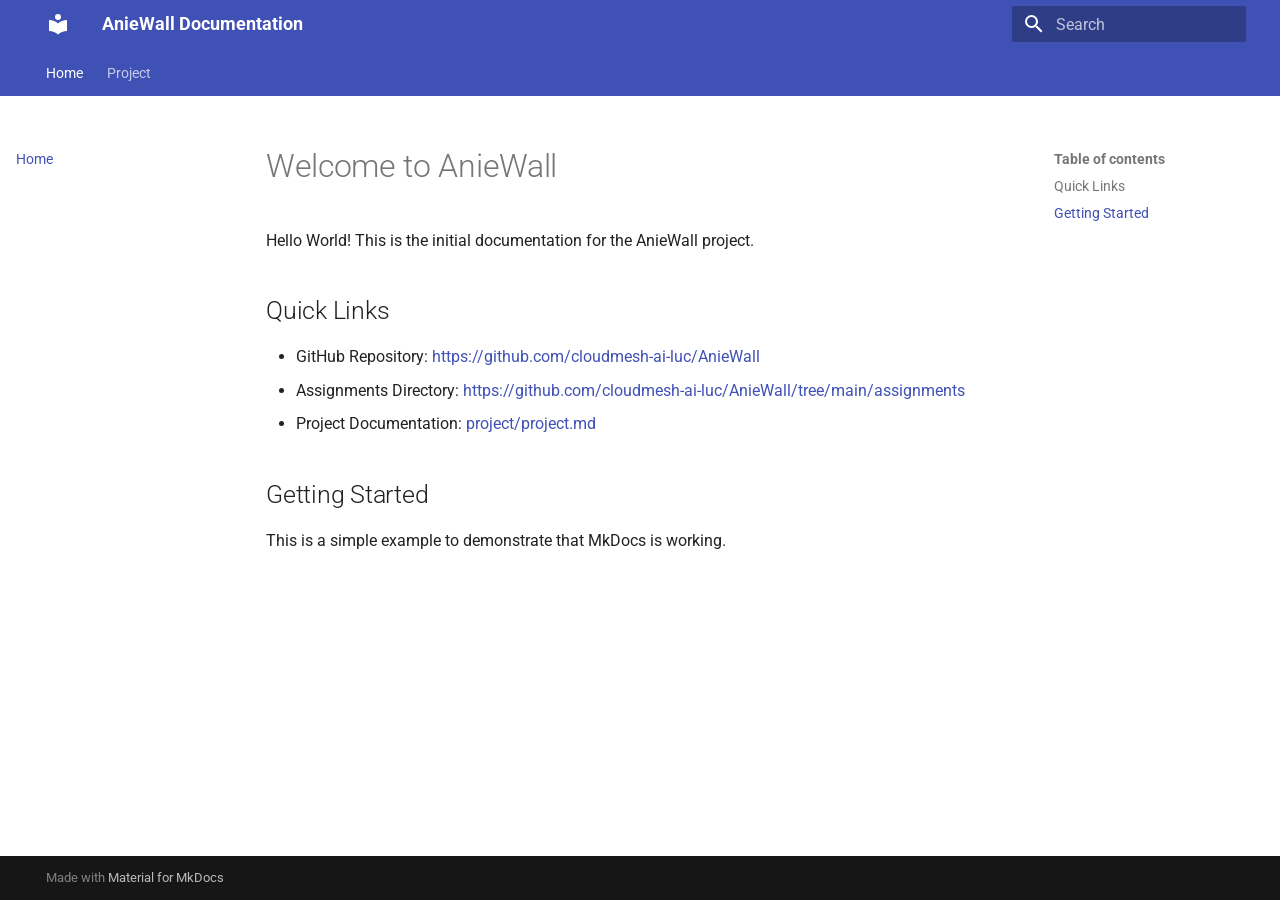
==== index.html @ 7f14ca10 "Deployed 69e5440 with MkDocs version: 1.6.1" ====
<!doctype html>
<html lang="en" class="no-js">
  <head>
    
      <meta charset="utf-8">
      <meta name="viewport" content="width=device-width,initial-scale=1">
      
      
      
      
      
        <link rel="next" href="project/project/">
      
      
        
      
      
      <link rel="icon" href="assets/images/favicon.png">
      <meta name="generator" content="mkdocs-1.6.1, mkdocs-material-9.7.7">
    
    
      
        <title>AnieWall Documentation</title>
      
    
    
      <link rel="stylesheet" href="assets/stylesheets/main.ec1eaa64.min.css">
      
        
        <link rel="stylesheet" href="assets/stylesheets/palette.ab4e12ef.min.css">
      
      


    
    
      
    
    
      
        
        
        <link rel="preconnect" href="https://fonts.gstatic.com" crossorigin>
        <link rel="stylesheet" href="https://fonts.googleapis.com/css?family=Roboto:300,300i,400,400i,700,700i%7CRoboto+Mono:400,400i,700,700i&display=fallback">
        <style>:root{--md-text-font:"Roboto";--md-code-font:"Roboto Mono"}</style>
      
    
    
      <link rel="stylesheet" href="stylesheets/extra.css">
    
    <script>__md_scope=new URL(".",location),__md_hash=e=>[...e].reduce(((e,_)=>(e<<5)-e+_.charCodeAt(0)),0),__md_get=(e,_=localStorage,t=__md_scope)=>JSON.parse(_.getItem(t.pathname+"."+e)),__md_set=(e,_,t=localStorage,a=__md_scope)=>{try{t.setItem(a.pathname+"."+e,JSON.stringify(_))}catch(e){}}</script>
    
      

    
    
  </head>
  
  
    
    
      
    
    
    
    
    <body dir="ltr" data-md-color-scheme="default" data-md-color-primary="indigo" data-md-color-accent="indigo">
  
    
    <input class="md-toggle" data-md-toggle="drawer" type="checkbox" id="__drawer" autocomplete="off">
    <input class="md-toggle" data-md-toggle="search" type="checkbox" id="__search" autocomplete="off">
    <label class="md-overlay" for="__drawer"></label>
    <div data-md-component="skip">
      
        
        <a href="#welcome-to-aniewall" class="md-skip">
          Skip to content
        </a>
      
    </div>
    <div data-md-component="announce">
      
    </div>
    
    
      

<header class="md-header" data-md-component="header">
  <nav class="md-header__inner md-grid" aria-label="Header">
    <a href="." title="AnieWall Documentation" class="md-header__button md-logo" aria-label="AnieWall Documentation" data-md-component="logo">
      
  
  <svg xmlns="http://www.w3.org/2000/svg" viewBox="0 0 24 24"><path d="M12 8a3 3 0 0 0 3-3 3 3 0 0 0-3-3 3 3 0 0 0-3 3 3 3 0 0 0 3 3m0 3.54C9.64 9.35 6.5 8 3 8v11c3.5 0 6.64 1.35 9 3.54 2.36-2.19 5.5-3.54 9-3.54V8c-3.5 0-6.64 1.35-9 3.54"/></svg>

    </a>
    <label class="md-header__button md-icon" for="__drawer">
      
      <svg xmlns="http://www.w3.org/2000/svg" viewBox="0 0 24 24"><path d="M3 6h18v2H3zm0 5h18v2H3zm0 5h18v2H3z"/></svg>
    </label>
    <div class="md-header__title" data-md-component="header-title">
      <div class="md-header__ellipsis">
        <div class="md-header__topic">
          <span class="md-ellipsis">
            AnieWall Documentation
          </span>
        </div>
        <div class="md-header__topic" data-md-component="header-topic">
          <span class="md-ellipsis">
            
              Home
            
          </span>
        </div>
      </div>
    </div>
    
      
        <form class="md-header__option" data-md-component="palette">
  
    
    
    
    <input class="md-option" data-md-color-media="" data-md-color-scheme="default" data-md-color-primary="indigo" data-md-color-accent="indigo"  aria-hidden="true"  type="radio" name="__palette" id="__palette_0">
    
  
    
    
    
    <input class="md-option" data-md-color-media="" data-md-color-scheme="slate" data-md-color-primary="indigo" data-md-color-accent="indigo"  aria-hidden="true"  type="radio" name="__palette" id="__palette_1">
    
  
</form>
      
    
    
      <script>var palette=__md_get("__palette");if(palette&&palette.color){if("(prefers-color-scheme)"===palette.color.media){var media=matchMedia("(prefers-color-scheme: light)"),input=document.querySelector(media.matches?"[data-md-color-media='(prefers-color-scheme: light)']":"[data-md-color-media='(prefers-color-scheme: dark)']");palette.color.media=input.getAttribute("data-md-color-media"),palette.color.scheme=input.getAttribute("data-md-color-scheme"),palette.color.primary=input.getAttribute("data-md-color-primary"),palette.color.accent=input.getAttribute("data-md-color-accent")}for(var[key,value]of Object.entries(palette.color))document.body.setAttribute("data-md-color-"+key,value)}</script>
    
    
    
      
      
        <label class="md-header__button md-icon" for="__search">
          
          <svg xmlns="http://www.w3.org/2000/svg" viewBox="0 0 24 24"><path d="M9.5 3A6.5 6.5 0 0 1 16 9.5c0 1.61-.59 3.09-1.56 4.23l.27.27h.79l5 5-1.5 1.5-5-5v-.79l-.27-.27A6.52 6.52 0 0 1 9.5 16 6.5 6.5 0 0 1 3 9.5 6.5 6.5 0 0 1 9.5 3m0 2C7 5 5 7 5 9.5S7 14 9.5 14 14 12 14 9.5 12 5 9.5 5"/></svg>
        </label>
        <div class="md-search" data-md-component="search" role="dialog">
  <label class="md-search__overlay" for="__search"></label>
  <div class="md-search__inner" role="search">
    <form class="md-search__form" name="search">
      <input type="text" class="md-search__input" name="query" aria-label="Search" placeholder="Search" autocapitalize="off" autocorrect="off" autocomplete="off" spellcheck="false" data-md-component="search-query" required>
      <label class="md-search__icon md-icon" for="__search">
        
        <svg xmlns="http://www.w3.org/2000/svg" viewBox="0 0 24 24"><path d="M9.5 3A6.5 6.5 0 0 1 16 9.5c0 1.61-.59 3.09-1.56 4.23l.27.27h.79l5 5-1.5 1.5-5-5v-.79l-.27-.27A6.52 6.52 0 0 1 9.5 16 6.5 6.5 0 0 1 3 9.5 6.5 6.5 0 0 1 9.5 3m0 2C7 5 5 7 5 9.5S7 14 9.5 14 14 12 14 9.5 12 5 9.5 5"/></svg>
        
        <svg xmlns="http://www.w3.org/2000/svg" viewBox="0 0 24 24"><path d="M20 11v2H8l5.5 5.5-1.42 1.42L4.16 12l7.92-7.92L13.5 5.5 8 11z"/></svg>
      </label>
      <nav class="md-search__options" aria-label="Search">
        
        <button type="reset" class="md-search__icon md-icon" title="Clear" aria-label="Clear" tabindex="-1">
          
          <svg xmlns="http://www.w3.org/2000/svg" viewBox="0 0 24 24"><path d="M19 6.41 17.59 5 12 10.59 6.41 5 5 6.41 10.59 12 5 17.59 6.41 19 12 13.41 17.59 19 19 17.59 13.41 12z"/></svg>
        </button>
      </nav>
      
        <div class="md-search__suggest" data-md-component="search-suggest"></div>
      
    </form>
    <div class="md-search__output">
      <div class="md-search__scrollwrap" tabindex="0" data-md-scrollfix>
        <div class="md-search-result" data-md-component="search-result">
          <div class="md-search-result__meta">
            Initializing search
          </div>
          <ol class="md-search-result__list" role="presentation"></ol>
        </div>
      </div>
    </div>
  </div>
</div>
      
    
    
  </nav>
  
</header>
    
    <div class="md-container" data-md-component="container">
      
      
        
          
            
<nav class="md-tabs" aria-label="Tabs" data-md-component="tabs">
  <div class="md-grid">
    <ul class="md-tabs__list">
      
        
  
  
  
    
  
  
    <li class="md-tabs__item md-tabs__item--active">
      <a href="." class="md-tabs__link">
        
  
  
    
  
  Home

      </a>
    </li>
  

      
        
  
  
  
  
    <li class="md-tabs__item">
      <a href="project/project/" class="md-tabs__link">
        
  
  
    
  
  Project

      </a>
    </li>
  

      
    </ul>
  </div>
</nav>
          
        
      
      <main class="md-main" data-md-component="main">
        <div class="md-main__inner md-grid">
          
            
              
              <div class="md-sidebar md-sidebar--primary" data-md-component="sidebar" data-md-type="navigation" >
                <div class="md-sidebar__scrollwrap">
                  <div class="md-sidebar__inner">
                    


  


<nav class="md-nav md-nav--primary md-nav--lifted" aria-label="Navigation" data-md-level="0">
  <label class="md-nav__title" for="__drawer">
    <a href="." title="AnieWall Documentation" class="md-nav__button md-logo" aria-label="AnieWall Documentation" data-md-component="logo">
      
  
  <svg xmlns="http://www.w3.org/2000/svg" viewBox="0 0 24 24"><path d="M12 8a3 3 0 0 0 3-3 3 3 0 0 0-3-3 3 3 0 0 0-3 3 3 3 0 0 0 3 3m0 3.54C9.64 9.35 6.5 8 3 8v11c3.5 0 6.64 1.35 9 3.54 2.36-2.19 5.5-3.54 9-3.54V8c-3.5 0-6.64 1.35-9 3.54"/></svg>

    </a>
    AnieWall Documentation
  </label>
  
  <ul class="md-nav__list" data-md-scrollfix>
    
      
      
  
  
    
  
  
  
    <li class="md-nav__item md-nav__item--active">
      
      <input class="md-nav__toggle md-toggle" type="checkbox" id="__toc">
      
      
        
      
      
        <label class="md-nav__link md-nav__link--active" for="__toc">
          
  
  
  <span class="md-ellipsis">
    
  
    Home
  

    
  </span>
  
  

          <span class="md-nav__icon md-icon"></span>
        </label>
      
      <a href="." class="md-nav__link md-nav__link--active">
        
  
  
  <span class="md-ellipsis">
    
  
    Home
  

    
  </span>
  
  

      </a>
      
        

<nav class="md-nav md-nav--secondary" aria-label="Table of contents">
  
  
  
    
  
  
    <label class="md-nav__title" for="__toc">
      <span class="md-nav__icon md-icon"></span>
      Table of contents
    </label>
    <ul class="md-nav__list" data-md-component="toc" data-md-scrollfix>
      
        <li class="md-nav__item">
  <a href="#quick-links" class="md-nav__link">
    <span class="md-ellipsis">
      
        Quick Links
      
    </span>
  </a>
  
</li>
      
        <li class="md-nav__item">
  <a href="#getting-started" class="md-nav__link">
    <span class="md-ellipsis">
      
        Getting Started
      
    </span>
  </a>
  
</li>
      
    </ul>
  
</nav>
      
    </li>
  

    
      
      
  
  
  
  
    <li class="md-nav__item">
      <a href="project/project/" class="md-nav__link">
        
  
  
  <span class="md-ellipsis">
    
  
    Project
  

    
  </span>
  
  

      </a>
    </li>
  

    
  </ul>
</nav>
                  </div>
                </div>
              </div>
            
            
              
              <div class="md-sidebar md-sidebar--secondary" data-md-component="sidebar" data-md-type="toc" >
                <div class="md-sidebar__scrollwrap">
                  <div class="md-sidebar__inner">
                    

<nav class="md-nav md-nav--secondary" aria-label="Table of contents">
  
  
  
    
  
  
    <label class="md-nav__title" for="__toc">
      <span class="md-nav__icon md-icon"></span>
      Table of contents
    </label>
    <ul class="md-nav__list" data-md-component="toc" data-md-scrollfix>
      
        <li class="md-nav__item">
  <a href="#quick-links" class="md-nav__link">
    <span class="md-ellipsis">
      
        Quick Links
      
    </span>
  </a>
  
</li>
      
        <li class="md-nav__item">
  <a href="#getting-started" class="md-nav__link">
    <span class="md-ellipsis">
      
        Getting Started
      
    </span>
  </a>
  
</li>
      
    </ul>
  
</nav>
                  </div>
                </div>
              </div>
            
          
          
            <div class="md-content" data-md-component="content">
              
              <article class="md-content__inner md-typeset">
                
                  



<h1 id="welcome-to-aniewall">Welcome to AnieWall</h1>
<p>Hello World! This is the initial documentation for the AnieWall project.</p>
<h2 id="quick-links">Quick Links</h2>
<ul>
<li>GitHub Repository: <a href="https://github.com/cloudmesh-ai-luc/AnieWall">https://github.com/cloudmesh-ai-luc/AnieWall</a></li>
<li>Assignments Directory: <a href="https://github.com/cloudmesh-ai-luc/AnieWall/tree/main/assignments">https://github.com/cloudmesh-ai-luc/AnieWall/tree/main/assignments</a></li>
<li>Project Documentation: <a href="project/project/">project/project.md</a></li>
</ul>
<!-- NOTE: The project/project.md at the root is no longer used and must be deleted by the student after verification that things are in order -->

<h2 id="getting-started">Getting Started</h2>
<p>This is a simple example to demonstrate that MkDocs is working.</p>












                
              </article>
            </div>
          
          
<script>var target=document.getElementById(location.hash.slice(1));target&&target.name&&(target.checked=target.name.startsWith("__tabbed_"))</script>
        </div>
        
          <button type="button" class="md-top md-icon" data-md-component="top" hidden>
  
  <svg xmlns="http://www.w3.org/2000/svg" viewBox="0 0 24 24"><path d="M13 20h-2V8l-5.5 5.5-1.42-1.42L12 4.16l7.92 7.92-1.42 1.42L13 8z"/></svg>
  Back to top
</button>
        
      </main>
      
        <footer class="md-footer">
  
  <div class="md-footer-meta md-typeset">
    <div class="md-footer-meta__inner md-grid">
      <div class="md-copyright">
  
  
    Made with
    <a href="https://squidfunk.github.io/mkdocs-material/" target="_blank" rel="noopener">
      Material for MkDocs
    </a>
  
</div>
      
    </div>
  </div>
</footer>
      
    </div>
    <div class="md-dialog" data-md-component="dialog">
      <div class="md-dialog__inner md-typeset"></div>
    </div>
    
    
    
      
      
      <script id="__config" type="application/json">{"annotate": null, "base": ".", "features": ["navigation.tabs", "navigation.sections", "navigation.top", "search.suggest", "search.highlight"], "search": "assets/javascripts/workers/search.2c215733.min.js", "tags": null, "translations": {"clipboard.copied": "Copied to clipboard", "clipboard.copy": "Copy to clipboard", "search.result.more.one": "1 more on this page", "search.result.more.other": "# more on this page", "search.result.none": "No matching documents", "search.result.one": "1 matching document", "search.result.other": "# matching documents", "search.result.placeholder": "Type to start searching", "search.result.term.missing": "Missing", "select.version": "Select version"}, "version": null}</script>
    
    
      <script src="assets/javascripts/bundle.d7400e89.min.js"></script>
      
    
  </body>
</html>
---- assets/stylesheets/main.ec1eaa64.min.css ----
@charset "UTF-8";html{-webkit-text-size-adjust:none;-moz-text-size-adjust:none;text-size-adjust:none;box-sizing:border-box}*,:after,:before{box-sizing:inherit}@media (prefers-reduced-motion){*,:after,:before{transition:none!important}}body{margin:0}a,button,input,label{-webkit-tap-highlight-color:transparent}a{color:inherit;text-decoration:none}hr{border:0;box-sizing:initial;display:block;height:.05rem;overflow:visible;padding:0}small{font-size:80%}sub,sup{line-height:1em}img{border-style:none}table{border-collapse:initial;border-spacing:0}td,th{font-weight:400;vertical-align:top}button{background:#0000;border:0;font-family:inherit;font-size:inherit;margin:0;padding:0}input{border:0;outline:none}:root{--md-primary-fg-color:#4051b5;--md-primary-fg-color--light:#5d6cc0;--md-primary-fg-color--dark:#303fa1;--md-primary-bg-color:#fff;--md-primary-bg-color--light:#ffffffb3;--md-accent-fg-color:#526cfe;--md-accent-fg-color--transparent:#526cfe1a;--md-accent-bg-color:#fff;--md-accent-bg-color--light:#ffffffb3}[data-md-color-scheme=default]{color-scheme:light}[data-md-color-scheme=default] img[src$="#gh-dark-mode-only"],[data-md-color-scheme=default] img[src$="#only-dark"]{display:none}:root,[data-md-color-scheme=default]{--md-hue:225deg;--md-default-fg-color:#000000de;--md-default-fg-color--light:#0000008a;--md-default-fg-color--lighter:#00000052;--md-default-fg-color--lightest:#00000012;--md-default-bg-color:#fff;--md-default-bg-color--light:#ffffffb3;--md-default-bg-color--lighter:#ffffff4d;--md-default-bg-color--lightest:#ffffff1f;--md-code-fg-color:#36464e;--md-code-bg-color:#f5f5f5;--md-code-bg-color--light:#f5f5f5b3;--md-code-bg-color--lighter:#f5f5f54d;--md-code-hl-color:#4287ff;--md-code-hl-color--light:#4287ff1a;--md-code-hl-number-color:#d52a2a;--md-code-hl-special-color:#db1457;--md-code-hl-function-color:#a846b9;--md-code-hl-constant-color:#6e59d9;--md-code-hl-keyword-color:#3f6ec6;--md-code-hl-string-color:#1c7d4d;--md-code-hl-name-color:var(--md-code-fg-color);--md-code-hl-operator-color:var(--md-default-fg-color--light);--md-code-hl-punctuation-color:var(--md-default-fg-color--light);--md-code-hl-comment-color:var(--md-default-fg-color--light);--md-code-hl-generic-color:var(--md-default-fg-color--light);--md-code-hl-variable-color:var(--md-default-fg-color--light);--md-typeset-color:var(--md-default-fg-color);--md-typeset-a-color:var(--md-primary-fg-color);--md-typeset-del-color:#f5503d26;--md-typeset-ins-color:#0bd57026;--md-typeset-kbd-color:#fafafa;--md-typeset-kbd-accent-color:#fff;--md-typeset-kbd-border-color:#b8b8b8;--md-typeset-mark-color:#ffff0080;--md-typeset-table-color:#0000001f;--md-typeset-table-color--light:rgba(0,0,0,.035);--md-admonition-fg-color:var(--md-default-fg-color);--md-admonition-bg-color:var(--md-default-bg-color);--md-warning-fg-color:#000000de;--md-warning-bg-color:#ff9;--md-footer-fg-color:#fff;--md-footer-fg-color--light:#ffffffb3;--md-footer-fg-color--lighter:#ffffff73;--md-footer-bg-color:#000000de;--md-footer-bg-color--dark:#00000052;--md-shadow-z1:0 0.2rem 0.5rem #0000000d,0 0 0.05rem #0000001a;--md-shadow-z2:0 0.2rem 0.5rem #0000001a,0 0 0.05rem #00000040;--md-shadow-z3:0 0.2rem 0.5rem #0003,0 0 0.05rem #00000059}.md-icon svg{fill:currentcolor;display:block;height:1.2rem;width:1.2rem}body{-webkit-font-smoothing:antialiased;-moz-osx-font-smoothing:grayscale;--md-text-font-family:var(--md-text-font,_),-apple-system,BlinkMacSystemFont,Helvetica,Arial,sans-serif;--md-code-font-family:var(--md-code-font,_),SFMono-Regular,Consolas,Menlo,monospace}aside,body,input{font-feature-settings:"kern","liga";color:var(--md-typeset-color);font-family:var(--md-text-font-family)}code,kbd,pre{font-feature-settings:"kern";font-family:var(--md-code-font-family)}:root{--md-typeset-table-sort-icon:url('data:image/svg+xml;charset=utf-8,<svg xmlns="http://www.w3.org/2000/svg" viewBox="0 0 24 24"><path d="m18 21-4-4h3V7h-3l4-4 4 4h-3v10h3M2 19v-2h10v2M2 13v-2h7v2M2 7V5h4v2z"/></svg>');--md-typeset-table-sort-icon--asc:url('data:image/svg+xml;charset=utf-8,<svg xmlns="http://www.w3.org/2000/svg" viewBox="0 0 24 24"><path d="M19 17h3l-4 4-4-4h3V3h2M2 17h10v2H2M6 5v2H2V5m0 6h7v2H2z"/></svg>');--md-typeset-table-sort-icon--desc:url('data:image/svg+xml;charset=utf-8,<svg xmlns="http://www.w3.org/2000/svg" viewBox="0 0 24 24"><path d="M19 7h3l-4-4-4 4h3v14h2M2 17h10v2H2M6 5v2H2V5m0 6h7v2H2z"/></svg>')}.md-typeset{-webkit-print-color-adjust:exact;color-adjust:exact;font-size:.8rem;line-height:1.6;overflow-wrap:break-word}@media print{.md-typeset{font-size:.68rem}}.md-typeset blockquote,.md-typeset dl,.md-typeset figure,.md-typeset ol,.md-typeset pre,.md-typeset ul{margin-bottom:1em;margin-top:1em}.md-typeset h1{color:var(--md-default-fg-color--light);font-size:2em;line-height:1.3;margin:0 0 1.25em}.md-typeset h1,.md-typeset h2{font-weight:300;letter-spacing:-.01em}.md-typeset h2{font-size:1.5625em;line-height:1.4;margin:1.6em 0 .64em}.md-typeset h3{font-size:1.25em;font-weight:400;letter-spacing:-.01em;line-height:1.5;margin:1.6em 0 .8em}.md-typeset h2+h3{margin-top:.8em}.md-typeset h4{font-weight:700;letter-spacing:-.01em;margin:1em 0}.md-typeset h5,.md-typeset h6{color:var(--md-default-fg-color--light);font-size:.8em;font-weight:700;letter-spacing:-.01em;margin:1.25em 0}.md-typeset h5{text-transform:uppercase}.md-typeset h5 code{text-transform:none}.md-typeset hr{border-bottom:.05rem solid var(--md-default-fg-color--lightest);display:flow-root;margin:1.5em 0}.md-typeset a{color:var(--md-typeset-a-color);word-break:break-word}.md-typeset a,.md-typeset a:before{transition:color 125ms}.md-typeset a:focus,.md-typeset a:hover{color:var(--md-accent-fg-color)}.md-typeset a:focus code,.md-typeset a:hover code{background-color:var(--md-accent-fg-color--transparent);color:var(--md-accent-fg-color)}.md-typeset a code{color:var(--md-typeset-a-color)}.md-typeset a.focus-visible{outline-color:var(--md-accent-fg-color);outline-offset:.2rem}.md-typeset code,.md-typeset kbd,.md-typeset pre{color:var(--md-code-fg-color);direction:ltr;font-variant-ligatures:none;transition:background-color 125ms}@media print{.md-typeset code,.md-typeset kbd,.md-typeset pre{white-space:pre-wrap}}.md-typeset code{background-color:var(--md-code-bg-color);border-radius:.1rem;-webkit-box-decoration-break:clone;box-decoration-break:clone;font-size:.85em;padding:0 .2941176471em;transition:color 125ms,background-color 125ms;word-break:break-word}.md-typeset code:not(.focus-visible){-webkit-tap-highlight-color:transparent;outline:none}.md-typeset pre{display:flow-root;line-height:1.4;position:relative}.md-typeset pre>code{-webkit-box-decoration-break:slice;box-decoration-break:slice;box-shadow:none;display:block;margin:0;outline-color:var(--md-accent-fg-color);overflow:auto;padding:.7720588235em 1.1764705882em;scrollbar-color:var(--md-default-fg-color--lighter) #0000;scrollbar-width:thin;touch-action:auto;word-break:normal}.md-typeset pre>code:hover{scrollbar-color:var(--md-accent-fg-color) #0000}.md-typeset pre>code::-webkit-scrollbar{height:.2rem;width:.2rem}.md-typeset pre>code::-webkit-scrollbar-thumb{background-color:var(--md-default-fg-color--lighter)}.md-typeset pre>code::-webkit-scrollbar-thumb:hover{background-color:var(--md-accent-fg-color)}.md-typeset kbd{background-color:var(--md-typeset-kbd-color);border-radius:.1rem;box-shadow:0 .1rem 0 .05rem var(--md-typeset-kbd-border-color),0 .1rem 0 var(--md-typeset-kbd-border-color),0 -.1rem .2rem var(--md-typeset-kbd-accent-color) inset;color:var(--md-default-fg-color);display:inline-block;font-size:.75em;padding:0 .6666666667em;vertical-align:text-top;word-break:break-word}.md-typeset mark{background-color:var(--md-typeset-mark-color);-webkit-box-decoration-break:clone;box-decoration-break:clone;color:inherit;word-break:break-word}.md-typeset abbr{cursor:help;text-decoration:none}.md-typeset [data-preview],.md-typeset abbr{border-bottom:.05rem dotted var(--md-default-fg-color--light)}.md-typeset small{opacity:.75}[dir=ltr] .md-typeset sub,[dir=ltr] .md-typeset sup{margin-left:.078125em}[dir=rtl] .md-typeset sub,[dir=rtl] .md-typeset sup{margin-right:.078125em}[dir=ltr] .md-typeset blockquote{padding-left:.6rem}[dir=rtl] .md-typeset blockquote{padding-right:.6rem}[dir=ltr] .md-typeset blockquote{border-left:.2rem solid var(--md-default-fg-color--lighter)}[dir=rtl] .md-typeset blockquote{border-right:.2rem solid var(--md-default-fg-color--lighter)}.md-typeset blockquote{color:var(--md-default-fg-color--light);margin-left:0;margin-right:0}.md-typeset ul{list-style-type:disc}.md-typeset ul[type]{list-style-type:revert-layer}[dir=ltr] .md-typeset ol,[dir=ltr] .md-typeset ul{margin-left:.625em}[dir=rtl] .md-typeset ol,[dir=rtl] .md-typeset ul{margin-right:.625em}.md-typeset ol,.md-typeset ul{padding:0}.md-typeset ol:not([hidden]),.md-typeset ul:not([hidden]){display:flow-root}.md-typeset ol ol,.md-typeset ul ol{list-style-type:lower-alpha}.md-typeset ol ol ol,.md-typeset ul ol ol{list-style-type:lower-roman}.md-typeset ol ol ol ol,.md-typeset ul ol ol ol{list-style-type:upper-alpha}.md-typeset ol ol ol ol ol,.md-typeset ul ol ol ol ol{list-style-type:upper-roman}.md-typeset ol[type],.md-typeset ul[type]{list-style-type:revert-layer}[dir=ltr] .md-typeset ol li,[dir=ltr] .md-typeset ul li{margin-left:1.25em}[dir=rtl] .md-typeset ol li,[dir=rtl] .md-typeset ul li{margin-right:1.25em}.md-typeset ol li,.md-typeset ul li{margin-bottom:.5em}.md-typeset ol li blockquote,.md-typeset ol li p,.md-typeset ul li blockquote,.md-typeset ul li p{margin:.5em 0}.md-typeset ol li:last-child,.md-typeset ul li:last-child{margin-bottom:0}[dir=ltr] .md-typeset ol li ol,[dir=ltr] .md-typeset ol li ul,[dir=ltr] .md-typeset ul li ol,[dir=ltr] .md-typeset ul li ul{margin-left:.625em}[dir=rtl] .md-typeset ol li ol,[dir=rtl] .md-typeset ol li ul,[dir=rtl] .md-typeset ul li ol,[dir=rtl] .md-typeset ul li ul{margin-right:.625em}.md-typeset ol li ol,.md-typeset ol li ul,.md-typeset ul li ol,.md-typeset ul li ul{margin-bottom:.5em;margin-top:.5em}[dir=ltr] .md-typeset dd{margin-left:1.875em}[dir=rtl] .md-typeset dd{margin-right:1.875em}.md-typeset dd{margin-bottom:1.5em;margin-top:1em}.md-typeset img,.md-typeset svg,.md-typeset video{height:auto;max-width:100%}.md-typeset img[align=left]{margin:1em 1em 1em 0}.md-typeset img[align=right]{margin:1em 0 1em 1em}.md-typeset img[align]:only-child{margin-top:0}.md-typeset figure{display:flow-root;margin:1em auto;max-width:100%;text-align:center;width:fit-content}.md-typeset figure img{display:block;margin:0 auto}.md-typeset figcaption{font-style:italic;margin:1em auto;max-width:24rem}.md-typeset iframe{max-width:100%}.md-typeset table:not([class]){background-color:var(--md-default-bg-color);border:.05rem solid var(--md-typeset-table-color);border-radius:.1rem;display:inline-block;font-size:.64rem;max-width:100%;overflow:auto;touch-action:auto}@media print{.md-typeset table:not([class]){display:table}}.md-typeset table:not([class])+*{margin-top:1.5em}.md-typeset table:not([class]) td>:first-child,.md-typeset table:not([class]) th>:first-child{margin-top:0}.md-typeset table:not([class]) td>:last-child,.md-typeset table:not([class]) th>:last-child{margin-bottom:0}.md-typeset table:not([class]) td:not([align]),.md-typeset table:not([class]) th:not([align]){text-align:left}[dir=rtl] .md-typeset table:not([class]) td:not([align]),[dir=rtl] .md-typeset table:not([class]) th:not([align]){text-align:right}.md-typeset table:not([class]) th{font-weight:700;min-width:5rem;padding:.9375em 1.25em;vertical-align:top}.md-typeset table:not([class]) td{border-top:.05rem solid var(--md-typeset-table-color);padding:.9375em 1.25em;vertical-align:top}.md-typeset table:not([class]) tbody tr{transition:background-color 125ms}.md-typeset table:not([class]) tbody tr:hover{background-color:var(--md-typeset-table-color--light);box-shadow:0 .05rem 0 var(--md-default-bg-color) inset}.md-typeset table:not([class]) a{word-break:normal}.md-typeset table th[role=columnheader]{cursor:pointer}[dir=ltr] .md-typeset table th[role=columnheader]:after{margin-left:.5em}[dir=rtl] .md-typeset table th[role=columnheader]:after{margin-right:.5em}.md-typeset table th[role=columnheader]:after{content:"";display:inline-block;height:1.2em;-webkit-mask-image:var(--md-typeset-table-sort-icon);mask-image:var(--md-typeset-table-sort-icon);-webkit-mask-repeat:no-repeat;mask-repeat:no-repeat;-webkit-mask-size:contain;mask-size:contain;transition:background-color 125ms;vertical-align:text-bottom;width:1.2em}.md-typeset table th[role=columnheader]:hover:after{background-color:var(--md-default-fg-color--lighter)}.md-typeset table th[role=columnheader][aria-sort=ascending]:after{background-color:var(--md-default-fg-color--light);-webkit-mask-image:var(--md-typeset-table-sort-icon--asc);mask-image:var(--md-typeset-table-sort-icon--asc)}.md-typeset table th[role=columnheader][aria-sort=descending]:after{background-color:var(--md-default-fg-color--light);-webkit-mask-image:var(--md-typeset-table-sort-icon--desc);mask-image:var(--md-typeset-table-sort-icon--desc)}.md-typeset__scrollwrap{margin:1em -.8rem;overflow-x:auto;touch-action:auto}.md-typeset__table{display:inline-block;margin-bottom:.5em;padding:0 .8rem}@media print{.md-typeset__table{display:block}}html .md-typeset__table table{display:table;margin:0;overflow:hidden;width:100%}@media screen and (max-width:44.984375em){.md-content__inner>pre{margin:1em -.8rem}.md-content__inner>pre code{border-radius:0}}.md-typeset .md-author{border-radius:100%;display:block;flex-shrink:0;height:1.6rem;overflow:hidden;position:relative;transition:color 125ms,transform 125ms;width:1.6rem}.md-typeset .md-author img{display:block}.md-typeset .md-author--more{background:var(--md-default-fg-color--lightest);color:var(--md-default-fg-color--lighter);font-size:.6rem;font-weight:700;line-height:1.6rem;text-align:center}.md-typeset .md-author--long{height:2.4rem;width:2.4rem}.md-typeset a.md-author{transform:scale(1)}.md-typeset a.md-author img{border-radius:100%;filter:grayscale(100%) opacity(75%);transition:filter 125ms}.md-typeset a.md-author:focus,.md-typeset a.md-author:hover{transform:scale(1.1);z-index:1}.md-typeset a.md-author:focus img,.md-typeset a.md-author:hover img{filter:grayscale(0)}.md-banner{background-color:var(--md-footer-bg-color);color:var(--md-footer-fg-color);overflow:auto}@media print{.md-banner{display:none}}.md-banner--warning{background-color:var(--md-warning-bg-color);color:var(--md-warning-fg-color)}.md-banner__inner{font-size:.7rem;margin:.6rem auto;padding:0 .8rem}[dir=ltr] .md-banner__button{float:right}[dir=rtl] .md-banner__button{float:left}.md-banner__button{color:inherit;cursor:pointer;transition:opacity .25s}.no-js .md-banner__button{display:none}.md-banner__button:hover{opacity:.7}html{font-size:125%;height:100%;overflow-x:hidden}@media screen and (min-width:100em){html{font-size:137.5%}}@media screen and (min-width:125em){html{font-size:150%}}body{background-color:var(--md-default-bg-color);display:flex;flex-direction:column;font-size:.5rem;min-height:100%;position:relative;width:100%}@media print{body{display:block}}@media screen and (max-width:59.984375em){body[data-md-scrolllock]{position:fixed}}.md-grid{margin-left:auto;margin-right:auto;max-width:61rem}.md-container{display:flex;flex-direction:column;flex-grow:1}@media print{.md-container{display:block}}.md-main{flex-grow:1}.md-main__inner{display:flex;height:100%;margin-top:1.5rem}.md-ellipsis{overflow:hidden;text-overflow:ellipsis}.md-toggle{display:none}.md-option{height:0;opacity:0;position:absolute;width:0}.md-option:checked+label:not([hidden]){display:block}.md-option.focus-visible+label{outline-color:var(--md-accent-fg-color);outline-style:auto}.md-skip{background-color:var(--md-default-fg-color);border-radius:.1rem;color:var(--md-default-bg-color);font-size:.64rem;margin:.5rem;opacity:0;outline-color:var(--md-accent-fg-color);padding:.3rem .5rem;position:fixed;transform:translateY(.4rem);z-index:-1}.md-skip:focus{opacity:1;transform:translateY(0);transition:transform .25s cubic-bezier(.4,0,.2,1),opacity 175ms 75ms;z-index:10}@page{margin:25mm}:root{--md-clipboard-icon:url('data:image/svg+xml;charset=utf-8,<svg xmlns="http://www.w3.org/2000/svg" viewBox="0 0 24 24"><path d="M19 21H8V7h11m0-2H8a2 2 0 0 0-2 2v14a2 2 0 0 0 2 2h11a2 2 0 0 0 2-2V7a2 2 0 0 0-2-2m-3-4H4a2 2 0 0 0-2 2v14h2V3h12z"/></svg>')}.md-clipboard{border-radius:.1rem;color:var(--md-default-fg-color--lightest);cursor:pointer;height:1.5em;outline-color:var(--md-accent-fg-color);outline-offset:.1rem;transition:color .25s;width:1.5em;z-index:1}@media print{.md-clipboard{display:none}}.md-clipboard:not(.focus-visible){-webkit-tap-highlight-color:transparent;outline:none}:hover>.md-clipboard{color:var(--md-default-fg-color--light)}.md-clipboard:focus,.md-clipboard:hover{color:var(--md-accent-fg-color)}.md-clipboard:after{background-color:currentcolor;content:"";display:block;height:1.125em;margin:0 auto;-webkit-mask-image:var(--md-clipboard-icon);mask-image:var(--md-clipboard-icon);-webkit-mask-position:center;mask-position:center;-webkit-mask-repeat:no-repeat;mask-repeat:no-repeat;-webkit-mask-size:contain;mask-size:contain;width:1.125em}.md-clipboard--inline{cursor:pointer}.md-clipboard--inline code{transition:color .25s,background-color .25s}.md-clipboard--inline:focus code,.md-clipboard--inline:hover code{background-color:var(--md-accent-fg-color--transparent);color:var(--md-accent-fg-color)}:root{--md-code-select-icon:url('data:image/svg+xml;charset=utf-8,<svg xmlns="http://www.w3.org/2000/svg" viewBox="0 0 24 24"><path d="M19 19h-4v2h4c1.1 0 2-.9 2-2v-4h-2m0-12h-4v2h4v4h2V5c0-1.1-.9-2-2-2M5 5h4V3H5c-1.1 0-2 .9-2 2v4h2m0 6H3v4c0 1.1.9 2 2 2h4v-2H5zm2-4h2v2H7zm4 0h2v2h-2zm4 0h2v2h-2zM7 7h2v2H7zm4 0h2v2h-2zm4 0h2v2h-2zm-8 8h2v2H7zm4 0h2v2h-2zm4 0h2v2h-2z"/></svg>');--md-code-copy-icon:url('data:image/svg+xml;charset=utf-8,<svg xmlns="http://www.w3.org/2000/svg" viewBox="0 0 24 24"><path d="M19 21H8V7h11m0-2H8a2 2 0 0 0-2 2v14a2 2 0 0 0 2 2h11a2 2 0 0 0 2-2V7a2 2 0 0 0-2-2m-3-4H4a2 2 0 0 0-2 2v14h2V3h12z"/></svg>')}.md-typeset .md-code__content{display:grid}.md-code__nav{background-color:var(--md-code-bg-color--lighter);border-radius:.1rem;display:flex;gap:.2rem;padding:.2rem;position:absolute;right:.25em;top:.25em;transition:background-color .25s;z-index:1}:hover>.md-code__nav{background-color:var(--md-code-bg-color--light)}.md-code__button{color:var(--md-default-fg-color--lightest);cursor:pointer;display:block;height:1.5em;outline-color:var(--md-accent-fg-color);outline-offset:.1rem;transition:color .25s;width:1.5em}:hover>*>.md-code__button{color:var(--md-default-fg-color--light)}.md-code__button.focus-visible,.md-code__button:hover{color:var(--md-accent-fg-color)}.md-code__button--active{color:var(--md-default-fg-color)!important}.md-code__button:after{background-color:currentcolor;content:"";display:block;height:1.125em;margin:0 auto;-webkit-mask-position:center;mask-position:center;-webkit-mask-repeat:no-repeat;mask-repeat:no-repeat;-webkit-mask-size:contain;mask-size:contain;width:1.125em}.md-code__button[data-md-type=select]:after{-webkit-mask-image:var(--md-code-select-icon);mask-image:var(--md-code-select-icon)}.md-code__button[data-md-type=copy]:after{-webkit-mask-image:var(--md-code-copy-icon);mask-image:var(--md-code-copy-icon)}@keyframes consent{0%{opacity:0;transform:translateY(100%)}to{opacity:1;transform:translateY(0)}}@keyframes overlay{0%{opacity:0}to{opacity:1}}.md-consent__overlay{animation:overlay .25s both;-webkit-backdrop-filter:blur(.1rem);backdrop-filter:blur(.1rem);background-color:#0000008a;height:100%;opacity:1;position:fixed;top:0;width:100%;z-index:5}.md-consent__inner{animation:consent .5s cubic-bezier(.1,.7,.1,1) both;background-color:var(--md-default-bg-color);border:0;border-radius:.1rem;bottom:0;box-shadow:0 0 .2rem #0000001a,0 .2rem .4rem #0003;max-height:100%;overflow:auto;padding:0;position:fixed;width:100%;z-index:5}.md-consent__form{padding:.8rem}.md-consent__settings{display:none;margin:1em 0}input:checked+.md-consent__settings{display:block}.md-consent__controls{margin-bottom:.8rem}.md-typeset .md-consent__controls .md-button{display:inline}@media screen and (max-width:44.984375em){.md-typeset .md-consent__controls .md-button{display:block;margin-top:.4rem;text-align:center;width:100%}}.md-consent label{cursor:pointer}.md-content{flex-grow:1;min-width:0}.md-content__inner{margin:0 .8rem 1.2rem;padding-top:.6rem}@media screen and (min-width:76.25em){[dir=ltr] .md-sidebar--primary:not([hidden])~.md-content>.md-content__inner{margin-left:1.2rem}[dir=ltr] .md-sidebar--secondary:not([hidden])~.md-content>.md-content__inner,[dir=rtl] .md-sidebar--primary:not([hidden])~.md-content>.md-content__inner{margin-right:1.2rem}[dir=rtl] .md-sidebar--secondary:not([hidden])~.md-content>.md-content__inner{margin-left:1.2rem}}.md-content__inner:before{content:"";display:block;height:.4rem}.md-content__inner>:last-child{margin-bottom:0}[dir=ltr] .md-content__button{float:right}[dir=rtl] .md-content__button{float:left}[dir=ltr] .md-content__button{margin-left:.4rem}[dir=rtl] .md-content__button{margin-right:.4rem}.md-content__button{margin:.4rem 0;padding:0}@media print{.md-content__button{display:none}}.md-typeset .md-content__button{color:var(--md-default-fg-color--lighter)}.md-content__button svg{display:inline;vertical-align:top}[dir=rtl] .md-content__button svg{transform:scaleX(-1)}[dir=ltr] .md-dialog{right:.8rem}[dir=rtl] .md-dialog{left:.8rem}.md-dialog{background-color:var(--md-default-fg-color);border-radius:.1rem;bottom:.8rem;box-shadow:var(--md-shadow-z3);min-width:11.1rem;opacity:0;padding:.4rem .6rem;pointer-events:none;position:fixed;transform:translateY(100%);transition:transform 0ms .4s,opacity .4s;z-index:4}@media print{.md-dialog{display:none}}.md-dialog--active{opacity:1;pointer-events:auto;transform:translateY(0);transition:transform .4s cubic-bezier(.075,.85,.175,1),opacity .4s}.md-dialog__inner{color:var(--md-default-bg-color);font-size:.7rem}.md-feedback{margin:2em 0 1em;text-align:center}.md-feedback fieldset{border:none;margin:0;padding:0}.md-feedback__title{font-weight:700;margin:1em auto}.md-feedback__inner{position:relative}.md-feedback__list{display:flex;flex-wrap:wrap;place-content:baseline center;position:relative}.md-feedback__list:hover .md-icon:not(:disabled){color:var(--md-default-fg-color--lighter)}:disabled .md-feedback__list{min-height:1.8rem}.md-feedback__icon{color:var(--md-default-fg-color--light);cursor:pointer;flex-shrink:0;margin:0 .1rem;transition:color 125ms}.md-feedback__icon:not(:disabled).md-icon:hover{color:var(--md-accent-fg-color)}.md-feedback__icon:disabled{color:var(--md-default-fg-color--lightest);pointer-events:none}.md-feedback__note{opacity:0;position:relative;transform:translateY(.4rem);transition:transform .4s cubic-bezier(.1,.7,.1,1),opacity .15s}.md-feedback__note>*{margin:0 auto;max-width:16rem}:disabled .md-feedback__note{opacity:1;transform:translateY(0)}@media print{.md-feedback{display:none}}.md-footer{background-color:var(--md-footer-bg-color);color:var(--md-footer-fg-color)}@media print{.md-footer{display:none}}.md-footer__inner{justify-content:space-between;overflow:auto;padding:.2rem}.md-footer__inner:not([hidden]){display:flex}.md-footer__link{align-items:end;display:flex;flex-grow:0.01;margin-bottom:.4rem;margin-top:1rem;max-width:100%;outline-color:var(--md-accent-fg-color);overflow:hidden;transition:opacity .25s}.md-footer__link:focus,.md-footer__link:hover{opacity:.7}[dir=rtl] .md-footer__link svg{transform:scaleX(-1)}@media screen and (max-width:44.984375em){.md-footer__link--prev{flex-shrink:0}.md-footer__link--prev .md-footer__title{display:none}}[dir=ltr] .md-footer__link--next{margin-left:auto}[dir=rtl] .md-footer__link--next{margin-right:auto}.md-footer__link--next{text-align:right}[dir=rtl] .md-footer__link--next{text-align:left}.md-footer__title{flex-grow:1;font-size:.9rem;margin-bottom:.7rem;max-width:calc(100% - 2.4rem);padding:0 1rem;white-space:nowrap}.md-footer__button{margin:.2rem;padding:.4rem}.md-footer__direction{font-size:.64rem;opacity:.7}.md-footer-meta{background-color:var(--md-footer-bg-color--dark)}.md-footer-meta__inner{display:flex;flex-wrap:wrap;justify-content:space-between;padding:.2rem}html .md-footer-meta.md-typeset a{color:var(--md-footer-fg-color--light)}html .md-footer-meta.md-typeset a:focus,html .md-footer-meta.md-typeset a:hover{color:var(--md-footer-fg-color)}.md-copyright{color:var(--md-footer-fg-color--lighter);font-size:.64rem;margin:auto .6rem;padding:.4rem 0;width:100%}@media screen and (min-width:45em){.md-copyright{width:auto}}.md-copyright__highlight{color:var(--md-footer-fg-color--light)}.md-social{display:inline-flex;gap:.2rem;margin:0 .4rem;padding:.2rem 0 .6rem}@media screen and (min-width:45em){.md-social{padding:.6rem 0}}.md-social__link{display:inline-block;height:1.6rem;text-align:center;width:1.6rem}.md-social__link:before{line-height:1.9}.md-social__link svg{fill:currentcolor;max-height:.8rem;vertical-align:-25%}.md-typeset .md-button{border:.1rem solid;border-radius:.1rem;color:var(--md-primary-fg-color);cursor:pointer;display:inline-block;font-weight:700;padding:.625em 2em;transition:color 125ms,background-color 125ms,border-color 125ms}.md-typeset .md-button--primary{background-color:var(--md-primary-fg-color);border-color:var(--md-primary-fg-color);color:var(--md-primary-bg-color)}.md-typeset .md-button:focus,.md-typeset .md-button:hover{background-color:var(--md-accent-fg-color);border-color:var(--md-accent-fg-color);color:var(--md-accent-bg-color)}[dir=ltr] .md-typeset .md-input{border-top-left-radius:.1rem}[dir=ltr] .md-typeset .md-input,[dir=rtl] .md-typeset .md-input{border-top-right-radius:.1rem}[dir=rtl] .md-typeset .md-input{border-top-left-radius:.1rem}.md-typeset .md-input{border-bottom:.1rem solid var(--md-default-fg-color--lighter);box-shadow:var(--md-shadow-z1);font-size:.8rem;height:1.8rem;padding:0 .6rem;transition:border .25s,box-shadow .25s}.md-typeset .md-input:focus,.md-typeset .md-input:hover{border-bottom-color:var(--md-accent-fg-color);box-shadow:var(--md-shadow-z2)}.md-typeset .md-input--stretch{width:100%}.md-header{background-color:var(--md-primary-fg-color);box-shadow:0 0 .2rem #0000,0 .2rem .4rem #0000;color:var(--md-primary-bg-color);display:block;left:0;position:sticky;right:0;top:0;z-index:4}@media print{.md-header{display:none}}.md-header[hidden]{transform:translateY(-100%);transition:transform .25s cubic-bezier(.8,0,.6,1),box-shadow .25s}.md-header--shadow{box-shadow:0 0 .2rem #0000001a,0 .2rem .4rem #0003;transition:transform .25s cubic-bezier(.1,.7,.1,1),box-shadow .25s}.md-header__inner{align-items:center;display:flex;padding:0 .2rem}.md-header__button{color:currentcolor;cursor:pointer;margin:.2rem;outline-color:var(--md-accent-fg-color);padding:.4rem;position:relative;transition:opacity .25s;vertical-align:middle;z-index:1}.md-header__button:hover{opacity:.7}.md-header__button:not([hidden]){display:inline-block}.md-header__button:not(.focus-visible){-webkit-tap-highlight-color:transparent;outline:none}.md-header__button.md-logo{margin:.2rem;padding:.4rem}@media screen and (max-width:76.234375em){.md-header__button.md-logo{display:none}}.md-header__button.md-logo img,.md-header__button.md-logo svg{fill:currentcolor;display:block;height:1.2rem;width:auto}@media screen and (min-width:60em){.md-header__button[for=__search]{display:none}}.no-js .md-header__button[for=__search]{display:none}[dir=rtl] .md-header__button[for=__search] svg{transform:scaleX(-1)}@media screen and (min-width:76.25em){.md-header__button[for=__drawer]{display:none}}.md-header__topic{display:flex;max-width:100%;position:absolute;transition:transform .4s cubic-bezier(.1,.7,.1,1),opacity .15s;white-space:nowrap}.md-header__topic+.md-header__topic{opacity:0;pointer-events:none;transform:translateX(1.25rem);transition:transform .4s cubic-bezier(1,.7,.1,.1),opacity .15s;z-index:-1}[dir=rtl] .md-header__topic+.md-header__topic{transform:translateX(-1.25rem)}.md-header__topic:first-child{font-weight:700}[dir=ltr] .md-header__title{margin-left:1rem;margin-right:.4rem}[dir=rtl] .md-header__title{margin-left:.4rem;margin-right:1rem}.md-header__title{flex-grow:1;font-size:.9rem;height:2.4rem;line-height:2.4rem}.md-header__title--active .md-header__topic{opacity:0;pointer-events:none;transform:translateX(-1.25rem);transition:transform .4s cubic-bezier(1,.7,.1,.1),opacity .15s;z-index:-1}[dir=rtl] .md-header__title--active .md-header__topic{transform:translateX(1.25rem)}.md-header__title--active .md-header__topic+.md-header__topic{opacity:1;pointer-events:auto;transform:translateX(0);transition:transform .4s cubic-bezier(.1,.7,.1,1),opacity .15s;z-index:0}.md-header__title>.md-header__ellipsis{height:100%;position:relative;width:100%}.md-header__option{display:flex;flex-shrink:0;max-width:100%;transition:max-width 0ms .25s,opacity .25s .25s;white-space:nowrap}[data-md-toggle=search]:checked~.md-header .md-header__option{max-width:0;opacity:0;transition:max-width 0ms,opacity 0ms}.md-header__option>input{bottom:0}.md-header__source{display:none}@media screen and (min-width:60em){[dir=ltr] .md-header__source{margin-left:1rem}[dir=rtl] .md-header__source{margin-right:1rem}.md-header__source{display:block;max-width:11.7rem;width:11.7rem}}@media screen and (min-width:76.25em){[dir=ltr] .md-header__source{margin-left:1.4rem}[dir=rtl] .md-header__source{margin-right:1.4rem}}.md-meta{color:var(--md-default-fg-color--light);font-size:.7rem;line-height:1.3}.md-meta__list{display:inline-flex;flex-wrap:wrap;list-style:none;margin:0;padding:0}.md-meta__item:not(:last-child):after{content:"·";margin-left:.2rem;margin-right:.2rem}.md-meta__link{color:var(--md-typeset-a-color)}.md-meta__link:focus,.md-meta__link:hover{color:var(--md-accent-fg-color)}.md-draft{background-color:#ff1744;border-radius:.125em;color:#fff;display:inline-block;font-weight:700;padding-left:.5714285714em;padding-right:.5714285714em}:root{--md-nav-icon--prev:url('data:image/svg+xml;charset=utf-8,<svg xmlns="http://www.w3.org/2000/svg" viewBox="0 0 24 24"><path d="M20 11v2H8l5.5 5.5-1.42 1.42L4.16 12l7.92-7.92L13.5 5.5 8 11z"/></svg>');--md-nav-icon--next:url('data:image/svg+xml;charset=utf-8,<svg xmlns="http://www.w3.org/2000/svg" viewBox="0 0 24 24"><path d="M8.59 16.58 13.17 12 8.59 7.41 10 6l6 6-6 6z"/></svg>');--md-toc-icon:url('data:image/svg+xml;charset=utf-8,<svg xmlns="http://www.w3.org/2000/svg" viewBox="0 0 24 24"><path d="M3 9h14V7H3zm0 4h14v-2H3zm0 4h14v-2H3zm16 0h2v-2h-2zm0-10v2h2V7zm0 6h2v-2h-2z"/></svg>')}.md-nav{font-size:.7rem;line-height:1.3}.md-nav__title{color:var(--md-default-fg-color--light);display:block;font-weight:700;overflow:hidden;padding:0 .6rem;text-overflow:ellipsis}.md-nav__title .md-nav__button{display:none}.md-nav__title .md-nav__button img{height:100%;width:auto}.md-nav__title .md-nav__button.md-logo img,.md-nav__title .md-nav__button.md-logo svg{fill:currentcolor;display:block;height:2.4rem;max-width:100%;object-fit:contain;width:auto}.md-nav__list{list-style:none;margin:0;padding:0}.md-nav__link{align-items:flex-start;display:flex;gap:.4rem;margin-top:.625em;scroll-snap-align:start;transition:color 125ms}.md-nav__link--passed,.md-nav__link--passed code{color:var(--md-default-fg-color--light)}.md-nav__item .md-nav__link--active,.md-nav__item .md-nav__link--active code{color:var(--md-typeset-a-color)}.md-nav__link .md-ellipsis{position:relative}.md-nav__link .md-ellipsis code{word-break:normal}[dir=ltr] .md-nav__link .md-icon:last-child{margin-left:auto}[dir=rtl] .md-nav__link .md-icon:last-child{margin-right:auto}.md-nav__link .md-typeset{font-size:.7rem;line-height:1.3}.md-nav__link svg{fill:currentcolor;flex-shrink:0;height:1.3em;position:relative}.md-nav__link[for]:focus,.md-nav__link[for]:hover,.md-nav__link[href]:focus,.md-nav__link[href]:hover{color:var(--md-accent-fg-color);cursor:pointer}.md-nav__link[for]:focus code,.md-nav__link[for]:hover code,.md-nav__link[href]:focus code,.md-nav__link[href]:hover code{background-color:var(--md-accent-fg-color--transparent);color:var(--md-accent-fg-color)}.md-nav__link.focus-visible{outline-color:var(--md-accent-fg-color);outline-offset:.2rem}.md-nav--primary .md-nav__link[for=__toc]{display:none}.md-nav--primary .md-nav__link[for=__toc] .md-icon:after{background-color:currentcolor;display:block;height:100%;-webkit-mask-image:var(--md-toc-icon);mask-image:var(--md-toc-icon);width:100%}.md-nav--primary .md-nav__link[for=__toc]~.md-nav{display:none}.md-nav__container>.md-nav__link{margin-top:0}.md-nav__container>.md-nav__link:first-child{flex-grow:1;min-width:0}.md-nav__icon{flex-shrink:0}.md-nav__source{display:none}@media screen and (max-width:76.234375em){.md-nav--primary,.md-nav--primary .md-nav{background-color:var(--md-default-bg-color);display:flex;flex-direction:column;height:100%;left:0;position:absolute;right:0;top:0;z-index:1}.md-nav--primary .md-nav__item,.md-nav--primary .md-nav__title{font-size:.8rem;line-height:1.5}.md-nav--primary .md-nav__title{background-color:var(--md-default-fg-color--lightest);color:var(--md-default-fg-color--light);cursor:pointer;height:5.6rem;line-height:2.4rem;padding:3rem .8rem .2rem;position:relative;white-space:nowrap}[dir=ltr] .md-nav--primary .md-nav__title .md-nav__icon{left:.4rem}[dir=rtl] .md-nav--primary .md-nav__title .md-nav__icon{right:.4rem}.md-nav--primary .md-nav__title .md-nav__icon{display:block;height:1.2rem;margin:.2rem;position:absolute;top:.4rem;width:1.2rem}.md-nav--primary .md-nav__title .md-nav__icon:after{background-color:currentcolor;content:"";display:block;height:100%;-webkit-mask-image:var(--md-nav-icon--prev);mask-image:var(--md-nav-icon--prev);-webkit-mask-position:center;mask-position:center;-webkit-mask-repeat:no-repeat;mask-repeat:no-repeat;-webkit-mask-size:contain;mask-size:contain;width:100%}.md-nav--primary .md-nav__title~.md-nav__list{background-color:var(--md-default-bg-color);box-shadow:0 .05rem 0 var(--md-default-fg-color--lightest) inset;overflow-y:auto;scroll-snap-type:y mandatory;touch-action:pan-y}.md-nav--primary .md-nav__title~.md-nav__list>:first-child{border-top:0}.md-nav--primary .md-nav__title[for=__drawer]{background-color:var(--md-primary-fg-color);color:var(--md-primary-bg-color);font-weight:700}.md-nav--primary .md-nav__title .md-logo{display:block;left:.2rem;margin:.2rem;padding:.4rem;position:absolute;right:.2rem;top:.2rem}.md-nav--primary .md-nav__list{flex:1}.md-nav--primary .md-nav__item{border-top:.05rem solid var(--md-default-fg-color--lightest)}.md-nav--primary .md-nav__item--active>.md-nav__link{color:var(--md-typeset-a-color)}.md-nav--primary .md-nav__item--active>.md-nav__link:focus,.md-nav--primary .md-nav__item--active>.md-nav__link:hover{color:var(--md-accent-fg-color)}.md-nav--primary .md-nav__link{margin-top:0;padding:.6rem .8rem}.md-nav--primary .md-nav__link svg{margin-top:.1em}.md-nav--primary .md-nav__link>.md-nav__link{padding:0}[dir=ltr] .md-nav--primary .md-nav__link .md-nav__icon{margin-right:-.2rem}[dir=rtl] .md-nav--primary .md-nav__link .md-nav__icon{margin-left:-.2rem}.md-nav--primary .md-nav__link .md-nav__icon{font-size:1.2rem;height:1.2rem;width:1.2rem}.md-nav--primary .md-nav__link .md-nav__icon:after{background-color:currentcolor;content:"";display:block;height:100%;-webkit-mask-image:var(--md-nav-icon--next);mask-image:var(--md-nav-icon--next);-webkit-mask-position:center;mask-position:center;-webkit-mask-repeat:no-repeat;mask-repeat:no-repeat;-webkit-mask-size:contain;mask-size:contain;width:100%}[dir=rtl] .md-nav--primary .md-nav__icon:after{transform:scale(-1)}.md-nav--primary .md-nav--secondary .md-nav{background-color:initial;position:static}[dir=ltr] .md-nav--primary .md-nav--secondary .md-nav .md-nav__link{padding-left:1.4rem}[dir=rtl] .md-nav--primary .md-nav--secondary .md-nav .md-nav__link{padding-right:1.4rem}[dir=ltr] .md-nav--primary .md-nav--secondary .md-nav .md-nav .md-nav__link{padding-left:2rem}[dir=rtl] .md-nav--primary .md-nav--secondary .md-nav .md-nav .md-nav__link{padding-right:2rem}[dir=ltr] .md-nav--primary .md-nav--secondary .md-nav .md-nav .md-nav .md-nav__link{padding-left:2.6rem}[dir=rtl] .md-nav--primary .md-nav--secondary .md-nav .md-nav .md-nav .md-nav__link{padding-right:2.6rem}[dir=ltr] .md-nav--primary .md-nav--secondary .md-nav .md-nav .md-nav .md-nav .md-nav__link{padding-left:3.2rem}[dir=rtl] .md-nav--primary .md-nav--secondary .md-nav .md-nav .md-nav .md-nav .md-nav__link{padding-right:3.2rem}.md-nav--secondary{background-color:initial}.md-nav__toggle~.md-nav{display:flex;opacity:0;transform:translateX(100%);transition:transform .25s cubic-bezier(.8,0,.6,1),opacity 125ms 50ms}[dir=rtl] .md-nav__toggle~.md-nav{transform:translateX(-100%)}.md-nav__toggle:checked~.md-nav{opacity:1;transform:translateX(0);transition:transform .25s cubic-bezier(.4,0,.2,1),opacity 125ms 125ms}.md-nav__toggle:checked~.md-nav>.md-nav__list{backface-visibility:hidden}}@media screen and (max-width:59.984375em){.md-nav--primary .md-nav__link[for=__toc]{display:flex}.md-nav--primary .md-nav__link[for=__toc] .md-icon:after{content:""}.md-nav--primary .md-nav__link[for=__toc]+.md-nav__link{display:none}.md-nav--primary .md-nav__link[for=__toc]~.md-nav{display:flex}.md-nav__source{background-color:var(--md-primary-fg-color--dark);color:var(--md-primary-bg-color);display:block;padding:0 .2rem}}@media screen and (min-width:60em) and (max-width:76.234375em){.md-nav--integrated .md-nav__link[for=__toc]{display:flex}.md-nav--integrated .md-nav__link[for=__toc] .md-icon:after{content:""}.md-nav--integrated .md-nav__link[for=__toc]+.md-nav__link{display:none}.md-nav--integrated .md-nav__link[for=__toc]~.md-nav{display:flex}}@media screen and (min-width:60em){.md-nav{margin-bottom:-.4rem}.md-nav--secondary .md-nav__title{background:var(--md-default-bg-color);box-shadow:0 0 .4rem .4rem var(--md-default-bg-color);position:sticky;top:0;z-index:1}.md-nav--secondary .md-nav__title[for=__toc]{scroll-snap-align:start}.md-nav--secondary .md-nav__title .md-nav__icon{display:none}[dir=ltr] .md-nav--secondary .md-nav__list{padding-left:.6rem}[dir=rtl] .md-nav--secondary .md-nav__list{padding-right:.6rem}.md-nav--secondary .md-nav__list{padding-bottom:.4rem}[dir=ltr] .md-nav--secondary .md-nav__item>.md-nav__link{margin-right:.4rem}[dir=rtl] .md-nav--secondary .md-nav__item>.md-nav__link{margin-left:.4rem}}@media screen and (min-width:76.25em){.md-nav{margin-bottom:-.4rem;transition:max-height .25s cubic-bezier(.86,0,.07,1)}.md-nav--primary .md-nav__title{background:var(--md-default-bg-color);box-shadow:0 0 .4rem .4rem var(--md-default-bg-color);position:sticky;top:0;z-index:1}.md-nav--primary .md-nav__title[for=__drawer]{scroll-snap-align:start}.md-nav--primary .md-nav__title .md-nav__icon{display:none}[dir=ltr] .md-nav--primary .md-nav__list{padding-left:.6rem}[dir=rtl] .md-nav--primary .md-nav__list{padding-right:.6rem}.md-nav--primary .md-nav__list{padding-bottom:.4rem}[dir=ltr] .md-nav--primary .md-nav__item>.md-nav__link{margin-right:.4rem}[dir=rtl] .md-nav--primary .md-nav__item>.md-nav__link{margin-left:.4rem}.md-nav__toggle~.md-nav{display:grid;grid-template-rows:minmax(.4rem,0fr);opacity:0;transition:grid-template-rows .25s cubic-bezier(.86,0,.07,1),opacity .25s,visibility 0ms .25s;visibility:collapse}.md-nav__toggle~.md-nav>.md-nav__list{overflow:hidden}.md-nav__toggle.md-toggle--indeterminate~.md-nav,.md-nav__toggle:checked~.md-nav{grid-template-rows:minmax(.4rem,1fr);opacity:1;transition:grid-template-rows .25s cubic-bezier(.86,0,.07,1),opacity .15s .1s,visibility 0ms;visibility:visible}.md-nav__toggle.md-toggle--indeterminate~.md-nav{transition:none}.md-nav__item--nested>.md-nav>.md-nav__title{display:none}.md-nav__item--section{display:block;margin:1.25em 0}.md-nav__item--section:last-child{margin-bottom:0}.md-nav__item--section>.md-nav__link{font-weight:700}.md-nav__item--section>.md-nav__link[for]{color:var(--md-default-fg-color--light)}.md-nav__item--section>.md-nav__link:not(.md-nav__container){pointer-events:none}.md-nav__item--section>.md-nav__link .md-icon,.md-nav__item--section>.md-nav__link>[for]{display:none}[dir=ltr] .md-nav__item--section>.md-nav{margin-left:-.6rem}[dir=rtl] .md-nav__item--section>.md-nav{margin-right:-.6rem}.md-nav__item--section>.md-nav{display:block;opacity:1;visibility:visible}.md-nav__item--section>.md-nav>.md-nav__list>.md-nav__item{padding:0}.md-nav__icon{border-radius:100%;height:.9rem;transition:background-color .25s;width:.9rem}.md-nav__icon:hover{background-color:var(--md-accent-fg-color--transparent)}.md-nav__icon:after{background-color:currentcolor;border-radius:100%;content:"";display:inline-block;height:100%;-webkit-mask-image:var(--md-nav-icon--next);mask-image:var(--md-nav-icon--next);-webkit-mask-position:center;mask-position:center;-webkit-mask-repeat:no-repeat;mask-repeat:no-repeat;-webkit-mask-size:contain;mask-size:contain;transition:transform .25s;vertical-align:-.1rem;width:100%}[dir=rtl] .md-nav__icon:after{transform:rotate(180deg)}.md-nav__item--nested .md-nav__toggle:checked~.md-nav__link .md-nav__icon:after,.md-nav__item--nested .md-toggle--indeterminate~.md-nav__link .md-nav__icon:after{transform:rotate(90deg)}.md-nav--lifted>.md-nav__list>.md-nav__item,.md-nav--lifted>.md-nav__title{display:none}.md-nav--lifted>.md-nav__list>.md-nav__item--active{display:block}.md-nav--lifted>.md-nav__list>.md-nav__item--active>.md-nav__link{background:var(--md-default-bg-color);box-shadow:0 0 .4rem .4rem var(--md-default-bg-color);margin-top:0;position:sticky;top:0;z-index:1}.md-nav--lifted>.md-nav__list>.md-nav__item--active>.md-nav__link:not(.md-nav__container){pointer-events:none}.md-nav--lifted>.md-nav__list>.md-nav__item--active.md-nav__item--section{margin:0}[dir=ltr] .md-nav--lifted>.md-nav__list>.md-nav__item>.md-nav:not(.md-nav--secondary){margin-left:-.6rem}[dir=rtl] .md-nav--lifted>.md-nav__list>.md-nav__item>.md-nav:not(.md-nav--secondary){margin-right:-.6rem}.md-nav--lifted>.md-nav__list>.md-nav__item>[for]{color:var(--md-default-fg-color--light)}.md-nav--lifted .md-nav[data-md-level="1"]{grid-template-rows:minmax(.4rem,1fr);opacity:1;visibility:visible}[dir=ltr] .md-nav--integrated>.md-nav__list>.md-nav__item--active .md-nav--secondary{border-left:.05rem solid var(--md-primary-fg-color)}[dir=rtl] .md-nav--integrated>.md-nav__list>.md-nav__item--active .md-nav--secondary{border-right:.05rem solid var(--md-primary-fg-color)}.md-nav--integrated>.md-nav__list>.md-nav__item--active .md-nav--secondary{display:block;margin-bottom:1.25em;opacity:1;visibility:visible}.md-nav--integrated>.md-nav__list>.md-nav__item--active .md-nav--secondary>.md-nav__list{overflow:visible;padding-bottom:0}.md-nav--integrated>.md-nav__list>.md-nav__item--active .md-nav--secondary>.md-nav__title{display:none}}.md-pagination{font-size:.8rem;font-weight:700;gap:.4rem}.md-pagination,.md-pagination>*{align-items:center;display:flex;justify-content:center}.md-pagination>*{border-radius:.2rem;height:1.8rem;min-width:1.8rem;text-align:center}.md-pagination__current{background-color:var(--md-default-fg-color--lightest);color:var(--md-default-fg-color--light)}.md-pagination__link{transition:color 125ms,background-color 125ms}.md-pagination__link:focus,.md-pagination__link:hover{background-color:var(--md-accent-fg-color--transparent);color:var(--md-accent-fg-color)}.md-pagination__link:focus svg,.md-pagination__link:hover svg{color:var(--md-accent-fg-color)}.md-pagination__link.focus-visible{outline-color:var(--md-accent-fg-color);outline-offset:.2rem}.md-pagination__link svg{fill:currentcolor;color:var(--md-default-fg-color--lighter);display:block;max-height:100%;width:1.2rem}:root{--md-path-icon:url('data:image/svg+xml;charset=utf-8,<svg xmlns="http://www.w3.org/2000/svg" viewBox="0 0 24 24"><path d="M8.59 16.58 13.17 12 8.59 7.41 10 6l6 6-6 6z"/></svg>')}.md-path{font-size:.7rem;margin:0 .8rem;overflow:auto;padding-top:1.2rem}.md-path:not([hidden]){display:block}@media screen and (min-width:76.25em){.md-path{margin:0 1.2rem}}.md-path__list{align-items:center;display:flex;gap:.2rem;list-style:none;margin:0;padding:0}.md-path__item:not(:first-child){display:inline-flex;gap:.2rem;white-space:nowrap}.md-path__item:not(:first-child):before{background-color:var(--md-default-fg-color--lighter);content:"";display:inline;height:.8rem;-webkit-mask-image:var(--md-path-icon);mask-image:var(--md-path-icon);width:.8rem}.md-path__link{align-items:center;color:var(--md-default-fg-color--light);display:flex}.md-path__link:focus,.md-path__link:hover{color:var(--md-accent-fg-color)}:root{--md-post-pin-icon:url('data:image/svg+xml;charset=utf-8,<svg xmlns="http://www.w3.org/2000/svg" viewBox="0 0 24 24"><path d="M16 12V4h1V2H7v2h1v8l-2 2v2h5.2v6h1.6v-6H18v-2z"/></svg>')}.md-post__back{border-bottom:.05rem solid var(--md-default-fg-color--lightest);margin-bottom:1.2rem;padding-bottom:1.2rem}@media screen and (max-width:76.234375em){.md-post__back{display:none}}[dir=rtl] .md-post__back svg{transform:scaleX(-1)}.md-post__authors{display:flex;flex-direction:column;gap:.6rem;margin:0 .6rem 1.2rem}.md-post .md-post__meta a{transition:color 125ms}.md-post .md-post__meta a:focus,.md-post .md-post__meta a:hover{color:var(--md-accent-fg-color)}.md-post__title{color:var(--md-default-fg-color--light);font-weight:700}.md-post--excerpt{margin-bottom:3.2rem}.md-post--excerpt .md-post__header{align-items:center;display:flex;gap:.6rem;min-height:1.6rem}.md-post--excerpt .md-post__authors{align-items:center;display:inline-flex;flex-direction:row;gap:.2rem;margin:0;min-height:2.4rem}[dir=ltr] .md-post--excerpt .md-post__meta .md-meta__list{margin-right:.4rem}[dir=rtl] .md-post--excerpt .md-post__meta .md-meta__list{margin-left:.4rem}.md-post--excerpt .md-post__content>:first-child{--md-scroll-margin:6rem;margin-top:0}.md-post>.md-nav--secondary{margin:1em 0}.md-pin{background:var(--md-default-fg-color--lightest);border-radius:1rem;margin-top:-.05rem;padding:.2rem}.md-pin:after{background-color:currentcolor;content:"";display:block;height:.6rem;margin:0 auto;-webkit-mask-image:var(--md-post-pin-icon);mask-image:var(--md-post-pin-icon);-webkit-mask-position:center;mask-position:center;-webkit-mask-repeat:no-repeat;mask-repeat:no-repeat;-webkit-mask-size:contain;mask-size:contain;width:.6rem}.md-profile{align-items:center;display:flex;font-size:.7rem;gap:.6rem;line-height:1.4;width:100%}.md-profile__description{flex-grow:1}.md-content--post{display:flex}@media screen and (max-width:76.234375em){.md-content--post{flex-flow:column-reverse}}.md-content--post>.md-content__inner{flex-grow:1;min-width:0}@media screen and (min-width:76.25em){[dir=ltr] .md-content--post>.md-content__inner{margin-left:1.2rem}[dir=rtl] .md-content--post>.md-content__inner{margin-right:1.2rem}}@media screen and (max-width:76.234375em){.md-sidebar.md-sidebar--post{padding:0;position:static;width:100%}.md-sidebar.md-sidebar--post .md-sidebar__scrollwrap{overflow:visible}.md-sidebar.md-sidebar--post .md-sidebar__inner{padding:0}.md-sidebar.md-sidebar--post .md-post__meta{margin-left:.6rem;margin-right:.6rem}.md-sidebar.md-sidebar--post .md-nav__item{border:none;display:inline}.md-sidebar.md-sidebar--post .md-nav__list{display:inline-flex;flex-wrap:wrap;gap:.6rem;padding-bottom:.6rem;padding-top:.6rem}.md-sidebar.md-sidebar--post .md-nav__link{padding:0}.md-sidebar.md-sidebar--post .md-nav{height:auto;margin-bottom:0;position:static}}:root{--md-progress-value:0;--md-progress-delay:400ms}.md-progress{background:var(--md-primary-bg-color);height:.075rem;opacity:min(clamp(0,var(--md-progress-value),1),clamp(0,100 - var(--md-progress-value),1));position:fixed;top:0;transform:scaleX(calc(var(--md-progress-value)*1%));transform-origin:left;transition:transform .5s cubic-bezier(.19,1,.22,1),opacity .25s var(--md-progress-delay);width:100%;z-index:4}:root{--md-search-result-icon:url('data:image/svg+xml;charset=utf-8,<svg xmlns="http://www.w3.org/2000/svg" viewBox="0 0 24 24"><path d="M14 2H6a2 2 0 0 0-2 2v16a2 2 0 0 0 2 2h7c-.41-.25-.8-.56-1.14-.9-.33-.33-.61-.7-.86-1.1H6V4h7v5h5v1.18c.71.16 1.39.43 2 .82V8zm6.31 16.9c1.33-2.11.69-4.9-1.4-6.22-2.11-1.33-4.91-.68-6.22 1.4-1.34 2.11-.69 4.89 1.4 6.22 1.46.93 3.32.93 4.79.02L22 23.39 23.39 22zm-3.81.1a2.5 2.5 0 0 1-2.5-2.5 2.5 2.5 0 0 1 2.5-2.5 2.5 2.5 0 0 1 2.5 2.5 2.5 2.5 0 0 1-2.5 2.5"/></svg>')}.md-search{position:relative}@media screen and (min-width:60em){.md-search{padding:.2rem 0}}.no-js .md-search{display:none}.md-search__overlay{opacity:0;z-index:1}@media screen and (max-width:59.984375em){[dir=ltr] .md-search__overlay{left:-2.2rem}[dir=rtl] .md-search__overlay{right:-2.2rem}.md-search__overlay{background-color:var(--md-default-bg-color);border-radius:1rem;height:2rem;overflow:hidden;pointer-events:none;position:absolute;top:-1rem;transform-origin:center;transition:transform .3s .1s,opacity .2s .2s;width:2rem}[data-md-toggle=search]:checked~.md-header .md-search__overlay{opacity:1;transition:transform .4s,opacity .1s}}@media screen and (min-width:60em){[dir=ltr] .md-search__overlay{left:0}[dir=rtl] .md-search__overlay{right:0}.md-search__overlay{background-color:#0000008a;cursor:pointer;height:0;position:fixed;top:0;transition:width 0ms .25s,height 0ms .25s,opacity .25s;width:0}[data-md-toggle=search]:checked~.md-header .md-search__overlay{height:200vh;opacity:1;transition:width 0ms,height 0ms,opacity .25s;width:100%}}@media screen and (max-width:29.984375em){[data-md-toggle=search]:checked~.md-header .md-search__overlay{transform:scale(45)}}@media screen and (min-width:30em) and (max-width:44.984375em){[data-md-toggle=search]:checked~.md-header .md-search__overlay{transform:scale(60)}}@media screen and (min-width:45em) and (max-width:59.984375em){[data-md-toggle=search]:checked~.md-header .md-search__overlay{transform:scale(75)}}.md-search__inner{backface-visibility:hidden}@media screen and (max-width:59.984375em){[dir=ltr] .md-search__inner{left:0}[dir=rtl] .md-search__inner{right:0}.md-search__inner{height:0;opacity:0;overflow:hidden;position:fixed;top:0;transform:translateX(5%);transition:width 0ms .3s,height 0ms .3s,transform .15s cubic-bezier(.4,0,.2,1) .15s,opacity .15s .15s;width:0;z-index:2}[dir=rtl] .md-search__inner{transform:translateX(-5%)}[data-md-toggle=search]:checked~.md-header .md-search__inner{height:100%;opacity:1;transform:translateX(0);transition:width 0ms 0ms,height 0ms 0ms,transform .15s cubic-bezier(.1,.7,.1,1) .15s,opacity .15s .15s;width:100%}}@media screen and (min-width:60em){[dir=ltr] .md-search__inner{float:right}[dir=rtl] .md-search__inner{float:left}.md-search__inner{padding:.1rem 0;position:relative;transition:width .25s cubic-bezier(.1,.7,.1,1);width:11.7rem}}@media screen and (min-width:60em) and (max-width:76.234375em){[data-md-toggle=search]:checked~.md-header .md-search__inner{width:23.4rem}}@media screen and (min-width:76.25em){[data-md-toggle=search]:checked~.md-header .md-search__inner{width:34.4rem}}.md-search__form{background-color:var(--md-default-bg-color);box-shadow:0 0 .6rem #0000;height:2.4rem;position:relative;transition:color .25s,background-color .25s;z-index:2}@media screen and (min-width:60em){.md-search__form{background-color:#00000042;border-radius:.1rem;height:1.8rem}.md-search__form:hover{background-color:#ffffff1f}}[data-md-toggle=search]:checked~.md-header .md-search__form{background-color:var(--md-default-bg-color);border-radius:.1rem .1rem 0 0;box-shadow:0 0 .6rem #00000012;color:var(--md-default-fg-color)}[dir=ltr] .md-search__input{padding-left:3.6rem;padding-right:2.2rem}[dir=rtl] .md-search__input{padding-left:2.2rem;padding-right:3.6rem}.md-search__input{background:#0000;font-size:.9rem;height:100%;position:relative;text-overflow:ellipsis;width:100%;z-index:2}.md-search__input::placeholder{transition:color .25s}.md-search__input::placeholder,.md-search__input~.md-search__icon{color:var(--md-default-fg-color--light)}.md-search__input::-ms-clear{display:none}@media screen and (max-width:59.984375em){.md-search__input{font-size:.9rem;height:2.4rem;width:100%}}@media screen and (min-width:60em){[dir=ltr] .md-search__input{padding-left:2.2rem}[dir=rtl] .md-search__input{padding-right:2.2rem}.md-search__input{color:inherit;font-size:.8rem}.md-search__input::placeholder{color:var(--md-primary-bg-color--light)}.md-search__input+.md-search__icon{color:var(--md-primary-bg-color)}[data-md-toggle=search]:checked~.md-header .md-search__input{text-overflow:clip}[data-md-toggle=search]:checked~.md-header .md-search__input+.md-search__icon{color:var(--md-default-fg-color--light)}[data-md-toggle=search]:checked~.md-header .md-search__input::placeholder{color:#0000}}.md-search__icon{cursor:pointer;display:inline-block;height:1.2rem;transition:color .25s,opacity .25s;width:1.2rem}.md-search__icon:hover{opacity:.7}[dir=ltr] .md-search__icon[for=__search]{left:.5rem}[dir=rtl] .md-search__icon[for=__search]{right:.5rem}.md-search__icon[for=__search]{position:absolute;top:.3rem;z-index:2}[dir=rtl] .md-search__icon[for=__search] svg{transform:scaleX(-1)}@media screen and (max-width:59.984375em){[dir=ltr] .md-search__icon[for=__search]{left:.8rem}[dir=rtl] .md-search__icon[for=__search]{right:.8rem}.md-search__icon[for=__search]{top:.6rem}.md-search__icon[for=__search] svg:first-child{display:none}}@media screen and (min-width:60em){.md-search__icon[for=__search]{pointer-events:none}.md-search__icon[for=__search] svg:last-child{display:none}}[dir=ltr] .md-search__options{right:.5rem}[dir=rtl] .md-search__options{left:.5rem}.md-search__options{pointer-events:none;position:absolute;top:.3rem;z-index:2}@media screen and (max-width:59.984375em){[dir=ltr] .md-search__options{right:.8rem}[dir=rtl] .md-search__options{left:.8rem}.md-search__options{top:.6rem}}[dir=ltr] .md-search__options>.md-icon{margin-left:.2rem}[dir=rtl] .md-search__options>.md-icon{margin-right:.2rem}.md-search__options>.md-icon{color:var(--md-default-fg-color--light);opacity:0;transform:scale(.75);transition:transform .15s cubic-bezier(.1,.7,.1,1),opacity .15s}.md-search__options>.md-icon:not(.focus-visible){-webkit-tap-highlight-color:transparent;outline:none}[data-md-toggle=search]:checked~.md-header .md-search__input:valid~.md-search__options>.md-icon{opacity:1;pointer-events:auto;transform:scale(1)}[data-md-toggle=search]:checked~.md-header .md-search__input:valid~.md-search__options>.md-icon:hover{opacity:.7}[dir=ltr] .md-search__suggest{padding-left:3.6rem;padding-right:2.2rem}[dir=rtl] .md-search__suggest{padding-left:2.2rem;padding-right:3.6rem}.md-search__suggest{align-items:center;color:var(--md-default-fg-color--lighter);display:flex;font-size:.9rem;height:100%;opacity:0;position:absolute;top:0;transition:opacity 50ms;white-space:pre;width:100%}@media screen and (min-width:60em){[dir=ltr] .md-search__suggest{padding-left:2.2rem}[dir=rtl] .md-search__suggest{padding-right:2.2rem}.md-search__suggest{font-size:.8rem}}[data-md-toggle=search]:checked~.md-header .md-search__suggest{opacity:1;transition:opacity .3s .1s}[dir=ltr] .md-search__output{border-bottom-left-radius:.1rem}[dir=ltr] .md-search__output,[dir=rtl] .md-search__output{border-bottom-right-radius:.1rem}[dir=rtl] .md-search__output{border-bottom-left-radius:.1rem}.md-search__output{overflow:hidden;position:absolute;width:100%;z-index:1}@media screen and (max-width:59.984375em){.md-search__output{bottom:0;top:2.4rem}}@media screen and (min-width:60em){.md-search__output{opacity:0;top:1.9rem;transition:opacity .4s}[data-md-toggle=search]:checked~.md-header .md-search__output{box-shadow:var(--md-shadow-z3);opacity:1}}.md-search__scrollwrap{backface-visibility:hidden;background-color:var(--md-default-bg-color);height:100%;overflow-y:auto;touch-action:pan-y}@media (-webkit-max-device-pixel-ratio:1),(max-resolution:1dppx){.md-search__scrollwrap{transform:translateZ(0)}}@media screen and (min-width:60em) and (max-width:76.234375em){.md-search__scrollwrap{width:23.4rem}}@media screen and (min-width:76.25em){.md-search__scrollwrap{width:34.4rem}}@media screen and (min-width:60em){.md-search__scrollwrap{max-height:0;scrollbar-color:var(--md-default-fg-color--lighter) #0000;scrollbar-width:thin}[data-md-toggle=search]:checked~.md-header .md-search__scrollwrap{max-height:75vh}.md-search__scrollwrap:hover{scrollbar-color:var(--md-accent-fg-color) #0000}.md-search__scrollwrap::-webkit-scrollbar{height:.2rem;width:.2rem}.md-search__scrollwrap::-webkit-scrollbar-thumb{background-color:var(--md-default-fg-color--lighter)}.md-search__scrollwrap::-webkit-scrollbar-thumb:hover{background-color:var(--md-accent-fg-color)}}.md-search-result{color:var(--md-default-fg-color);word-break:break-word}.md-search-result__meta{background-color:var(--md-default-fg-color--lightest);color:var(--md-default-fg-color--light);font-size:.64rem;line-height:1.8rem;padding:0 .8rem;scroll-snap-align:start}@media screen and (min-width:60em){[dir=ltr] .md-search-result__meta{padding-left:2.2rem}[dir=rtl] .md-search-result__meta{padding-right:2.2rem}}.md-search-result__list{list-style:none;margin:0;padding:0;-webkit-user-select:none;user-select:none}.md-search-result__item{box-shadow:0 -.05rem var(--md-default-fg-color--lightest)}.md-search-result__item:first-child{box-shadow:none}.md-search-result__link{display:block;outline:none;scroll-snap-align:start;transition:background-color .25s}.md-search-result__link:focus,.md-search-result__link:hover{background-color:var(--md-accent-fg-color--transparent)}.md-search-result__link:last-child p:last-child{margin-bottom:.6rem}.md-search-result__more>summary{cursor:pointer;display:block;outline:none;position:sticky;scroll-snap-align:start;top:0;z-index:1}.md-search-result__more>summary::marker{display:none}.md-search-result__more>summary::-webkit-details-marker{display:none}.md-search-result__more>summary>div{color:var(--md-typeset-a-color);font-size:.64rem;padding:.75em .8rem;transition:color .25s,background-color .25s}@media screen and (min-width:60em){[dir=ltr] .md-search-result__more>summary>div{padding-left:2.2rem}[dir=rtl] .md-search-result__more>summary>div{padding-right:2.2rem}}.md-search-result__more>summary:focus>div,.md-search-result__more>summary:hover>div{background-color:var(--md-accent-fg-color--transparent);color:var(--md-accent-fg-color)}.md-search-result__more[open]>summary{background-color:var(--md-default-bg-color)}.md-search-result__article{overflow:hidden;padding:0 .8rem;position:relative}@media screen and (min-width:60em){[dir=ltr] .md-search-result__article{padding-left:2.2rem}[dir=rtl] .md-search-result__article{padding-right:2.2rem}}[dir=ltr] .md-search-result__icon{left:0}[dir=rtl] .md-search-result__icon{right:0}.md-search-result__icon{color:var(--md-default-fg-color--light);height:1.2rem;margin:.5rem;position:absolute;width:1.2rem}@media screen and (max-width:59.984375em){.md-search-result__icon{display:none}}.md-search-result__icon:after{background-color:currentcolor;content:"";display:inline-block;height:100%;-webkit-mask-image:var(--md-search-result-icon);mask-image:var(--md-search-result-icon);-webkit-mask-position:center;mask-position:center;-webkit-mask-repeat:no-repeat;mask-repeat:no-repeat;-webkit-mask-size:contain;mask-size:contain;width:100%}[dir=rtl] .md-search-result__icon:after{transform:scaleX(-1)}.md-search-result .md-typeset{color:var(--md-default-fg-color--light);font-size:.64rem;line-height:1.6}.md-search-result .md-typeset h1{color:var(--md-default-fg-color);font-size:.8rem;font-weight:400;line-height:1.4;margin:.55rem 0}.md-search-result .md-typeset h1 mark{text-decoration:none}.md-search-result .md-typeset h2{color:var(--md-default-fg-color);font-size:.64rem;font-weight:700;line-height:1.6;margin:.5em 0}.md-search-result .md-typeset h2 mark{text-decoration:none}.md-search-result__terms{color:var(--md-default-fg-color);display:block;font-size:.64rem;font-style:italic;margin:.5em 0}.md-search-result mark{background-color:initial;color:var(--md-accent-fg-color);text-decoration:underline}.md-select{position:relative;z-index:1}.md-select__inner{background-color:var(--md-default-bg-color);border-radius:.1rem;box-shadow:var(--md-shadow-z2);color:var(--md-default-fg-color);left:50%;margin-top:.2rem;max-height:0;opacity:0;position:absolute;top:calc(100% - .2rem);transform:translate3d(-50%,.3rem,0);transition:transform .25s 375ms,opacity .25s .25s,max-height 0ms .5s}.md-select:focus-within .md-select__inner,.md-select:hover .md-select__inner{max-height:10rem;opacity:1;transform:translate3d(-50%,0,0);transition:transform .25s cubic-bezier(.1,.7,.1,1),opacity .25s,max-height 0ms}.md-select__inner:after{border-bottom:.2rem solid #0000;border-bottom-color:var(--md-default-bg-color);border-left:.2rem solid #0000;border-right:.2rem solid #0000;border-top:0;content:"";height:0;left:50%;margin-left:-.2rem;margin-top:-.2rem;position:absolute;top:0;width:0}.md-select__list{border-radius:.1rem;font-size:.8rem;list-style-type:none;margin:0;max-height:inherit;overflow:auto;padding:0}.md-select__item{line-height:1.8rem}[dir=ltr] .md-select__link{padding-left:.6rem;padding-right:1.2rem}[dir=rtl] .md-select__link{padding-left:1.2rem;padding-right:.6rem}.md-select__link{cursor:pointer;display:block;outline:none;scroll-snap-align:start;transition:background-color .25s,color .25s;width:100%}.md-select__link:focus,.md-select__link:hover{color:var(--md-accent-fg-color)}.md-select__link:focus{background-color:var(--md-default-fg-color--lightest)}.md-sidebar{align-self:flex-start;flex-shrink:0;padding:1.2rem 0;position:sticky;top:2.4rem;width:12.1rem}@media print{.md-sidebar{display:none}}@media screen and (max-width:76.234375em){[dir=ltr] .md-sidebar--primary{left:-12.1rem}[dir=rtl] .md-sidebar--primary{right:-12.1rem}.md-sidebar--primary{background-color:var(--md-default-bg-color);display:block;height:100%;position:fixed;top:0;transform:translateX(0);transition:transform .25s cubic-bezier(.4,0,.2,1),box-shadow .25s;width:12.1rem;z-index:5}[data-md-toggle=drawer]:checked~.md-container .md-sidebar--primary{box-shadow:var(--md-shadow-z3);transform:translateX(12.1rem)}[dir=rtl] [data-md-toggle=drawer]:checked~.md-container .md-sidebar--primary{transform:translateX(-12.1rem)}.md-sidebar--primary .md-sidebar__scrollwrap{bottom:0;left:0;margin:0;overflow:hidden;position:absolute;right:0;scroll-snap-type:none;top:0}}@media screen and (min-width:76.25em){.md-sidebar{height:0}.no-js .md-sidebar{height:auto}.md-header--lifted~.md-container .md-sidebar{top:4.8rem}}.md-sidebar--secondary{display:none;order:2}@media screen and (min-width:60em){.md-sidebar--secondary{height:0}.no-js .md-sidebar--secondary{height:auto}.md-sidebar--secondary:not([hidden]){display:block}.md-sidebar--secondary .md-sidebar__scrollwrap{touch-action:pan-y}}.md-sidebar__scrollwrap{backface-visibility:hidden;margin:0 .2rem;overflow-y:auto;scrollbar-color:var(--md-default-fg-color--lighter) #0000}@media screen and (min-width:60em){.md-sidebar__scrollwrap{scrollbar-gutter:stable;scrollbar-width:thin}}.md-sidebar__scrollwrap::-webkit-scrollbar{height:.2rem;width:.2rem}.md-sidebar__scrollwrap:focus-within,.md-sidebar__scrollwrap:hover{scrollbar-color:var(--md-accent-fg-color) #0000}.md-sidebar__scrollwrap:focus-within::-webkit-scrollbar-thumb,.md-sidebar__scrollwrap:hover::-webkit-scrollbar-thumb{background-color:var(--md-default-fg-color--lighter)}.md-sidebar__scrollwrap:focus-within::-webkit-scrollbar-thumb:hover,.md-sidebar__scrollwrap:hover::-webkit-scrollbar-thumb:hover{background-color:var(--md-accent-fg-color)}@supports selector(::-webkit-scrollbar){.md-sidebar__scrollwrap{scrollbar-gutter:auto}[dir=ltr] .md-sidebar__inner{padding-right:calc(100% - 11.5rem)}[dir=rtl] .md-sidebar__inner{padding-left:calc(100% - 11.5rem)}}@media screen and (max-width:76.234375em){.md-overlay{background-color:#0000008a;height:0;opacity:0;position:fixed;top:0;transition:width 0ms .25s,height 0ms .25s,opacity .25s;width:0;z-index:5}[data-md-toggle=drawer]:checked~.md-overlay{height:100%;opacity:1;transition:width 0ms,height 0ms,opacity .25s;width:100%}}@keyframes facts{0%{height:0}to{height:.65rem}}@keyframes fact{0%{opacity:0;transform:translateY(100%)}50%{opacity:0}to{opacity:1;transform:translateY(0)}}:root{--md-source-forks-icon:url('data:image/svg+xml;charset=utf-8,<svg xmlns="http://www.w3.org/2000/svg" viewBox="0 0 16 16"><path d="M5 5.372v.878c0 .414.336.75.75.75h4.5a.75.75 0 0 0 .75-.75v-.878a2.25 2.25 0 1 1 1.5 0v.878a2.25 2.25 0 0 1-2.25 2.25h-1.5v2.128a2.251 2.251 0 1 1-1.5 0V8.5h-1.5A2.25 2.25 0 0 1 3.5 6.25v-.878a2.25 2.25 0 1 1 1.5 0M5 3.25a.75.75 0 1 0-1.5 0 .75.75 0 0 0 1.5 0m6.75.75a.75.75 0 1 0 0-1.5.75.75 0 0 0 0 1.5m-3 8.75a.75.75 0 1 0-1.5 0 .75.75 0 0 0 1.5 0"/></svg>');--md-source-repositories-icon:url('data:image/svg+xml;charset=utf-8,<svg xmlns="http://www.w3.org/2000/svg" viewBox="0 0 16 16"><path d="M2 2.5A2.5 2.5 0 0 1 4.5 0h8.75a.75.75 0 0 1 .75.75v12.5a.75.75 0 0 1-.75.75h-2.5a.75.75 0 0 1 0-1.5h1.75v-2h-8a1 1 0 0 0-.714 1.7.75.75 0 1 1-1.072 1.05A2.5 2.5 0 0 1 2 11.5Zm10.5-1h-8a1 1 0 0 0-1 1v6.708A2.5 2.5 0 0 1 4.5 9h8ZM5 12.25a.25.25 0 0 1 .25-.25h3.5a.25.25 0 0 1 .25.25v3.25a.25.25 0 0 1-.4.2l-1.45-1.087a.25.25 0 0 0-.3 0L5.4 15.7a.25.25 0 0 1-.4-.2Z"/></svg>');--md-source-stars-icon:url('data:image/svg+xml;charset=utf-8,<svg xmlns="http://www.w3.org/2000/svg" viewBox="0 0 16 16"><path d="M8 .25a.75.75 0 0 1 .673.418l1.882 3.815 4.21.612a.75.75 0 0 1 .416 1.279l-3.046 2.97.719 4.192a.751.751 0 0 1-1.088.791L8 12.347l-3.766 1.98a.75.75 0 0 1-1.088-.79l.72-4.194L.818 6.374a.75.75 0 0 1 .416-1.28l4.21-.611L7.327.668A.75.75 0 0 1 8 .25m0 2.445L6.615 5.5a.75.75 0 0 1-.564.41l-3.097.45 2.24 2.184a.75.75 0 0 1 .216.664l-.528 3.084 2.769-1.456a.75.75 0 0 1 .698 0l2.77 1.456-.53-3.084a.75.75 0 0 1 .216-.664l2.24-2.183-3.096-.45a.75.75 0 0 1-.564-.41z"/></svg>');--md-source-version-icon:url('data:image/svg+xml;charset=utf-8,<svg xmlns="http://www.w3.org/2000/svg" viewBox="0 0 16 16"><path d="M1 7.775V2.75C1 1.784 1.784 1 2.75 1h5.025c.464 0 .91.184 1.238.513l6.25 6.25a1.75 1.75 0 0 1 0 2.474l-5.026 5.026a1.75 1.75 0 0 1-2.474 0l-6.25-6.25A1.75 1.75 0 0 1 1 7.775m1.5 0c0 .066.026.13.073.177l6.25 6.25a.25.25 0 0 0 .354 0l5.025-5.025a.25.25 0 0 0 0-.354l-6.25-6.25a.25.25 0 0 0-.177-.073H2.75a.25.25 0 0 0-.25.25ZM6 5a1 1 0 1 1 0 2 1 1 0 0 1 0-2"/></svg>')}.md-source{backface-visibility:hidden;display:block;font-size:.65rem;line-height:1.2;outline-color:var(--md-accent-fg-color);transition:opacity .25s;white-space:nowrap}.md-source:hover{opacity:.7}.md-source__icon{display:inline-block;height:2.4rem;vertical-align:middle;width:2rem}[dir=ltr] .md-source__icon svg{margin-left:.6rem}[dir=rtl] .md-source__icon svg{margin-right:.6rem}.md-source__icon svg{margin-top:.6rem}[dir=ltr] .md-source__icon+.md-source__repository{padding-left:2rem}[dir=rtl] .md-source__icon+.md-source__repository{padding-right:2rem}[dir=ltr] .md-source__icon+.md-source__repository{margin-left:-2rem}[dir=rtl] .md-source__icon+.md-source__repository{margin-right:-2rem}[dir=ltr] .md-source__repository{margin-left:.6rem}[dir=rtl] .md-source__repository{margin-right:.6rem}.md-source__repository{display:inline-block;max-width:calc(100% - 1.2rem);overflow:hidden;text-overflow:ellipsis;vertical-align:middle}.md-source__facts{display:flex;font-size:.55rem;gap:.4rem;list-style-type:none;margin:.1rem 0 0;opacity:.75;overflow:hidden;padding:0;width:100%}.md-source__repository--active .md-source__facts{animation:facts .25s ease-in}.md-source__fact{overflow:hidden;text-overflow:ellipsis}.md-source__repository--active .md-source__fact{animation:fact .4s ease-out}[dir=ltr] .md-source__fact:before{margin-right:.1rem}[dir=rtl] .md-source__fact:before{margin-left:.1rem}.md-source__fact:before{background-color:currentcolor;content:"";display:inline-block;height:.6rem;-webkit-mask-position:center;mask-position:center;-webkit-mask-repeat:no-repeat;mask-repeat:no-repeat;-webkit-mask-size:contain;mask-size:contain;vertical-align:text-top;width:.6rem}.md-source__fact:nth-child(1n+2){flex-shrink:0}.md-source__fact--version:before{-webkit-mask-image:var(--md-source-version-icon);mask-image:var(--md-source-version-icon)}.md-source__fact--stars:before{-webkit-mask-image:var(--md-source-stars-icon);mask-image:var(--md-source-stars-icon)}.md-source__fact--forks:before{-webkit-mask-image:var(--md-source-forks-icon);mask-image:var(--md-source-forks-icon)}.md-source__fact--repositories:before{-webkit-mask-image:var(--md-source-repositories-icon);mask-image:var(--md-source-repositories-icon)}.md-source-file{margin:1em 0}[dir=ltr] .md-source-file__fact{margin-right:.6rem}[dir=rtl] .md-source-file__fact{margin-left:.6rem}.md-source-file__fact{align-items:center;color:var(--md-default-fg-color--light);display:inline-flex;font-size:.68rem;gap:.3rem}.md-source-file__fact .md-icon{flex-shrink:0;margin-bottom:.05rem}[dir=ltr] .md-source-file__fact .md-author{float:left}[dir=rtl] .md-source-file__fact .md-author{float:right}.md-source-file__fact .md-author{margin-right:.2rem}.md-source-file__fact svg{width:.9rem}:root{--md-status:url('data:image/svg+xml;charset=utf-8,<svg xmlns="http://www.w3.org/2000/svg" viewBox="0 0 24 24"><path d="M11 9h2V7h-2m1 13c-4.41 0-8-3.59-8-8s3.59-8 8-8 8 3.59 8 8-3.59 8-8 8m0-18A10 10 0 0 0 2 12a10 10 0 0 0 10 10 10 10 0 0 0 10-10A10 10 0 0 0 12 2m-1 15h2v-6h-2z"/></svg>');--md-status--new:url('data:image/svg+xml;charset=utf-8,<svg xmlns="http://www.w3.org/2000/svg" viewBox="0 0 24 24"><path d="m23 12-2.44-2.78.34-3.68-3.61-.82-1.89-3.18L12 3 8.6 1.54 6.71 4.72l-3.61.81.34 3.68L1 12l2.44 2.78-.34 3.69 3.61.82 1.89 3.18L12 21l3.4 1.46 1.89-3.18 3.61-.82-.34-3.68zm-10 5h-2v-2h2zm0-4h-2V7h2z"/></svg>');--md-status--deprecated:url('data:image/svg+xml;charset=utf-8,<svg xmlns="http://www.w3.org/2000/svg" viewBox="0 0 24 24"><path d="M9 3v1H4v2h1v13a2 2 0 0 0 2 2h10a2 2 0 0 0 2-2V6h1V4h-5V3zm0 5h2v9H9zm4 0h2v9h-2z"/></svg>');--md-status--encrypted:url('data:image/svg+xml;charset=utf-8,<svg xmlns="http://www.w3.org/2000/svg" viewBox="0 0 24 24"><path d="M12 1 3 5v6c0 5.55 3.84 10.74 9 12 5.16-1.26 9-6.45 9-12V5zm0 6c1.4 0 2.8 1.1 2.8 2.5V11c.6 0 1.2.6 1.2 1.3v3.5c0 .6-.6 1.2-1.3 1.2H9.2c-.6 0-1.2-.6-1.2-1.3v-3.5c0-.6.6-1.2 1.2-1.2V9.5C9.2 8.1 10.6 7 12 7m0 1.2c-.8 0-1.5.5-1.5 1.3V11h3V9.5c0-.8-.7-1.3-1.5-1.3"/></svg>')}.md-status:after{background-color:var(--md-default-fg-color--light);content:"";display:inline-block;height:1.125em;-webkit-mask-image:var(--md-status);mask-image:var(--md-status);-webkit-mask-position:center;mask-position:center;-webkit-mask-repeat:no-repeat;mask-repeat:no-repeat;-webkit-mask-size:contain;mask-size:contain;vertical-align:text-bottom;width:1.125em}.md-status:hover:after{background-color:currentcolor}.md-status--new:after{-webkit-mask-image:var(--md-status--new);mask-image:var(--md-status--new)}.md-status--deprecated:after{-webkit-mask-image:var(--md-status--deprecated);mask-image:var(--md-status--deprecated)}.md-status--encrypted:after{-webkit-mask-image:var(--md-status--encrypted);mask-image:var(--md-status--encrypted)}.md-tabs{background-color:var(--md-primary-fg-color);color:var(--md-primary-bg-color);display:block;line-height:1.3;overflow:auto;width:100%;z-index:3}@media print{.md-tabs{display:none}}@media screen and (max-width:76.234375em){.md-tabs{display:none}}.md-tabs[hidden]{pointer-events:none}[dir=ltr] .md-tabs__list{margin-left:.2rem}[dir=rtl] .md-tabs__list{margin-right:.2rem}.md-tabs__list{contain:content;display:flex;list-style:none;margin:0;overflow:auto;padding:0;scrollbar-width:none;white-space:nowrap}.md-tabs__list::-webkit-scrollbar{display:none}.md-tabs__item{height:2.4rem;padding-left:.6rem;padding-right:.6rem}.md-tabs__item--active .md-tabs__link{color:inherit;opacity:1}.md-tabs__link{backface-visibility:hidden;display:flex;font-size:.7rem;margin-top:.8rem;opacity:.7;outline-color:var(--md-accent-fg-color);outline-offset:.2rem;transition:transform .4s cubic-bezier(.1,.7,.1,1),opacity .25s}.md-tabs__link:focus,.md-tabs__link:hover{color:inherit;opacity:1}[dir=ltr] .md-tabs__link svg{margin-right:.4rem}[dir=rtl] .md-tabs__link svg{margin-left:.4rem}.md-tabs__link svg{fill:currentcolor;height:1.3em}.md-tabs__item:nth-child(2) .md-tabs__link{transition-delay:20ms}.md-tabs__item:nth-child(3) .md-tabs__link{transition-delay:40ms}.md-tabs__item:nth-child(4) .md-tabs__link{transition-delay:60ms}.md-tabs__item:nth-child(5) .md-tabs__link{transition-delay:80ms}.md-tabs__item:nth-child(6) .md-tabs__link{transition-delay:.1s}.md-tabs__item:nth-child(7) .md-tabs__link{transition-delay:.12s}.md-tabs__item:nth-child(8) .md-tabs__link{transition-delay:.14s}.md-tabs__item:nth-child(9) .md-tabs__link{transition-delay:.16s}.md-tabs__item:nth-child(10) .md-tabs__link{transition-delay:.18s}.md-tabs__item:nth-child(11) .md-tabs__link{transition-delay:.2s}.md-tabs__item:nth-child(12) .md-tabs__link{transition-delay:.22s}.md-tabs__item:nth-child(13) .md-tabs__link{transition-delay:.24s}.md-tabs__item:nth-child(14) .md-tabs__link{transition-delay:.26s}.md-tabs__item:nth-child(15) .md-tabs__link{transition-delay:.28s}.md-tabs__item:nth-child(16) .md-tabs__link{transition-delay:.3s}.md-tabs[hidden] .md-tabs__link{opacity:0;transform:translateY(50%);transition:transform 0ms .1s,opacity .1s}:root{--md-tag-icon:url('data:image/svg+xml;charset=utf-8,<svg xmlns="http://www.w3.org/2000/svg" viewBox="0 0 24 24"><path d="m5.41 21 .71-4h-4l.35-2h4l1.06-6h-4l.35-2h4l.71-4h2l-.71 4h6l.71-4h2l-.71 4h4l-.35 2h-4l-1.06 6h4l-.35 2h-4l-.71 4h-2l.71-4h-6l-.71 4zM9.53 9l-1.06 6h6l1.06-6z"/></svg>')}.md-typeset .md-tags:not([hidden]){display:inline-flex;flex-wrap:wrap;gap:.5em;margin-bottom:.75em;margin-top:-.125em}.md-typeset .md-tag{align-items:center;background:var(--md-default-fg-color--lightest);border-radius:2.4rem;display:inline-flex;font-size:.64rem;font-size:min(.8em,.64rem);font-weight:700;gap:.5em;letter-spacing:normal;line-height:1.6;padding:.3125em .78125em}.md-typeset .md-tag[href]{-webkit-tap-highlight-color:transparent;color:inherit;outline:none;transition:color 125ms,background-color 125ms}.md-typeset .md-tag[href]:focus,.md-typeset .md-tag[href]:hover{background-color:var(--md-accent-fg-color);color:var(--md-accent-bg-color)}[id]>.md-typeset .md-tag{vertical-align:text-top}.md-typeset .md-tag-shadow{opacity:.5}.md-typeset .md-tag-icon:before{background-color:var(--md-default-fg-color--lighter);content:"";display:inline-block;height:1.2em;-webkit-mask-image:var(--md-tag-icon);mask-image:var(--md-tag-icon);-webkit-mask-position:center;mask-position:center;-webkit-mask-repeat:no-repeat;mask-repeat:no-repeat;-webkit-mask-size:contain;mask-size:contain;transition:background-color 125ms;vertical-align:text-bottom;width:1.2em}.md-typeset .md-tag-icon[href]:focus:before,.md-typeset .md-tag-icon[href]:hover:before{background-color:var(--md-accent-bg-color)}@keyframes pulse{0%{transform:scale(.95)}75%{transform:scale(1)}to{transform:scale(.95)}}:root{--md-annotation-bg-icon:url('data:image/svg+xml;charset=utf-8,<svg xmlns="http://www.w3.org/2000/svg" viewBox="0 0 24 24"><path d="M12 2A10 10 0 0 0 2 12a10 10 0 0 0 10 10 10 10 0 0 0 10-10A10 10 0 0 0 12 2"/></svg>');--md-annotation-icon:url('data:image/svg+xml;charset=utf-8,<svg xmlns="http://www.w3.org/2000/svg" viewBox="0 0 24 24"><path d="M17 13h-4v4h-2v-4H7v-2h4V7h2v4h4m-5-9A10 10 0 0 0 2 12a10 10 0 0 0 10 10 10 10 0 0 0 10-10A10 10 0 0 0 12 2"/></svg>')}.md-tooltip{backface-visibility:hidden;background-color:var(--md-default-bg-color);border-radius:.1rem;box-shadow:var(--md-shadow-z2);color:var(--md-default-fg-color);font-family:var(--md-text-font-family);left:clamp(var(--md-tooltip-0,0rem) + .8rem,var(--md-tooltip-x),100vw + var(--md-tooltip-0,0rem) + .8rem - var(--md-tooltip-width) - 2 * .8rem);max-width:calc(100vw - 1.6rem);opacity:0;position:absolute;top:var(--md-tooltip-y);transform:translateY(-.4rem);transition:transform 0ms .25s,opacity .25s,z-index .25s;width:var(--md-tooltip-width);z-index:0}.md-tooltip--active{opacity:1;transform:translateY(0);transition:transform .25s cubic-bezier(.1,.7,.1,1),opacity .25s,z-index 0ms;z-index:2}.md-tooltip--inline{font-weight:700;-webkit-user-select:none;user-select:none;width:auto}.md-tooltip--inline:not(.md-tooltip--active){transform:translateY(.2rem) scale(.9)}.md-tooltip--inline .md-tooltip__inner{font-size:.5rem;padding:.2rem .4rem}[hidden]+.md-tooltip--inline{display:none}.focus-visible>.md-tooltip,.md-tooltip:target{outline:var(--md-accent-fg-color) auto}.md-tooltip__inner{font-size:.64rem;padding:.8rem}.md-tooltip__inner.md-typeset>:first-child{margin-top:0}.md-tooltip__inner.md-typeset>:last-child{margin-bottom:0}.md-annotation{font-style:normal;font-weight:400;outline:none;text-align:initial;vertical-align:text-bottom;white-space:normal}[dir=rtl] .md-annotation{direction:rtl}code .md-annotation{font-family:var(--md-code-font-family);font-size:inherit}.md-annotation:not([hidden]){display:inline-block;line-height:1.25}.md-annotation__index{border-radius:.01px;cursor:pointer;display:inline-block;margin-left:.4ch;margin-right:.4ch;outline:none;overflow:hidden;position:relative;-webkit-user-select:none;user-select:none;vertical-align:text-top;z-index:0}.md-annotation .md-annotation__index{transition:z-index .25s}@media screen{.md-annotation__index{width:2.2ch}[data-md-visible]>.md-annotation__index{animation:pulse 2s infinite}.md-annotation__index:before{background:var(--md-default-bg-color);-webkit-mask-image:var(--md-annotation-bg-icon);mask-image:var(--md-annotation-bg-icon)}.md-annotation__index:after,.md-annotation__index:before{content:"";height:2.2ch;-webkit-mask-position:center;mask-position:center;-webkit-mask-repeat:no-repeat;mask-repeat:no-repeat;-webkit-mask-size:contain;mask-size:contain;position:absolute;top:-.1ch;width:2.2ch;z-index:-1}.md-annotation__index:after{background-color:var(--md-default-fg-color--lighter);-webkit-mask-image:var(--md-annotation-icon);mask-image:var(--md-annotation-icon);transform:scale(1.0001);transition:background-color .25s,transform .25s}.md-tooltip--active+.md-annotation__index:after{transform:rotate(45deg)}.md-tooltip--active+.md-annotation__index:after,:hover>.md-annotation__index:after{background-color:var(--md-accent-fg-color)}}.md-tooltip--active+.md-annotation__index{animation-play-state:paused;transition-duration:0ms;z-index:2}.md-annotation__index [data-md-annotation-id]{display:inline-block}@media print{.md-annotation__index [data-md-annotation-id]{background:var(--md-default-fg-color--lighter);border-radius:2ch;color:var(--md-default-bg-color);font-weight:700;padding:0 .6ch;white-space:nowrap}.md-annotation__index [data-md-annotation-id]:after{content:attr(data-md-annotation-id)}}.md-typeset .md-annotation-list{counter-reset:annotation;list-style:none!important}.md-typeset .md-annotation-list li{position:relative}[dir=ltr] .md-typeset .md-annotation-list li:before{left:-2.125em}[dir=rtl] .md-typeset .md-annotation-list li:before{right:-2.125em}.md-typeset .md-annotation-list li:before{background:var(--md-default-fg-color--lighter);border-radius:2ch;color:var(--md-default-bg-color);content:counter(annotation);counter-increment:annotation;font-size:.8875em;font-weight:700;height:2ch;line-height:1.25;min-width:2ch;padding:0 .6ch;position:absolute;text-align:center;top:.25em}:root{--md-tooltip-width:20rem;--md-tooltip-tail:0.3rem}.md-tooltip2{backface-visibility:hidden;color:var(--md-default-fg-color);font-family:var(--md-text-font-family);opacity:0;pointer-events:none;position:absolute;top:calc(var(--md-tooltip-host-y) + var(--md-tooltip-y));transform:translateY(-.4rem);transform-origin:calc(var(--md-tooltip-host-x) + var(--md-tooltip-x)) 0;transition:transform 0ms .25s,opacity .25s,z-index .25s;width:100%;z-index:0}.md-tooltip2:before{border-left:var(--md-tooltip-tail) solid #0000;border-right:var(--md-tooltip-tail) solid #0000;content:"";display:block;left:clamp(1.5 * .8rem,var(--md-tooltip-host-x) + var(--md-tooltip-x) - var(--md-tooltip-tail),100vw - 2 * var(--md-tooltip-tail) - 1.5 * .8rem);position:absolute;z-index:1}.md-tooltip2--top:before{border-top:var(--md-tooltip-tail) solid var(--md-default-bg-color);bottom:calc(var(--md-tooltip-tail)*-1 + .025rem);filter:drop-shadow(0 1px 0 hsla(0,0%,0%,.05))}.md-tooltip2--bottom:before{border-bottom:var(--md-tooltip-tail) solid var(--md-default-bg-color);filter:drop-shadow(0 -1px 0 hsla(0,0%,0%,.05));top:calc(var(--md-tooltip-tail)*-1 + .025rem)}.md-tooltip2--active{opacity:1;transform:translateY(0);transition:transform .4s cubic-bezier(0,1,.5,1),opacity .25s,z-index 0ms;z-index:2}.md-tooltip2__inner{scrollbar-gutter:stable;background-color:var(--md-default-bg-color);border-radius:.1rem;box-shadow:var(--md-shadow-z2);left:clamp(.8rem,var(--md-tooltip-host-x) - .8rem,100vw - var(--md-tooltip-width) - .8rem);max-height:40vh;max-width:calc(100vw - 1.6rem);position:relative;scrollbar-width:thin}.md-tooltip2__inner::-webkit-scrollbar{height:.2rem;width:.2rem}.md-tooltip2__inner::-webkit-scrollbar-thumb{background-color:var(--md-default-fg-color--lighter)}.md-tooltip2__inner::-webkit-scrollbar-thumb:hover{background-color:var(--md-accent-fg-color)}[role=dialog]>.md-tooltip2__inner{font-size:.64rem;overflow:auto;padding:0 .8rem;pointer-events:auto;width:var(--md-tooltip-width)}[role=dialog]>.md-tooltip2__inner:after,[role=dialog]>.md-tooltip2__inner:before{content:"";display:block;height:.8rem;position:sticky;width:100%;z-index:10}[role=dialog]>.md-tooltip2__inner:before{background:linear-gradient(var(--md-default-bg-color),#0000 75%);top:0}[role=dialog]>.md-tooltip2__inner:after{background:linear-gradient(#0000,var(--md-default-bg-color) 75%);bottom:0}[role=tooltip]>.md-tooltip2__inner{font-size:.5rem;font-weight:700;left:clamp(.8rem,var(--md-tooltip-host-x) + var(--md-tooltip-x) - var(--md-tooltip-width)/2,100vw - var(--md-tooltip-width) - .8rem);max-width:min(100vw - 2 * .8rem,400px);padding:.2rem .4rem;-webkit-user-select:none;user-select:none;width:fit-content}.md-tooltip2__inner.md-typeset>:first-child{margin-top:0}.md-tooltip2__inner.md-typeset>:last-child{margin-bottom:0}[dir=ltr] .md-top{margin-left:50%}[dir=rtl] .md-top{margin-right:50%}.md-top{background-color:var(--md-default-bg-color);border-radius:1.6rem;box-shadow:var(--md-shadow-z2);color:var(--md-default-fg-color--light);cursor:pointer;display:block;font-size:.7rem;outline:none;padding:.4rem .8rem;position:fixed;top:3.2rem;transform:translate(-50%);transition:color 125ms,background-color 125ms,transform 125ms cubic-bezier(.4,0,.2,1),opacity 125ms;z-index:2}@media print{.md-top{display:none}}[dir=rtl] .md-top{transform:translate(50%)}.md-top[hidden]{opacity:0;pointer-events:none;transform:translate(-50%,.2rem);transition-duration:0ms}[dir=rtl] .md-top[hidden]{transform:translate(50%,.2rem)}.md-top:focus,.md-top:hover{background-color:var(--md-accent-fg-color);color:var(--md-accent-bg-color)}.md-top svg{display:inline-block;vertical-align:-.5em}@keyframes hoverfix{0%{pointer-events:none}}:root{--md-version-icon:url('data:image/svg+xml;charset=utf-8,<svg xmlns="http://www.w3.org/2000/svg" viewBox="0 0 320 512"><!--! Font Awesome Free 7.1.0 by @fontawesome - https://fontawesome.com License - https://fontawesome.com/license/free (Icons: CC BY 4.0, Fonts: SIL OFL 1.1, Code: MIT License) Copyright 2025 Fonticons, Inc.--><path d="M140.3 376.8c12.6 10.2 31.1 9.5 42.8-2.2l128-128c9.2-9.2 11.9-22.9 6.9-34.9S301.4 192 288.5 192h-256c-12.9 0-24.6 7.8-29.6 19.8s-2.2 25.7 7 34.8l128 128z"/></svg>')}.md-version{flex-shrink:0;font-size:.8rem;height:2.4rem}[dir=ltr] .md-version__current{margin-left:1.4rem;margin-right:.4rem}[dir=rtl] .md-version__current{margin-left:.4rem;margin-right:1.4rem}.md-version__current{color:inherit;cursor:pointer;outline:none;position:relative;top:.05rem}[dir=ltr] .md-version__current:after{margin-left:.4rem}[dir=rtl] .md-version__current:after{margin-right:.4rem}.md-version__current:after{background-color:currentcolor;content:"";display:inline-block;height:.6rem;-webkit-mask-image:var(--md-version-icon);mask-image:var(--md-version-icon);-webkit-mask-position:center;mask-position:center;-webkit-mask-repeat:no-repeat;mask-repeat:no-repeat;-webkit-mask-size:contain;mask-size:contain;width:.4rem}.md-version__alias{margin-left:.3rem;opacity:.7}.md-version__list{background-color:var(--md-default-bg-color);border-radius:.1rem;box-shadow:var(--md-shadow-z2);color:var(--md-default-fg-color);list-style-type:none;margin:.2rem .8rem;max-height:0;opacity:0;overflow:auto;padding:0;position:absolute;scroll-snap-type:y mandatory;top:.15rem;transition:max-height 0ms .5s,opacity .25s .25s;z-index:3}.md-version:focus-within .md-version__list,.md-version:hover .md-version__list{max-height:10rem;opacity:1;transition:max-height 0ms,opacity .25s}@media (hover:none),(pointer:coarse){.md-version:hover .md-version__list{animation:hoverfix .25s forwards}.md-version:focus-within .md-version__list{animation:none}}.md-version__item{line-height:1.8rem}[dir=ltr] .md-version__link{padding-left:.6rem;padding-right:1.2rem}[dir=rtl] .md-version__link{padding-left:1.2rem;padding-right:.6rem}.md-version__link{cursor:pointer;display:block;outline:none;scroll-snap-align:start;transition:color .25s,background-color .25s;white-space:nowrap;width:100%}.md-version__link:focus,.md-version__link:hover{color:var(--md-accent-fg-color)}.md-version__link:focus{background-color:var(--md-default-fg-color--lightest)}:root{--md-admonition-icon--note:url('data:image/svg+xml;charset=utf-8,<svg xmlns="http://www.w3.org/2000/svg" viewBox="0 0 24 24"><path d="M12 2C6.47 2 2 6.47 2 12s4.47 10 10 10 10-4.47 10-10S17.53 2 12 2m3.1 5.07c.14 0 .28.05.4.16l1.27 1.27c.23.22.23.57 0 .78l-1 1-2.05-2.05 1-1c.1-.11.24-.16.38-.16m-1.97 1.74 2.06 2.06-6.06 6.06H7.07v-2.06z"/></svg>');--md-admonition-icon--abstract:url('data:image/svg+xml;charset=utf-8,<svg xmlns="http://www.w3.org/2000/svg" viewBox="0 0 24 24"><path d="M17 9H7V7h10m0 6H7v-2h10m-3 6H7v-2h7M12 3a1 1 0 0 1 1 1 1 1 0 0 1-1 1 1 1 0 0 1-1-1 1 1 0 0 1 1-1m7 0h-4.18C14.4 1.84 13.3 1 12 1s-2.4.84-2.82 2H5a2 2 0 0 0-2 2v14a2 2 0 0 0 2 2h14a2 2 0 0 0 2-2V5a2 2 0 0 0-2-2"/></svg>');--md-admonition-icon--info:url('data:image/svg+xml;charset=utf-8,<svg xmlns="http://www.w3.org/2000/svg" viewBox="0 0 24 24"><path d="M13 9h-2V7h2m0 10h-2v-6h2m-1-9A10 10 0 0 0 2 12a10 10 0 0 0 10 10 10 10 0 0 0 10-10A10 10 0 0 0 12 2"/></svg>');--md-admonition-icon--tip:url('data:image/svg+xml;charset=utf-8,<svg xmlns="http://www.w3.org/2000/svg" viewBox="0 0 24 24"><path d="M17.66 11.2c-.23-.3-.51-.56-.77-.82-.67-.6-1.43-1.03-2.07-1.66C13.33 7.26 13 4.85 13.95 3c-.95.23-1.78.75-2.49 1.32-2.59 2.08-3.61 5.75-2.39 8.9.04.1.08.2.08.33 0 .22-.15.42-.35.5-.23.1-.47.04-.66-.12a.6.6 0 0 1-.14-.17c-1.13-1.43-1.31-3.48-.55-5.12C5.78 10 4.87 12.3 5 14.47c.06.5.12 1 .29 1.5.14.6.41 1.2.71 1.73 1.08 1.73 2.95 2.97 4.96 3.22 2.14.27 4.43-.12 6.07-1.6 1.83-1.66 2.47-4.32 1.53-6.6l-.13-.26c-.21-.46-.77-1.26-.77-1.26m-3.16 6.3c-.28.24-.74.5-1.1.6-1.12.4-2.24-.16-2.9-.82 1.19-.28 1.9-1.16 2.11-2.05.17-.8-.15-1.46-.28-2.23-.12-.74-.1-1.37.17-2.06.19.38.39.76.63 1.06.77 1 1.98 1.44 2.24 2.8.04.14.06.28.06.43.03.82-.33 1.72-.93 2.27"/></svg>');--md-admonition-icon--success:url('data:image/svg+xml;charset=utf-8,<svg xmlns="http://www.w3.org/2000/svg" viewBox="0 0 24 24"><path d="M21 7 9 19l-5.5-5.5 1.41-1.41L9 16.17 19.59 5.59z"/></svg>');--md-admonition-icon--question:url('data:image/svg+xml;charset=utf-8,<svg xmlns="http://www.w3.org/2000/svg" viewBox="0 0 24 24"><path d="m15.07 11.25-.9.92C13.45 12.89 13 13.5 13 15h-2v-.5c0-1.11.45-2.11 1.17-2.83l1.24-1.26c.37-.36.59-.86.59-1.41a2 2 0 0 0-2-2 2 2 0 0 0-2 2H8a4 4 0 0 1 4-4 4 4 0 0 1 4 4 3.2 3.2 0 0 1-.93 2.25M13 19h-2v-2h2M12 2A10 10 0 0 0 2 12a10 10 0 0 0 10 10 10 10 0 0 0 10-10c0-5.53-4.5-10-10-10"/></svg>');--md-admonition-icon--warning:url('data:image/svg+xml;charset=utf-8,<svg xmlns="http://www.w3.org/2000/svg" viewBox="0 0 24 24"><path d="M13 14h-2V9h2m0 9h-2v-2h2M1 21h22L12 2z"/></svg>');--md-admonition-icon--failure:url('data:image/svg+xml;charset=utf-8,<svg xmlns="http://www.w3.org/2000/svg" viewBox="0 0 24 24"><path d="M19 6.41 17.59 5 12 10.59 6.41 5 5 6.41 10.59 12 5 17.59 6.41 19 12 13.41 17.59 19 19 17.59 13.41 12z"/></svg>');--md-admonition-icon--danger:url('data:image/svg+xml;charset=utf-8,<svg xmlns="http://www.w3.org/2000/svg" viewBox="0 0 24 24"><path d="m11.5 20 4.86-9.73H13V4l-5 9.73h3.5zM12 2c2.75 0 5.1 1 7.05 2.95S22 9.25 22 12s-1 5.1-2.95 7.05S14.75 22 12 22s-5.1-1-7.05-2.95S2 14.75 2 12s1-5.1 2.95-7.05S9.25 2 12 2"/></svg>');--md-admonition-icon--bug:url('data:image/svg+xml;charset=utf-8,<svg xmlns="http://www.w3.org/2000/svg" viewBox="0 0 24 24"><path d="M11 13h2v1h-2zm10-8v6c0 5.5-3.8 10.7-9 12-5.2-1.3-9-6.5-9-12V5l9-4zm-4 5h-2.2c-.2-.6-.6-1.1-1.1-1.5l1.2-1.2-.7-.7L12.8 8H12c-.2 0-.5 0-.7.1L9.9 6.6l-.8.8 1.2 1.2c-.5.3-.9.8-1.1 1.4H7v1h2v1H7v1h2v1H7v1h2.2c.4 1.2 1.5 2 2.8 2s2.4-.8 2.8-2H17v-1h-2v-1h2v-1h-2v-1h2zm-6 2h2v-1h-2z"/></svg>');--md-admonition-icon--example:url('data:image/svg+xml;charset=utf-8,<svg xmlns="http://www.w3.org/2000/svg" viewBox="0 0 24 24"><path d="M7 2v2h1v14a4 4 0 0 0 4 4 4 4 0 0 0 4-4V4h1V2zm4 14c-.6 0-1-.4-1-1s.4-1 1-1 1 .4 1 1-.4 1-1 1m2-4c-.6 0-1-.4-1-1s.4-1 1-1 1 .4 1 1-.4 1-1 1m1-5h-4V4h4z"/></svg>');--md-admonition-icon--quote:url('data:image/svg+xml;charset=utf-8,<svg xmlns="http://www.w3.org/2000/svg" viewBox="0 0 24 24"><path d="M14 17h3l2-4V7h-6v6h3M6 17h3l2-4V7H5v6h3z"/></svg>')}.md-typeset .admonition,.md-typeset details{background-color:var(--md-admonition-bg-color);border:.075rem solid #448aff;border-radius:.2rem;box-shadow:var(--md-shadow-z1);color:var(--md-admonition-fg-color);display:flow-root;font-size:.64rem;margin:1.5625em 0;padding:0 .6rem;page-break-inside:avoid;transition:box-shadow 125ms}@media print{.md-typeset .admonition,.md-typeset details{box-shadow:none}}.md-typeset .admonition:focus-within,.md-typeset details:focus-within{box-shadow:0 0 0 .2rem #448aff1a}.md-typeset .admonition>*,.md-typeset details>*{box-sizing:border-box}.md-typeset .admonition .admonition,.md-typeset .admonition details,.md-typeset details .admonition,.md-typeset details details{margin-bottom:1em;margin-top:1em}.md-typeset .admonition .md-typeset__scrollwrap,.md-typeset details .md-typeset__scrollwrap{margin:1em -.6rem}.md-typeset .admonition .md-typeset__table,.md-typeset details .md-typeset__table{padding:0 .6rem}.md-typeset .admonition>.tabbed-set:only-child,.md-typeset details>.tabbed-set:only-child{margin-top:0}html .md-typeset .admonition>:last-child,html .md-typeset details>:last-child{margin-bottom:.6rem}[dir=ltr] .md-typeset .admonition-title,[dir=ltr] .md-typeset summary{padding-left:2rem;padding-right:.6rem}[dir=rtl] .md-typeset .admonition-title,[dir=rtl] .md-typeset summary{padding-left:.6rem;padding-right:2rem}[dir=ltr] .md-typeset .admonition-title,[dir=ltr] .md-typeset summary{border-left-width:.2rem}[dir=rtl] .md-typeset .admonition-title,[dir=rtl] .md-typeset summary{border-right-width:.2rem}[dir=ltr] .md-typeset .admonition-title,[dir=ltr] .md-typeset summary{border-top-left-radius:.1rem}[dir=ltr] .md-typeset .admonition-title,[dir=ltr] .md-typeset summary,[dir=rtl] .md-typeset .admonition-title,[dir=rtl] .md-typeset summary{border-top-right-radius:.1rem}[dir=rtl] .md-typeset .admonition-title,[dir=rtl] .md-typeset summary{border-top-left-radius:.1rem}.md-typeset .admonition-title,.md-typeset summary{background-color:#448aff1a;border:none;font-weight:700;margin:0 -.6rem;padding-bottom:.4rem;padding-top:.4rem;position:relative}html .md-typeset .admonition-title:last-child,html .md-typeset summary:last-child{margin-bottom:0}[dir=ltr] .md-typeset .admonition-title:before,[dir=ltr] .md-typeset summary:before{left:.6rem}[dir=rtl] .md-typeset .admonition-title:before,[dir=rtl] .md-typeset summary:before{right:.6rem}.md-typeset .admonition-title:before,.md-typeset summary:before{background-color:#448aff;content:"";height:1rem;-webkit-mask-image:var(--md-admonition-icon--note);mask-image:var(--md-admonition-icon--note);-webkit-mask-position:center;mask-position:center;-webkit-mask-repeat:no-repeat;mask-repeat:no-repeat;-webkit-mask-size:contain;mask-size:contain;position:absolute;top:.625em;width:1rem}.md-typeset .admonition-title code,.md-typeset summary code{box-shadow:0 0 0 .05rem var(--md-default-fg-color--lightest)}.md-typeset .admonition.note,.md-typeset details.note{border-color:#448aff}.md-typeset .admonition.note:focus-within,.md-typeset details.note:focus-within{box-shadow:0 0 0 .2rem #448aff1a}.md-typeset .note>.admonition-title,.md-typeset .note>summary{background-color:#448aff1a}.md-typeset .note>.admonition-title:before,.md-typeset .note>summary:before{background-color:#448aff;-webkit-mask-image:var(--md-admonition-icon--note);mask-image:var(--md-admonition-icon--note)}.md-typeset .note>.admonition-title:after,.md-typeset .note>summary:after{color:#448aff}.md-typeset .admonition.abstract,.md-typeset details.abstract{border-color:#00b0ff}.md-typeset .admonition.abstract:focus-within,.md-typeset details.abstract:focus-within{box-shadow:0 0 0 .2rem #00b0ff1a}.md-typeset .abstract>.admonition-title,.md-typeset .abstract>summary{background-color:#00b0ff1a}.md-typeset .abstract>.admonition-title:before,.md-typeset .abstract>summary:before{background-color:#00b0ff;-webkit-mask-image:var(--md-admonition-icon--abstract);mask-image:var(--md-admonition-icon--abstract)}.md-typeset .abstract>.admonition-title:after,.md-typeset .abstract>summary:after{color:#00b0ff}.md-typeset .admonition.info,.md-typeset details.info{border-color:#00b8d4}.md-typeset .admonition.info:focus-within,.md-typeset details.info:focus-within{box-shadow:0 0 0 .2rem #00b8d41a}.md-typeset .info>.admonition-title,.md-typeset .info>summary{background-color:#00b8d41a}.md-typeset .info>.admonition-title:before,.md-typeset .info>summary:before{background-color:#00b8d4;-webkit-mask-image:var(--md-admonition-icon--info);mask-image:var(--md-admonition-icon--info)}.md-typeset .info>.admonition-title:after,.md-typeset .info>summary:after{color:#00b8d4}.md-typeset .admonition.tip,.md-typeset details.tip{border-color:#00bfa5}.md-typeset .admonition.tip:focus-within,.md-typeset details.tip:focus-within{box-shadow:0 0 0 .2rem #00bfa51a}.md-typeset .tip>.admonition-title,.md-typeset .tip>summary{background-color:#00bfa51a}.md-typeset .tip>.admonition-title:before,.md-typeset .tip>summary:before{background-color:#00bfa5;-webkit-mask-image:var(--md-admonition-icon--tip);mask-image:var(--md-admonition-icon--tip)}.md-typeset .tip>.admonition-title:after,.md-typeset .tip>summary:after{color:#00bfa5}.md-typeset .admonition.success,.md-typeset details.success{border-color:#00c853}.md-typeset .admonition.success:focus-within,.md-typeset details.success:focus-within{box-shadow:0 0 0 .2rem #00c8531a}.md-typeset .success>.admonition-title,.md-typeset .success>summary{background-color:#00c8531a}.md-typeset .success>.admonition-title:before,.md-typeset .success>summary:before{background-color:#00c853;-webkit-mask-image:var(--md-admonition-icon--success);mask-image:var(--md-admonition-icon--success)}.md-typeset .success>.admonition-title:after,.md-typeset .success>summary:after{color:#00c853}.md-typeset .admonition.question,.md-typeset details.question{border-color:#64dd17}.md-typeset .admonition.question:focus-within,.md-typeset details.question:focus-within{box-shadow:0 0 0 .2rem #64dd171a}.md-typeset .question>.admonition-title,.md-typeset .question>summary{background-color:#64dd171a}.md-typeset .question>.admonition-title:before,.md-typeset .question>summary:before{background-color:#64dd17;-webkit-mask-image:var(--md-admonition-icon--question);mask-image:var(--md-admonition-icon--question)}.md-typeset .question>.admonition-title:after,.md-typeset .question>summary:after{color:#64dd17}.md-typeset .admonition.warning,.md-typeset details.warning{border-color:#ff9100}.md-typeset .admonition.warning:focus-within,.md-typeset details.warning:focus-within{box-shadow:0 0 0 .2rem #ff91001a}.md-typeset .warning>.admonition-title,.md-typeset .warning>summary{background-color:#ff91001a}.md-typeset .warning>.admonition-title:before,.md-typeset .warning>summary:before{background-color:#ff9100;-webkit-mask-image:var(--md-admonition-icon--warning);mask-image:var(--md-admonition-icon--warning)}.md-typeset .warning>.admonition-title:after,.md-typeset .warning>summary:after{color:#ff9100}.md-typeset .admonition.failure,.md-typeset details.failure{border-color:#ff5252}.md-typeset .admonition.failure:focus-within,.md-typeset details.failure:focus-within{box-shadow:0 0 0 .2rem #ff52521a}.md-typeset .failure>.admonition-title,.md-typeset .failure>summary{background-color:#ff52521a}.md-typeset .failure>.admonition-title:before,.md-typeset .failure>summary:before{background-color:#ff5252;-webkit-mask-image:var(--md-admonition-icon--failure);mask-image:var(--md-admonition-icon--failure)}.md-typeset .failure>.admonition-title:after,.md-typeset .failure>summary:after{color:#ff5252}.md-typeset .admonition.danger,.md-typeset details.danger{border-color:#ff1744}.md-typeset .admonition.danger:focus-within,.md-typeset details.danger:focus-within{box-shadow:0 0 0 .2rem #ff17441a}.md-typeset .danger>.admonition-title,.md-typeset .danger>summary{background-color:#ff17441a}.md-typeset .danger>.admonition-title:before,.md-typeset .danger>summary:before{background-color:#ff1744;-webkit-mask-image:var(--md-admonition-icon--danger);mask-image:var(--md-admonition-icon--danger)}.md-typeset .danger>.admonition-title:after,.md-typeset .danger>summary:after{color:#ff1744}.md-typeset .admonition.bug,.md-typeset details.bug{border-color:#f50057}.md-typeset .admonition.bug:focus-within,.md-typeset details.bug:focus-within{box-shadow:0 0 0 .2rem #f500571a}.md-typeset .bug>.admonition-title,.md-typeset .bug>summary{background-color:#f500571a}.md-typeset .bug>.admonition-title:before,.md-typeset .bug>summary:before{background-color:#f50057;-webkit-mask-image:var(--md-admonition-icon--bug);mask-image:var(--md-admonition-icon--bug)}.md-typeset .bug>.admonition-title:after,.md-typeset .bug>summary:after{color:#f50057}.md-typeset .admonition.example,.md-typeset details.example{border-color:#7c4dff}.md-typeset .admonition.example:focus-within,.md-typeset details.example:focus-within{box-shadow:0 0 0 .2rem #7c4dff1a}.md-typeset .example>.admonition-title,.md-typeset .example>summary{background-color:#7c4dff1a}.md-typeset .example>.admonition-title:before,.md-typeset .example>summary:before{background-color:#7c4dff;-webkit-mask-image:var(--md-admonition-icon--example);mask-image:var(--md-admonition-icon--example)}.md-typeset .example>.admonition-title:after,.md-typeset .example>summary:after{color:#7c4dff}.md-typeset .admonition.quote,.md-typeset details.quote{border-color:#9e9e9e}.md-typeset .admonition.quote:focus-within,.md-typeset details.quote:focus-within{box-shadow:0 0 0 .2rem #9e9e9e1a}.md-typeset .quote>.admonition-title,.md-typeset .quote>summary{background-color:#9e9e9e1a}.md-typeset .quote>.admonition-title:before,.md-typeset .quote>summary:before{background-color:#9e9e9e;-webkit-mask-image:var(--md-admonition-icon--quote);mask-image:var(--md-admonition-icon--quote)}.md-typeset .quote>.admonition-title:after,.md-typeset .quote>summary:after{color:#9e9e9e}:root{--md-footnotes-icon:url('data:image/svg+xml;charset=utf-8,<svg xmlns="http://www.w3.org/2000/svg" viewBox="0 0 24 24"><path d="M19 7v4H5.83l3.58-3.59L8 6l-6 6 6 6 1.41-1.42L5.83 13H21V7z"/></svg>')}.md-typeset .footnote{color:var(--md-default-fg-color--light);font-size:.64rem}[dir=ltr] .md-typeset .footnote>ol{margin-left:0}[dir=rtl] .md-typeset .footnote>ol{margin-right:0}.md-typeset .footnote>ol>li{transition:color 125ms}.md-typeset .footnote>ol>li:target{color:var(--md-default-fg-color)}.md-typeset .footnote>ol>li:focus-within .footnote-backref{opacity:1;transform:translateX(0);transition:none}.md-typeset .footnote>ol>li:hover .footnote-backref,.md-typeset .footnote>ol>li:target .footnote-backref{opacity:1;transform:translateX(0)}.md-typeset .footnote>ol>li>:first-child{margin-top:0}.md-typeset .footnote-ref{font-size:.75em;font-weight:700}html .md-typeset .footnote-ref{outline-offset:.1rem}.md-typeset [id^="fnref:"]:target>.footnote-ref{outline:auto}.md-typeset .footnote-backref{color:var(--md-typeset-a-color);display:inline-block;font-size:0;opacity:0;transform:translateX(.25rem);transition:color .25s,transform .25s .25s,opacity 125ms .25s;vertical-align:text-bottom}@media print{.md-typeset .footnote-backref{color:var(--md-typeset-a-color);opacity:1;transform:translateX(0)}}[dir=rtl] .md-typeset .footnote-backref{transform:translateX(-.25rem)}.md-typeset .footnote-backref:hover{color:var(--md-accent-fg-color)}.md-typeset .footnote-backref:before{background-color:currentcolor;content:"";display:inline-block;height:.8rem;-webkit-mask-image:var(--md-footnotes-icon);mask-image:var(--md-footnotes-icon);-webkit-mask-position:center;mask-position:center;-webkit-mask-repeat:no-repeat;mask-repeat:no-repeat;-webkit-mask-size:contain;mask-size:contain;width:.8rem}[dir=rtl] .md-typeset .footnote-backref:before{transform:scaleX(-1)}[dir=ltr] .md-typeset .headerlink{margin-left:.5rem}[dir=rtl] .md-typeset .headerlink{margin-right:.5rem}.md-typeset .headerlink{color:var(--md-default-fg-color--lighter);display:inline-block;opacity:0;transition:color .25s,opacity 125ms}@media print{.md-typeset .headerlink{display:none}}.md-typeset .headerlink:focus,.md-typeset :hover>.headerlink,.md-typeset :target>.headerlink{opacity:1;transition:color .25s,opacity 125ms}.md-typeset .headerlink:focus,.md-typeset .headerlink:hover,.md-typeset :target>.headerlink{color:var(--md-accent-fg-color)}.md-typeset :target{--md-scroll-margin:3.6rem;--md-scroll-offset:0rem;scroll-margin-top:calc(var(--md-scroll-margin) - var(--md-scroll-offset))}@media screen and (min-width:76.25em){.md-header--lifted~.md-container .md-typeset :target{--md-scroll-margin:6rem}}.md-typeset h1:target,.md-typeset h2:target,.md-typeset h3:target{--md-scroll-offset:0.2rem}.md-typeset h4:target{--md-scroll-offset:0.15rem}.md-typeset div.arithmatex{overflow:auto}@media screen and (max-width:44.984375em){.md-typeset div.arithmatex{margin:0 -.8rem}.md-typeset div.arithmatex>*{width:min-content}}.md-typeset div.arithmatex>*{margin-left:auto!important;margin-right:auto!important;padding:0 .8rem;touch-action:auto}.md-typeset div.arithmatex>* mjx-container{margin:0!important}.md-typeset div.arithmatex mjx-assistive-mml{height:0}.md-typeset .katex-html svg{max-width:revert}.md-typeset del.critic{background-color:var(--md-typeset-del-color)}.md-typeset del.critic,.md-typeset ins.critic{-webkit-box-decoration-break:clone;box-decoration-break:clone}.md-typeset ins.critic{background-color:var(--md-typeset-ins-color)}.md-typeset .critic.comment{-webkit-box-decoration-break:clone;box-decoration-break:clone;color:var(--md-code-hl-comment-color)}.md-typeset .critic.comment:before{content:"/* "}.md-typeset .critic.comment:after{content:" */"}.md-typeset .critic.block{box-shadow:none;display:block;margin:1em 0;overflow:auto;padding-left:.8rem;padding-right:.8rem}.md-typeset .critic.block>:first-child{margin-top:.5em}.md-typeset .critic.block>:last-child{margin-bottom:.5em}:root{--md-details-icon:url('data:image/svg+xml;charset=utf-8,<svg xmlns="http://www.w3.org/2000/svg" viewBox="0 0 24 24"><path d="M8.59 16.58 13.17 12 8.59 7.41 10 6l6 6-6 6z"/></svg>')}.md-typeset details{display:flow-root;overflow:visible;padding-top:0}.md-typeset details[open]>summary:after{transform:rotate(90deg)}.md-typeset details:not([open]){box-shadow:none;padding-bottom:0}.md-typeset details:not([open])>summary{border-radius:.1rem}[dir=ltr] .md-typeset summary{padding-right:1.8rem}[dir=rtl] .md-typeset summary{padding-left:1.8rem}[dir=ltr] .md-typeset summary{border-top-left-radius:.1rem}[dir=ltr] .md-typeset summary,[dir=rtl] .md-typeset summary{border-top-right-radius:.1rem}[dir=rtl] .md-typeset summary{border-top-left-radius:.1rem}.md-typeset summary{cursor:pointer;display:block;min-height:1rem;overflow:hidden}.md-typeset summary.focus-visible{outline-color:var(--md-accent-fg-color);outline-offset:.2rem}.md-typeset summary:not(.focus-visible){-webkit-tap-highlight-color:transparent;outline:none}[dir=ltr] .md-typeset summary:after{right:.4rem}[dir=rtl] .md-typeset summary:after{left:.4rem}.md-typeset summary:after{background-color:currentcolor;content:"";height:1rem;-webkit-mask-image:var(--md-details-icon);mask-image:var(--md-details-icon);-webkit-mask-position:center;mask-position:center;-webkit-mask-repeat:no-repeat;mask-repeat:no-repeat;-webkit-mask-size:contain;mask-size:contain;position:absolute;top:.625em;transform:rotate(0deg);transition:transform .25s;width:1rem}[dir=rtl] .md-typeset summary:after{transform:rotate(180deg)}.md-typeset summary::marker{display:none}.md-typeset summary::-webkit-details-marker{display:none}.md-typeset .emojione,.md-typeset .gemoji,.md-typeset .twemoji{--md-icon-size:1.125em;display:inline-flex;height:var(--md-icon-size);vertical-align:text-top}.md-typeset .emojione svg,.md-typeset .gemoji svg,.md-typeset .twemoji svg{fill:currentcolor;max-height:100%;width:var(--md-icon-size)}.md-typeset .lg,.md-typeset .xl,.md-typeset .xxl,.md-typeset .xxxl{vertical-align:text-bottom}.md-typeset .middle{vertical-align:middle}.md-typeset .lg{--md-icon-size:1.5em}.md-typeset .xl{--md-icon-size:2.25em}.md-typeset .xxl{--md-icon-size:3em}.md-typeset .xxxl{--md-icon-size:4em}.highlight .o,.highlight .ow{color:var(--md-code-hl-operator-color)}.highlight .p{color:var(--md-code-hl-punctuation-color)}.highlight .cpf,.highlight .l,.highlight .s,.highlight .s1,.highlight .s2,.highlight .sb,.highlight .sc,.highlight .si,.highlight .ss{color:var(--md-code-hl-string-color)}.highlight .cp,.highlight .se,.highlight .sh,.highlight .sr,.highlight .sx{color:var(--md-code-hl-special-color)}.highlight .il,.highlight .m,.highlight .mb,.highlight .mf,.highlight .mh,.highlight .mi,.highlight .mo{color:var(--md-code-hl-number-color)}.highlight .k,.highlight .kd,.highlight .kn,.highlight .kp,.highlight .kr,.highlight .kt{color:var(--md-code-hl-keyword-color)}.highlight .kc,.highlight .n{color:var(--md-code-hl-name-color)}.highlight .bp,.highlight .nb,.highlight .no{color:var(--md-code-hl-constant-color)}.highlight .nc,.highlight .ne,.highlight .nf,.highlight .nn{color:var(--md-code-hl-function-color)}.highlight .nd,.highlight .ni,.highlight .nl,.highlight .nt{color:var(--md-code-hl-keyword-color)}.highlight .c,.highlight .c1,.highlight .ch,.highlight .cm,.highlight .cs,.highlight .sd{color:var(--md-code-hl-comment-color)}.highlight .na,.highlight .nv,.highlight .vc,.highlight .vg,.highlight .vi{color:var(--md-code-hl-variable-color)}.highlight .ge,.highlight .gh,.highlight .go,.highlight .gp,.highlight .gr,.highlight .gs,.highlight .gt,.highlight .gu{color:var(--md-code-hl-generic-color)}.highlight .gd,.highlight .gi{border-radius:.1rem;margin:0 -.125em;padding:0 .125em}.highlight .gd{background-color:var(--md-typeset-del-color)}.highlight .gi{background-color:var(--md-typeset-ins-color)}.highlight .hll{background-color:var(--md-code-hl-color--light);box-shadow:2px 0 0 0 var(--md-code-hl-color) inset;display:block;margin:0 -1.1764705882em;padding:0 1.1764705882em}.highlight span.filename{background-color:var(--md-code-bg-color);border-bottom:.05rem solid var(--md-default-fg-color--lightest);border-top-left-radius:.1rem;border-top-right-radius:.1rem;display:flow-root;font-size:.85em;font-weight:700;margin-top:1em;padding:.6617647059em 1.1764705882em;position:relative}.highlight span.filename+pre{margin-top:0}.highlight span.filename+pre>code{border-top-left-radius:0;border-top-right-radius:0}.highlight [data-linenos]:before{background-color:var(--md-code-bg-color);box-shadow:-.05rem 0 var(--md-default-fg-color--lightest) inset;color:var(--md-default-fg-color--light);content:attr(data-linenos);float:left;left:-1.1764705882em;margin-left:-1.1764705882em;margin-right:1.1764705882em;padding-left:1.1764705882em;position:sticky;-webkit-user-select:none;user-select:none;z-index:3}.highlight code a[id]{position:absolute;visibility:hidden}.highlight code[data-md-copying]{display:initial}.highlight code[data-md-copying] .hll{display:contents}.highlight code[data-md-copying] .md-annotation{display:none}.highlighttable{display:flow-root}.highlighttable tbody,.highlighttable td{display:block;padding:0}.highlighttable tr{display:flex}.highlighttable pre{margin:0}.highlighttable th.filename{flex-grow:1;padding:0;text-align:left}.highlighttable th.filename span.filename{margin-top:0}.highlighttable .linenos{background-color:var(--md-code-bg-color);border-bottom-left-radius:.1rem;border-top-left-radius:.1rem;font-size:.85em;padding:.7720588235em 0 .7720588235em 1.1764705882em;-webkit-user-select:none;user-select:none}.highlighttable .linenodiv{box-shadow:-.05rem 0 var(--md-default-fg-color--lightest) inset}.highlighttable .linenodiv pre{color:var(--md-default-fg-color--light);text-align:right}.highlighttable .linenodiv span[class]{padding-right:.5882352941em}.highlighttable .code{flex:1;min-width:0}.linenodiv a{color:inherit}.md-typeset .highlighttable{direction:ltr;margin:1em 0}.md-typeset .highlighttable>tbody>tr>.code>div>pre>code{border-bottom-left-radius:0;border-top-left-radius:0}.md-typeset .highlight+.result{border:.05rem solid var(--md-code-bg-color);border-bottom-left-radius:.1rem;border-bottom-right-radius:.1rem;border-top-width:.1rem;margin-top:-1.125em;overflow:visible;padding:0 1em}.md-typeset .highlight+.result:after{clear:both;content:"";display:block}@media screen and (max-width:44.984375em){.md-content__inner>.highlight{margin:1em -.8rem}.md-content__inner>.highlight>.filename,.md-content__inner>.highlight>.highlighttable>tbody>tr>.code>div>pre>code,.md-content__inner>.highlight>.highlighttable>tbody>tr>.filename span.filename,.md-content__inner>.highlight>.highlighttable>tbody>tr>.linenos,.md-content__inner>.highlight>pre>code{border-radius:0}.md-content__inner>.highlight+.result{border-left-width:0;border-radius:0;border-right-width:0;margin-left:-.8rem;margin-right:-.8rem}}.md-typeset .keys kbd:after,.md-typeset .keys kbd:before{-moz-osx-font-smoothing:initial;-webkit-font-smoothing:initial;color:inherit;margin:0;position:relative}.md-typeset .keys span{color:var(--md-default-fg-color--light);padding:0 .2em}.md-typeset .keys .key-alt:before,.md-typeset .keys .key-left-alt:before,.md-typeset .keys .key-right-alt:before{content:"⎇";padding-right:.4em}.md-typeset .keys .key-command:before,.md-typeset .keys .key-left-command:before,.md-typeset .keys .key-right-command:before{content:"⌘";padding-right:.4em}.md-typeset .keys .key-control:before,.md-typeset .keys .key-left-control:before,.md-typeset .keys .key-right-control:before{content:"⌃";padding-right:.4em}.md-typeset .keys .key-left-meta:before,.md-typeset .keys .key-meta:before,.md-typeset .keys .key-right-meta:before{content:"◆";padding-right:.4em}.md-typeset .keys .key-left-option:before,.md-typeset .keys .key-option:before,.md-typeset .keys .key-right-option:before{content:"⌥";padding-right:.4em}.md-typeset .keys .key-left-shift:before,.md-typeset .keys .key-right-shift:before,.md-typeset .keys .key-shift:before{content:"⇧";padding-right:.4em}.md-typeset .keys .key-left-super:before,.md-typeset .keys .key-right-super:before,.md-typeset .keys .key-super:before{content:"❖";padding-right:.4em}.md-typeset .keys .key-left-windows:before,.md-typeset .keys .key-right-windows:before,.md-typeset .keys .key-windows:before{content:"⊞";padding-right:.4em}.md-typeset .keys .key-arrow-down:before{content:"↓";padding-right:.4em}.md-typeset .keys .key-arrow-left:before{content:"←";padding-right:.4em}.md-typeset .keys .key-arrow-right:before{content:"→";padding-right:.4em}.md-typeset .keys .key-arrow-up:before{content:"↑";padding-right:.4em}.md-typeset .keys .key-backspace:before{content:"⌫";padding-right:.4em}.md-typeset .keys .key-backtab:before{content:"⇤";padding-right:.4em}.md-typeset .keys .key-caps-lock:before{content:"⇪";padding-right:.4em}.md-typeset .keys .key-clear:before{content:"⌧";padding-right:.4em}.md-typeset .keys .key-context-menu:before{content:"☰";padding-right:.4em}.md-typeset .keys .key-delete:before{content:"⌦";padding-right:.4em}.md-typeset .keys .key-eject:before{content:"⏏";padding-right:.4em}.md-typeset .keys .key-end:before{content:"⤓";padding-right:.4em}.md-typeset .keys .key-escape:before{content:"⎋";padding-right:.4em}.md-typeset .keys .key-home:before{content:"⤒";padding-right:.4em}.md-typeset .keys .key-insert:before{content:"⎀";padding-right:.4em}.md-typeset .keys .key-page-down:before{content:"⇟";padding-right:.4em}.md-typeset .keys .key-page-up:before{content:"⇞";padding-right:.4em}.md-typeset .keys .key-print-screen:before{content:"⎙";padding-right:.4em}.md-typeset .keys .key-tab:after{content:"⇥";padding-left:.4em}.md-typeset .keys .key-num-enter:after{content:"⌤";padding-left:.4em}.md-typeset .keys .key-enter:after{content:"⏎";padding-left:.4em}:root{--md-tabbed-icon--prev:url('data:image/svg+xml;charset=utf-8,<svg xmlns="http://www.w3.org/2000/svg" viewBox="0 0 24 24"><path d="M15.41 16.58 10.83 12l4.58-4.59L14 6l-6 6 6 6z"/></svg>');--md-tabbed-icon--next:url('data:image/svg+xml;charset=utf-8,<svg xmlns="http://www.w3.org/2000/svg" viewBox="0 0 24 24"><path d="M8.59 16.58 13.17 12 8.59 7.41 10 6l6 6-6 6z"/></svg>')}.md-typeset .tabbed-set{border-radius:.1rem;display:flex;flex-flow:column wrap;margin:1em 0;position:relative}.md-typeset .tabbed-set>input{height:0;opacity:0;position:absolute;width:0}.md-typeset .tabbed-set>input:target{--md-scroll-offset:0.625em}.md-typeset .tabbed-set>input.focus-visible~.tabbed-labels:before{background-color:var(--md-accent-fg-color)}.md-typeset .tabbed-labels{-ms-overflow-style:none;box-shadow:0 -.05rem var(--md-default-fg-color--lightest) inset;display:flex;max-width:100%;overflow:auto;scrollbar-width:none}@media print{.md-typeset .tabbed-labels{display:contents}}@media screen{.js .md-typeset .tabbed-labels{position:relative}.js .md-typeset .tabbed-labels:before{background:var(--md-default-fg-color);bottom:0;content:"";display:block;height:2px;left:0;position:absolute;transform:translateX(var(--md-indicator-x));transition:width 225ms,background-color .25s,transform .25s;transition-timing-function:cubic-bezier(.4,0,.2,1);width:var(--md-indicator-width)}}.md-typeset .tabbed-labels::-webkit-scrollbar{display:none}.md-typeset .tabbed-labels>label{border-bottom:.1rem solid #0000;border-radius:.1rem .1rem 0 0;color:var(--md-default-fg-color--light);cursor:pointer;flex-shrink:0;font-size:.64rem;font-weight:700;padding:.78125em 1.25em .625em;scroll-margin-inline-start:1rem;transition:background-color .25s,color .25s;white-space:nowrap;width:auto}@media print{.md-typeset .tabbed-labels>label:first-child{order:1}.md-typeset .tabbed-labels>label:nth-child(2){order:2}.md-typeset .tabbed-labels>label:nth-child(3){order:3}.md-typeset .tabbed-labels>label:nth-child(4){order:4}.md-typeset .tabbed-labels>label:nth-child(5){order:5}.md-typeset .tabbed-labels>label:nth-child(6){order:6}.md-typeset .tabbed-labels>label:nth-child(7){order:7}.md-typeset .tabbed-labels>label:nth-child(8){order:8}.md-typeset .tabbed-labels>label:nth-child(9){order:9}.md-typeset .tabbed-labels>label:nth-child(10){order:10}.md-typeset .tabbed-labels>label:nth-child(11){order:11}.md-typeset .tabbed-labels>label:nth-child(12){order:12}.md-typeset .tabbed-labels>label:nth-child(13){order:13}.md-typeset .tabbed-labels>label:nth-child(14){order:14}.md-typeset .tabbed-labels>label:nth-child(15){order:15}.md-typeset .tabbed-labels>label:nth-child(16){order:16}.md-typeset .tabbed-labels>label:nth-child(17){order:17}.md-typeset .tabbed-labels>label:nth-child(18){order:18}.md-typeset .tabbed-labels>label:nth-child(19){order:19}.md-typeset .tabbed-labels>label:nth-child(20){order:20}}.md-typeset .tabbed-labels>label:hover{color:var(--md-default-fg-color)}.md-typeset .tabbed-labels>label>[href]:first-child{color:inherit}.md-typeset .tabbed-labels--linked>label{padding:0}.md-typeset .tabbed-labels--linked>label>a{display:block;padding:.78125em 1.25em .625em}.md-typeset .tabbed-content{width:100%}@media print{.md-typeset .tabbed-content{display:contents}}.md-typeset .tabbed-block{display:none}@media print{.md-typeset .tabbed-block{display:block}.md-typeset .tabbed-block:first-child{order:1}.md-typeset .tabbed-block:nth-child(2){order:2}.md-typeset .tabbed-block:nth-child(3){order:3}.md-typeset .tabbed-block:nth-child(4){order:4}.md-typeset .tabbed-block:nth-child(5){order:5}.md-typeset .tabbed-block:nth-child(6){order:6}.md-typeset .tabbed-block:nth-child(7){order:7}.md-typeset .tabbed-block:nth-child(8){order:8}.md-typeset .tabbed-block:nth-child(9){order:9}.md-typeset .tabbed-block:nth-child(10){order:10}.md-typeset .tabbed-block:nth-child(11){order:11}.md-typeset .tabbed-block:nth-child(12){order:12}.md-typeset .tabbed-block:nth-child(13){order:13}.md-typeset .tabbed-block:nth-child(14){order:14}.md-typeset .tabbed-block:nth-child(15){order:15}.md-typeset .tabbed-block:nth-child(16){order:16}.md-typeset .tabbed-block:nth-child(17){order:17}.md-typeset .tabbed-block:nth-child(18){order:18}.md-typeset .tabbed-block:nth-child(19){order:19}.md-typeset .tabbed-block:nth-child(20){order:20}}.md-typeset .tabbed-block>.highlight:first-child>pre,.md-typeset .tabbed-block>pre:first-child{margin:0}.md-typeset .tabbed-block>.highlight:first-child>pre>code,.md-typeset .tabbed-block>pre:first-child>code{border-top-left-radius:0;border-top-right-radius:0}.md-typeset .tabbed-block>.highlight:first-child>.filename{border-top-left-radius:0;border-top-right-radius:0;margin:0}.md-typeset .tabbed-block>.highlight:first-child>.highlighttable{margin:0}.md-typeset .tabbed-block>.highlight:first-child>.highlighttable>tbody>tr>.filename span.filename,.md-typeset .tabbed-block>.highlight:first-child>.highlighttable>tbody>tr>.linenos{border-top-left-radius:0;border-top-right-radius:0;margin:0}.md-typeset .tabbed-block>.highlight:first-child>.highlighttable>tbody>tr>.code>div>pre>code{border-top-left-radius:0;border-top-right-radius:0}.md-typeset .tabbed-block>.highlight:first-child+.result{margin-top:-.125em}.md-typeset .tabbed-block>.tabbed-set{margin:0}.md-typeset .tabbed-button{align-self:center;border-radius:100%;color:var(--md-default-fg-color--light);cursor:pointer;display:block;height:.9rem;margin-top:.1rem;pointer-events:auto;transition:background-color .25s;width:.9rem}.md-typeset .tabbed-button:hover{background-color:var(--md-accent-fg-color--transparent);color:var(--md-accent-fg-color)}.md-typeset .tabbed-button:after{background-color:currentcolor;content:"";display:block;height:100%;-webkit-mask-image:var(--md-tabbed-icon--prev);mask-image:var(--md-tabbed-icon--prev);-webkit-mask-position:center;mask-position:center;-webkit-mask-repeat:no-repeat;mask-repeat:no-repeat;-webkit-mask-size:contain;mask-size:contain;transition:background-color .25s,transform .25s;width:100%}.md-typeset .tabbed-control{background:linear-gradient(to right,var(--md-default-bg-color) 60%,#0000);display:flex;height:1.9rem;justify-content:start;pointer-events:none;position:absolute;transition:opacity 125ms;width:1.2rem}[dir=rtl] .md-typeset .tabbed-control{transform:rotate(180deg)}.md-typeset .tabbed-control[hidden]{opacity:0}.md-typeset .tabbed-control--next{background:linear-gradient(to left,var(--md-default-bg-color) 60%,#0000);justify-content:end;right:0}.md-typeset .tabbed-control--next .tabbed-button:after{-webkit-mask-image:var(--md-tabbed-icon--next);mask-image:var(--md-tabbed-icon--next)}@media screen and (max-width:44.984375em){[dir=ltr] .md-content__inner>.tabbed-set .tabbed-labels{padding-left:.8rem}[dir=rtl] .md-content__inner>.tabbed-set .tabbed-labels{padding-right:.8rem}.md-content__inner>.tabbed-set .tabbed-labels{margin:0 -.8rem;max-width:100vw;scroll-padding-inline-start:.8rem}[dir=ltr] .md-content__inner>.tabbed-set .tabbed-labels:after{padding-right:.8rem}[dir=rtl] .md-content__inner>.tabbed-set .tabbed-labels:after{padding-left:.8rem}.md-content__inner>.tabbed-set .tabbed-labels:after{content:""}[dir=ltr] .md-content__inner>.tabbed-set .tabbed-labels~.tabbed-control--prev{padding-left:.8rem}[dir=rtl] .md-content__inner>.tabbed-set .tabbed-labels~.tabbed-control--prev{padding-right:.8rem}[dir=ltr] .md-content__inner>.tabbed-set .tabbed-labels~.tabbed-control--prev{margin-left:-.8rem}[dir=rtl] .md-content__inner>.tabbed-set .tabbed-labels~.tabbed-control--prev{margin-right:-.8rem}.md-content__inner>.tabbed-set .tabbed-labels~.tabbed-control--prev{width:2rem}[dir=ltr] .md-content__inner>.tabbed-set .tabbed-labels~.tabbed-control--next{padding-right:.8rem}[dir=rtl] .md-content__inner>.tabbed-set .tabbed-labels~.tabbed-control--next{padding-left:.8rem}[dir=ltr] .md-content__inner>.tabbed-set .tabbed-labels~.tabbed-control--next{margin-right:-.8rem}[dir=rtl] .md-content__inner>.tabbed-set .tabbed-labels~.tabbed-control--next{margin-left:-.8rem}.md-content__inner>.tabbed-set .tabbed-labels~.tabbed-control--next{width:2rem}}@media screen{.md-typeset .tabbed-set>input:first-child:checked~.tabbed-labels>:first-child,.md-typeset .tabbed-set>input:nth-child(10):checked~.tabbed-labels>:nth-child(10),.md-typeset .tabbed-set>input:nth-child(11):checked~.tabbed-labels>:nth-child(11),.md-typeset .tabbed-set>input:nth-child(12):checked~.tabbed-labels>:nth-child(12),.md-typeset .tabbed-set>input:nth-child(13):checked~.tabbed-labels>:nth-child(13),.md-typeset .tabbed-set>input:nth-child(14):checked~.tabbed-labels>:nth-child(14),.md-typeset .tabbed-set>input:nth-child(15):checked~.tabbed-labels>:nth-child(15),.md-typeset .tabbed-set>input:nth-child(16):checked~.tabbed-labels>:nth-child(16),.md-typeset .tabbed-set>input:nth-child(17):checked~.tabbed-labels>:nth-child(17),.md-typeset .tabbed-set>input:nth-child(18):checked~.tabbed-labels>:nth-child(18),.md-typeset .tabbed-set>input:nth-child(19):checked~.tabbed-labels>:nth-child(19),.md-typeset .tabbed-set>input:nth-child(2):checked~.tabbed-labels>:nth-child(2),.md-typeset .tabbed-set>input:nth-child(20):checked~.tabbed-labels>:nth-child(20),.md-typeset .tabbed-set>input:nth-child(3):checked~.tabbed-labels>:nth-child(3),.md-typeset .tabbed-set>input:nth-child(4):checked~.tabbed-labels>:nth-child(4),.md-typeset .tabbed-set>input:nth-child(5):checked~.tabbed-labels>:nth-child(5),.md-typeset .tabbed-set>input:nth-child(6):checked~.tabbed-labels>:nth-child(6),.md-typeset .tabbed-set>input:nth-child(7):checked~.tabbed-labels>:nth-child(7),.md-typeset .tabbed-set>input:nth-child(8):checked~.tabbed-labels>:nth-child(8),.md-typeset .tabbed-set>input:nth-child(9):checked~.tabbed-labels>:nth-child(9){color:var(--md-default-fg-color)}.md-typeset .no-js .tabbed-set>input:first-child:checked~.tabbed-labels>:first-child,.md-typeset .no-js .tabbed-set>input:nth-child(10):checked~.tabbed-labels>:nth-child(10),.md-typeset .no-js .tabbed-set>input:nth-child(11):checked~.tabbed-labels>:nth-child(11),.md-typeset .no-js .tabbed-set>input:nth-child(12):checked~.tabbed-labels>:nth-child(12),.md-typeset .no-js .tabbed-set>input:nth-child(13):checked~.tabbed-labels>:nth-child(13),.md-typeset .no-js .tabbed-set>input:nth-child(14):checked~.tabbed-labels>:nth-child(14),.md-typeset .no-js .tabbed-set>input:nth-child(15):checked~.tabbed-labels>:nth-child(15),.md-typeset .no-js .tabbed-set>input:nth-child(16):checked~.tabbed-labels>:nth-child(16),.md-typeset .no-js .tabbed-set>input:nth-child(17):checked~.tabbed-labels>:nth-child(17),.md-typeset .no-js .tabbed-set>input:nth-child(18):checked~.tabbed-labels>:nth-child(18),.md-typeset .no-js .tabbed-set>input:nth-child(19):checked~.tabbed-labels>:nth-child(19),.md-typeset .no-js .tabbed-set>input:nth-child(2):checked~.tabbed-labels>:nth-child(2),.md-typeset .no-js .tabbed-set>input:nth-child(20):checked~.tabbed-labels>:nth-child(20),.md-typeset .no-js .tabbed-set>input:nth-child(3):checked~.tabbed-labels>:nth-child(3),.md-typeset .no-js .tabbed-set>input:nth-child(4):checked~.tabbed-labels>:nth-child(4),.md-typeset .no-js .tabbed-set>input:nth-child(5):checked~.tabbed-labels>:nth-child(5),.md-typeset .no-js .tabbed-set>input:nth-child(6):checked~.tabbed-labels>:nth-child(6),.md-typeset .no-js .tabbed-set>input:nth-child(7):checked~.tabbed-labels>:nth-child(7),.md-typeset .no-js .tabbed-set>input:nth-child(8):checked~.tabbed-labels>:nth-child(8),.md-typeset .no-js .tabbed-set>input:nth-child(9):checked~.tabbed-labels>:nth-child(9),.md-typeset [role=dialog] .tabbed-set>input:first-child:checked~.tabbed-labels>:first-child,.md-typeset [role=dialog] .tabbed-set>input:nth-child(10):checked~.tabbed-labels>:nth-child(10),.md-typeset [role=dialog] .tabbed-set>input:nth-child(11):checked~.tabbed-labels>:nth-child(11),.md-typeset [role=dialog] .tabbed-set>input:nth-child(12):checked~.tabbed-labels>:nth-child(12),.md-typeset [role=dialog] .tabbed-set>input:nth-child(13):checked~.tabbed-labels>:nth-child(13),.md-typeset [role=dialog] .tabbed-set>input:nth-child(14):checked~.tabbed-labels>:nth-child(14),.md-typeset [role=dialog] .tabbed-set>input:nth-child(15):checked~.tabbed-labels>:nth-child(15),.md-typeset [role=dialog] .tabbed-set>input:nth-child(16):checked~.tabbed-labels>:nth-child(16),.md-typeset [role=dialog] .tabbed-set>input:nth-child(17):checked~.tabbed-labels>:nth-child(17),.md-typeset [role=dialog] .tabbed-set>input:nth-child(18):checked~.tabbed-labels>:nth-child(18),.md-typeset [role=dialog] .tabbed-set>input:nth-child(19):checked~.tabbed-labels>:nth-child(19),.md-typeset [role=dialog] .tabbed-set>input:nth-child(2):checked~.tabbed-labels>:nth-child(2),.md-typeset [role=dialog] .tabbed-set>input:nth-child(20):checked~.tabbed-labels>:nth-child(20),.md-typeset [role=dialog] .tabbed-set>input:nth-child(3):checked~.tabbed-labels>:nth-child(3),.md-typeset [role=dialog] .tabbed-set>input:nth-child(4):checked~.tabbed-labels>:nth-child(4),.md-typeset [role=dialog] .tabbed-set>input:nth-child(5):checked~.tabbed-labels>:nth-child(5),.md-typeset [role=dialog] .tabbed-set>input:nth-child(6):checked~.tabbed-labels>:nth-child(6),.md-typeset [role=dialog] .tabbed-set>input:nth-child(7):checked~.tabbed-labels>:nth-child(7),.md-typeset [role=dialog] .tabbed-set>input:nth-child(8):checked~.tabbed-labels>:nth-child(8),.md-typeset [role=dialog] .tabbed-set>input:nth-child(9):checked~.tabbed-labels>:nth-child(9),.no-js .md-typeset .tabbed-set>input:first-child:checked~.tabbed-labels>:first-child,.no-js .md-typeset .tabbed-set>input:nth-child(10):checked~.tabbed-labels>:nth-child(10),.no-js .md-typeset .tabbed-set>input:nth-child(11):checked~.tabbed-labels>:nth-child(11),.no-js .md-typeset .tabbed-set>input:nth-child(12):checked~.tabbed-labels>:nth-child(12),.no-js .md-typeset .tabbed-set>input:nth-child(13):checked~.tabbed-labels>:nth-child(13),.no-js .md-typeset .tabbed-set>input:nth-child(14):checked~.tabbed-labels>:nth-child(14),.no-js .md-typeset .tabbed-set>input:nth-child(15):checked~.tabbed-labels>:nth-child(15),.no-js .md-typeset .tabbed-set>input:nth-child(16):checked~.tabbed-labels>:nth-child(16),.no-js .md-typeset .tabbed-set>input:nth-child(17):checked~.tabbed-labels>:nth-child(17),.no-js .md-typeset .tabbed-set>input:nth-child(18):checked~.tabbed-labels>:nth-child(18),.no-js .md-typeset .tabbed-set>input:nth-child(19):checked~.tabbed-labels>:nth-child(19),.no-js .md-typeset .tabbed-set>input:nth-child(2):checked~.tabbed-labels>:nth-child(2),.no-js .md-typeset .tabbed-set>input:nth-child(20):checked~.tabbed-labels>:nth-child(20),.no-js .md-typeset .tabbed-set>input:nth-child(3):checked~.tabbed-labels>:nth-child(3),.no-js .md-typeset .tabbed-set>input:nth-child(4):checked~.tabbed-labels>:nth-child(4),.no-js .md-typeset .tabbed-set>input:nth-child(5):checked~.tabbed-labels>:nth-child(5),.no-js .md-typeset .tabbed-set>input:nth-child(6):checked~.tabbed-labels>:nth-child(6),.no-js .md-typeset .tabbed-set>input:nth-child(7):checked~.tabbed-labels>:nth-child(7),.no-js .md-typeset .tabbed-set>input:nth-child(8):checked~.tabbed-labels>:nth-child(8),.no-js .md-typeset .tabbed-set>input:nth-child(9):checked~.tabbed-labels>:nth-child(9),[role=dialog] .md-typeset .tabbed-set>input:first-child:checked~.tabbed-labels>:first-child,[role=dialog] .md-typeset .tabbed-set>input:nth-child(10):checked~.tabbed-labels>:nth-child(10),[role=dialog] .md-typeset .tabbed-set>input:nth-child(11):checked~.tabbed-labels>:nth-child(11),[role=dialog] .md-typeset .tabbed-set>input:nth-child(12):checked~.tabbed-labels>:nth-child(12),[role=dialog] .md-typeset .tabbed-set>input:nth-child(13):checked~.tabbed-labels>:nth-child(13),[role=dialog] .md-typeset .tabbed-set>input:nth-child(14):checked~.tabbed-labels>:nth-child(14),[role=dialog] .md-typeset .tabbed-set>input:nth-child(15):checked~.tabbed-labels>:nth-child(15),[role=dialog] .md-typeset .tabbed-set>input:nth-child(16):checked~.tabbed-labels>:nth-child(16),[role=dialog] .md-typeset .tabbed-set>input:nth-child(17):checked~.tabbed-labels>:nth-child(17),[role=dialog] .md-typeset .tabbed-set>input:nth-child(18):checked~.tabbed-labels>:nth-child(18),[role=dialog] .md-typeset .tabbed-set>input:nth-child(19):checked~.tabbed-labels>:nth-child(19),[role=dialog] .md-typeset .tabbed-set>input:nth-child(2):checked~.tabbed-labels>:nth-child(2),[role=dialog] .md-typeset .tabbed-set>input:nth-child(20):checked~.tabbed-labels>:nth-child(20),[role=dialog] .md-typeset .tabbed-set>input:nth-child(3):checked~.tabbed-labels>:nth-child(3),[role=dialog] .md-typeset .tabbed-set>input:nth-child(4):checked~.tabbed-labels>:nth-child(4),[role=dialog] .md-typeset .tabbed-set>input:nth-child(5):checked~.tabbed-labels>:nth-child(5),[role=dialog] .md-typeset .tabbed-set>input:nth-child(6):checked~.tabbed-labels>:nth-child(6),[role=dialog] .md-typeset .tabbed-set>input:nth-child(7):checked~.tabbed-labels>:nth-child(7),[role=dialog] .md-typeset .tabbed-set>input:nth-child(8):checked~.tabbed-labels>:nth-child(8),[role=dialog] .md-typeset .tabbed-set>input:nth-child(9):checked~.tabbed-labels>:nth-child(9){border-color:var(--md-default-fg-color)}}.md-typeset .tabbed-set>input:first-child.focus-visible~.tabbed-labels>:first-child,.md-typeset .tabbed-set>input:nth-child(10).focus-visible~.tabbed-labels>:nth-child(10),.md-typeset .tabbed-set>input:nth-child(11).focus-visible~.tabbed-labels>:nth-child(11),.md-typeset .tabbed-set>input:nth-child(12).focus-visible~.tabbed-labels>:nth-child(12),.md-typeset .tabbed-set>input:nth-child(13).focus-visible~.tabbed-labels>:nth-child(13),.md-typeset .tabbed-set>input:nth-child(14).focus-visible~.tabbed-labels>:nth-child(14),.md-typeset .tabbed-set>input:nth-child(15).focus-visible~.tabbed-labels>:nth-child(15),.md-typeset .tabbed-set>input:nth-child(16).focus-visible~.tabbed-labels>:nth-child(16),.md-typeset .tabbed-set>input:nth-child(17).focus-visible~.tabbed-labels>:nth-child(17),.md-typeset .tabbed-set>input:nth-child(18).focus-visible~.tabbed-labels>:nth-child(18),.md-typeset .tabbed-set>input:nth-child(19).focus-visible~.tabbed-labels>:nth-child(19),.md-typeset .tabbed-set>input:nth-child(2).focus-visible~.tabbed-labels>:nth-child(2),.md-typeset .tabbed-set>input:nth-child(20).focus-visible~.tabbed-labels>:nth-child(20),.md-typeset .tabbed-set>input:nth-child(3).focus-visible~.tabbed-labels>:nth-child(3),.md-typeset .tabbed-set>input:nth-child(4).focus-visible~.tabbed-labels>:nth-child(4),.md-typeset .tabbed-set>input:nth-child(5).focus-visible~.tabbed-labels>:nth-child(5),.md-typeset .tabbed-set>input:nth-child(6).focus-visible~.tabbed-labels>:nth-child(6),.md-typeset .tabbed-set>input:nth-child(7).focus-visible~.tabbed-labels>:nth-child(7),.md-typeset .tabbed-set>input:nth-child(8).focus-visible~.tabbed-labels>:nth-child(8),.md-typeset .tabbed-set>input:nth-child(9).focus-visible~.tabbed-labels>:nth-child(9){color:var(--md-accent-fg-color)}.md-typeset .tabbed-set>input:first-child:checked~.tabbed-content>:first-child,.md-typeset .tabbed-set>input:nth-child(10):checked~.tabbed-content>:nth-child(10),.md-typeset .tabbed-set>input:nth-child(11):checked~.tabbed-content>:nth-child(11),.md-typeset .tabbed-set>input:nth-child(12):checked~.tabbed-content>:nth-child(12),.md-typeset .tabbed-set>input:nth-child(13):checked~.tabbed-content>:nth-child(13),.md-typeset .tabbed-set>input:nth-child(14):checked~.tabbed-content>:nth-child(14),.md-typeset .tabbed-set>input:nth-child(15):checked~.tabbed-content>:nth-child(15),.md-typeset .tabbed-set>input:nth-child(16):checked~.tabbed-content>:nth-child(16),.md-typeset .tabbed-set>input:nth-child(17):checked~.tabbed-content>:nth-child(17),.md-typeset .tabbed-set>input:nth-child(18):checked~.tabbed-content>:nth-child(18),.md-typeset .tabbed-set>input:nth-child(19):checked~.tabbed-content>:nth-child(19),.md-typeset .tabbed-set>input:nth-child(2):checked~.tabbed-content>:nth-child(2),.md-typeset .tabbed-set>input:nth-child(20):checked~.tabbed-content>:nth-child(20),.md-typeset .tabbed-set>input:nth-child(3):checked~.tabbed-content>:nth-child(3),.md-typeset .tabbed-set>input:nth-child(4):checked~.tabbed-content>:nth-child(4),.md-typeset .tabbed-set>input:nth-child(5):checked~.tabbed-content>:nth-child(5),.md-typeset .tabbed-set>input:nth-child(6):checked~.tabbed-content>:nth-child(6),.md-typeset .tabbed-set>input:nth-child(7):checked~.tabbed-content>:nth-child(7),.md-typeset .tabbed-set>input:nth-child(8):checked~.tabbed-content>:nth-child(8),.md-typeset .tabbed-set>input:nth-child(9):checked~.tabbed-content>:nth-child(9){display:block}:root{--md-tasklist-icon:url('data:image/svg+xml;charset=utf-8,<svg xmlns="http://www.w3.org/2000/svg" viewBox="0 0 24 24"><path d="M1 12C1 5.925 5.925 1 12 1s11 4.925 11 11-4.925 11-11 11S1 18.075 1 12m16.28-2.72a.75.75 0 0 0-.018-1.042.75.75 0 0 0-1.042-.018l-5.97 5.97-2.47-2.47a.75.75 0 0 0-1.042.018.75.75 0 0 0-.018 1.042l3 3a.75.75 0 0 0 1.06 0Z"/></svg>');--md-tasklist-icon--checked:url('data:image/svg+xml;charset=utf-8,<svg xmlns="http://www.w3.org/2000/svg" viewBox="0 0 24 24"><path d="M1 12C1 5.925 5.925 1 12 1s11 4.925 11 11-4.925 11-11 11S1 18.075 1 12m16.28-2.72a.75.75 0 0 0-.018-1.042.75.75 0 0 0-1.042-.018l-5.97 5.97-2.47-2.47a.75.75 0 0 0-1.042.018.75.75 0 0 0-.018 1.042l3 3a.75.75 0 0 0 1.06 0Z"/></svg>')}.md-typeset .task-list-item{list-style-type:none;position:relative}[dir=ltr] .md-typeset .task-list-item [type=checkbox]{left:-2em}[dir=rtl] .md-typeset .task-list-item [type=checkbox]{right:-2em}.md-typeset .task-list-item [type=checkbox]{position:absolute;top:.45em}.md-typeset .task-list-control [type=checkbox]{opacity:0;z-index:-1}[dir=ltr] .md-typeset .task-list-indicator:before{left:-1.5em}[dir=rtl] .md-typeset .task-list-indicator:before{right:-1.5em}.md-typeset .task-list-indicator:before{background-color:var(--md-default-fg-color--lightest);content:"";height:1.25em;-webkit-mask-image:var(--md-tasklist-icon);mask-image:var(--md-tasklist-icon);-webkit-mask-position:center;mask-position:center;-webkit-mask-repeat:no-repeat;mask-repeat:no-repeat;-webkit-mask-size:contain;mask-size:contain;position:absolute;top:.15em;width:1.25em}.md-typeset [type=checkbox]:checked+.task-list-indicator:before{background-color:#00e676;-webkit-mask-image:var(--md-tasklist-icon--checked);mask-image:var(--md-tasklist-icon--checked)}@media print{.giscus,[id=__comments]{display:none}}:root>*{--md-mermaid-font-family:var(--md-text-font-family),sans-serif;--md-mermaid-edge-color:var(--md-code-fg-color);--md-mermaid-node-bg-color:var(--md-accent-fg-color--transparent);--md-mermaid-node-fg-color:var(--md-accent-fg-color);--md-mermaid-label-bg-color:var(--md-default-bg-color);--md-mermaid-label-fg-color:var(--md-code-fg-color);--md-mermaid-sequence-actor-bg-color:var(--md-mermaid-label-bg-color);--md-mermaid-sequence-actor-fg-color:var(--md-mermaid-label-fg-color);--md-mermaid-sequence-actor-border-color:var(--md-mermaid-node-fg-color);--md-mermaid-sequence-actor-line-color:var(--md-default-fg-color--lighter);--md-mermaid-sequence-actorman-bg-color:var(--md-mermaid-label-bg-color);--md-mermaid-sequence-actorman-line-color:var(--md-mermaid-node-fg-color);--md-mermaid-sequence-box-bg-color:var(--md-mermaid-node-bg-color);--md-mermaid-sequence-box-fg-color:var(--md-mermaid-edge-color);--md-mermaid-sequence-label-bg-color:var(--md-mermaid-node-bg-color);--md-mermaid-sequence-label-fg-color:var(--md-mermaid-node-fg-color);--md-mermaid-sequence-loop-bg-color:var(--md-mermaid-node-bg-color);--md-mermaid-sequence-loop-fg-color:var(--md-mermaid-edge-color);--md-mermaid-sequence-loop-border-color:var(--md-mermaid-node-fg-color);--md-mermaid-sequence-message-fg-color:var(--md-mermaid-edge-color);--md-mermaid-sequence-message-line-color:var(--md-mermaid-edge-color);--md-mermaid-sequence-note-bg-color:var(--md-mermaid-label-bg-color);--md-mermaid-sequence-note-fg-color:var(--md-mermaid-edge-color);--md-mermaid-sequence-note-border-color:var(--md-mermaid-label-fg-color);--md-mermaid-sequence-number-bg-color:var(--md-mermaid-node-fg-color);--md-mermaid-sequence-number-fg-color:var(--md-accent-bg-color)}.mermaid{line-height:normal;margin:1em 0}.md-typeset .grid{grid-gap:.4rem;display:grid;grid-template-columns:repeat(auto-fit,minmax(min(100%,16rem),1fr));margin:1em 0}.md-typeset .grid.cards>ol,.md-typeset .grid.cards>ul{display:contents}.md-typeset .grid.cards>ol>li,.md-typeset .grid.cards>ul>li,.md-typeset .grid>.card{border:.05rem solid var(--md-default-fg-color--lightest);border-radius:.1rem;display:block;margin:0;padding:.8rem;transition:border .25s,box-shadow .25s}.md-typeset .grid.cards>ol>li:focus-within,.md-typeset .grid.cards>ol>li:hover,.md-typeset .grid.cards>ul>li:focus-within,.md-typeset .grid.cards>ul>li:hover,.md-typeset .grid>.card:focus-within,.md-typeset .grid>.card:hover{border-color:#0000;box-shadow:var(--md-shadow-z2)}.md-typeset .grid.cards>ol>li>hr,.md-typeset .grid.cards>ul>li>hr,.md-typeset .grid>.card>hr{margin-bottom:1em;margin-top:1em}.md-typeset .grid.cards>ol>li>:first-child,.md-typeset .grid.cards>ul>li>:first-child,.md-typeset .grid>.card>:first-child{margin-top:0}.md-typeset .grid.cards>ol>li>:last-child,.md-typeset .grid.cards>ul>li>:last-child,.md-typeset .grid>.card>:last-child{margin-bottom:0}.md-typeset .grid>*,.md-typeset .grid>.admonition,.md-typeset .grid>.highlight>*,.md-typeset .grid>.highlighttable,.md-typeset .grid>.md-typeset details,.md-typeset .grid>details,.md-typeset .grid>pre{margin-bottom:0;margin-top:0}.md-typeset .grid>.highlight>pre:only-child,.md-typeset .grid>.highlight>pre>code,.md-typeset .grid>.highlighttable,.md-typeset .grid>.highlighttable>tbody,.md-typeset .grid>.highlighttable>tbody>tr,.md-typeset .grid>.highlighttable>tbody>tr>.code,.md-typeset .grid>.highlighttable>tbody>tr>.code>.highlight,.md-typeset .grid>.highlighttable>tbody>tr>.code>.highlight>pre,.md-typeset .grid>.highlighttable>tbody>tr>.code>.highlight>pre>code{height:100%}.md-typeset .grid>.tabbed-set{margin-bottom:0;margin-top:0}@media screen and (min-width:45em){[dir=ltr] .md-typeset .inline{float:left}[dir=rtl] .md-typeset .inline{float:right}[dir=ltr] .md-typeset .inline{margin-right:.8rem}[dir=rtl] .md-typeset .inline{margin-left:.8rem}.md-typeset .inline{margin-bottom:.8rem;margin-top:0;width:11.7rem}[dir=ltr] .md-typeset .inline.end{float:right}[dir=rtl] .md-typeset .inline.end{float:left}[dir=ltr] .md-typeset .inline.end{margin-left:.8rem;margin-right:0}[dir=rtl] .md-typeset .inline.end{margin-left:0;margin-right:.8rem}}
---- assets/stylesheets/palette.ab4e12ef.min.css ----
@media screen{[data-md-color-scheme=slate]{--md-default-fg-color:hsla(var(--md-hue),15%,90%,0.82);--md-default-fg-color--light:hsla(var(--md-hue),15%,90%,0.56);--md-default-fg-color--lighter:hsla(var(--md-hue),15%,90%,0.32);--md-default-fg-color--lightest:hsla(var(--md-hue),15%,90%,0.12);--md-default-bg-color:hsla(var(--md-hue),15%,14%,1);--md-default-bg-color--light:hsla(var(--md-hue),15%,14%,0.54);--md-default-bg-color--lighter:hsla(var(--md-hue),15%,14%,0.26);--md-default-bg-color--lightest:hsla(var(--md-hue),15%,14%,0.07);--md-code-fg-color:hsla(var(--md-hue),18%,86%,0.82);--md-code-bg-color:hsla(var(--md-hue),15%,18%,1);--md-code-bg-color--light:hsla(var(--md-hue),15%,18%,0.9);--md-code-bg-color--lighter:hsla(var(--md-hue),15%,18%,0.54);--md-code-hl-color:#2977ff;--md-code-hl-color--light:#2977ff1a;--md-code-hl-number-color:#e6695b;--md-code-hl-special-color:#f06090;--md-code-hl-function-color:#c973d9;--md-code-hl-constant-color:#9383e2;--md-code-hl-keyword-color:#6791e0;--md-code-hl-string-color:#2fb170;--md-code-hl-name-color:var(--md-code-fg-color);--md-code-hl-operator-color:var(--md-default-fg-color--light);--md-code-hl-punctuation-color:var(--md-default-fg-color--light);--md-code-hl-comment-color:var(--md-default-fg-color--light);--md-code-hl-generic-color:var(--md-default-fg-color--light);--md-code-hl-variable-color:var(--md-default-fg-color--light);--md-typeset-color:var(--md-default-fg-color);--md-typeset-a-color:var(--md-primary-fg-color);--md-typeset-kbd-color:hsla(var(--md-hue),15%,90%,0.12);--md-typeset-kbd-accent-color:hsla(var(--md-hue),15%,90%,0.2);--md-typeset-kbd-border-color:hsla(var(--md-hue),15%,14%,1);--md-typeset-mark-color:#4287ff4d;--md-typeset-table-color:hsla(var(--md-hue),15%,95%,0.12);--md-typeset-table-color--light:hsla(var(--md-hue),15%,95%,0.035);--md-admonition-fg-color:var(--md-default-fg-color);--md-admonition-bg-color:var(--md-default-bg-color);--md-footer-bg-color:hsla(var(--md-hue),15%,10%,0.87);--md-footer-bg-color--dark:hsla(var(--md-hue),15%,8%,1);--md-shadow-z1:0 0.2rem 0.5rem #0000000d,0 0 0.05rem #0000001a;--md-shadow-z2:0 0.2rem 0.5rem #00000040,0 0 0.05rem #00000040;--md-shadow-z3:0 0.2rem 0.5rem #0006,0 0 0.05rem #00000059;color-scheme:dark}[data-md-color-scheme=slate] img[src$="#gh-light-mode-only"],[data-md-color-scheme=slate] img[src$="#only-light"]{display:none}[data-md-color-scheme=slate][data-md-color-primary=pink]{--md-typeset-a-color:#ed5487}[data-md-color-scheme=slate][data-md-color-primary=purple]{--md-typeset-a-color:#c46fd3}[data-md-color-scheme=slate][data-md-color-primary=deep-purple]{--md-typeset-a-color:#a47bea}[data-md-color-scheme=slate][data-md-color-primary=indigo]{--md-typeset-a-color:#5488e8}[data-md-color-scheme=slate][data-md-color-primary=teal]{--md-typeset-a-color:#00ccb8}[data-md-color-scheme=slate][data-md-color-primary=green]{--md-typeset-a-color:#71c174}[data-md-color-scheme=slate][data-md-color-primary=deep-orange]{--md-typeset-a-color:#ff764d}[data-md-color-scheme=slate][data-md-color-primary=brown]{--md-typeset-a-color:#c1775c}[data-md-color-scheme=slate][data-md-color-primary=black],[data-md-color-scheme=slate][data-md-color-primary=blue-grey],[data-md-color-scheme=slate][data-md-color-primary=grey],[data-md-color-scheme=slate][data-md-color-primary=white]{--md-typeset-a-color:#5e8bde}[data-md-color-switching] *,[data-md-color-switching] :after,[data-md-color-switching] :before{transition-duration:0ms!important}}[data-md-color-accent=red]{--md-accent-fg-color:#ff1947;--md-accent-fg-color--transparent:#ff19471a;--md-accent-bg-color:#fff;--md-accent-bg-color--light:#ffffffb3}[data-md-color-accent=pink]{--md-accent-fg-color:#f50056;--md-accent-fg-color--transparent:#f500561a;--md-accent-bg-color:#fff;--md-accent-bg-color--light:#ffffffb3}[data-md-color-accent=purple]{--md-accent-fg-color:#df41fb;--md-accent-fg-color--transparent:#df41fb1a;--md-accent-bg-color:#fff;--md-accent-bg-color--light:#ffffffb3}[data-md-color-accent=deep-purple]{--md-accent-fg-color:#7c4dff;--md-accent-fg-color--transparent:#7c4dff1a;--md-accent-bg-color:#fff;--md-accent-bg-color--light:#ffffffb3}[data-md-color-accent=indigo]{--md-accent-fg-color:#526cfe;--md-accent-fg-color--transparent:#526cfe1a;--md-accent-bg-color:#fff;--md-accent-bg-color--light:#ffffffb3}[data-md-color-accent=blue]{--md-accent-fg-color:#4287ff;--md-accent-fg-color--transparent:#4287ff1a;--md-accent-bg-color:#fff;--md-accent-bg-color--light:#ffffffb3}[data-md-color-accent=light-blue]{--md-accent-fg-color:#0091eb;--md-accent-fg-color--transparent:#0091eb1a;--md-accent-bg-color:#fff;--md-accent-bg-color--light:#ffffffb3}[data-md-color-accent=cyan]{--md-accent-fg-color:#00bad6;--md-accent-fg-color--transparent:#00bad61a;--md-accent-bg-color:#fff;--md-accent-bg-color--light:#ffffffb3}[data-md-color-accent=teal]{--md-accent-fg-color:#00bda4;--md-accent-fg-color--transparent:#00bda41a;--md-accent-bg-color:#fff;--md-accent-bg-color--light:#ffffffb3}[data-md-color-accent=green]{--md-accent-fg-color:#00c753;--md-accent-fg-color--transparent:#00c7531a;--md-accent-bg-color:#fff;--md-accent-bg-color--light:#ffffffb3}[data-md-color-accent=light-green]{--md-accent-fg-color:#63de17;--md-accent-fg-color--transparent:#63de171a;--md-accent-bg-color:#fff;--md-accent-bg-color--light:#ffffffb3}[data-md-color-accent=lime]{--md-accent-fg-color:#b0eb00;--md-accent-fg-color--transparent:#b0eb001a;--md-accent-bg-color:#000000de;--md-accent-bg-color--light:#0000008a}[data-md-color-accent=yellow]{--md-accent-fg-color:#ffd500;--md-accent-fg-color--transparent:#ffd5001a;--md-accent-bg-color:#000000de;--md-accent-bg-color--light:#0000008a}[data-md-color-accent=amber]{--md-accent-fg-color:#fa0;--md-accent-fg-color--transparent:#ffaa001a;--md-accent-bg-color:#000000de;--md-accent-bg-color--light:#0000008a}[data-md-color-accent=orange]{--md-accent-fg-color:#ff9100;--md-accent-fg-color--transparent:#ff91001a;--md-accent-bg-color:#000000de;--md-accent-bg-color--light:#0000008a}[data-md-color-accent=deep-orange]{--md-accent-fg-color:#ff6e42;--md-accent-fg-color--transparent:#ff6e421a;--md-accent-bg-color:#fff;--md-accent-bg-color--light:#ffffffb3}[data-md-color-primary=red]{--md-primary-fg-color:#ef5552;--md-primary-fg-color--light:#e57171;--md-primary-fg-color--dark:#e53734;--md-primary-bg-color:#fff;--md-primary-bg-color--light:#ffffffb3}[data-md-color-primary=pink]{--md-primary-fg-color:#e92063;--md-primary-fg-color--light:#ec417a;--md-primary-fg-color--dark:#c3185d;--md-primary-bg-color:#fff;--md-primary-bg-color--light:#ffffffb3}[data-md-color-primary=purple]{--md-primary-fg-color:#ab47bd;--md-primary-fg-color--light:#bb69c9;--md-primary-fg-color--dark:#8c24a8;--md-primary-bg-color:#fff;--md-primary-bg-color--light:#ffffffb3}[data-md-color-primary=deep-purple]{--md-primary-fg-color:#7e56c2;--md-primary-fg-color--light:#9574cd;--md-primary-fg-color--dark:#673ab6;--md-primary-bg-color:#fff;--md-primary-bg-color--light:#ffffffb3}[data-md-color-primary=indigo]{--md-primary-fg-color:#4051b5;--md-primary-fg-color--light:#5d6cc0;--md-primary-fg-color--dark:#303fa1;--md-primary-bg-color:#fff;--md-primary-bg-color--light:#ffffffb3}[data-md-color-primary=blue]{--md-primary-fg-color:#2094f3;--md-primary-fg-color--light:#42a5f5;--md-primary-fg-color--dark:#1975d2;--md-primary-bg-color:#fff;--md-primary-bg-color--light:#ffffffb3}[data-md-color-primary=light-blue]{--md-primary-fg-color:#02a6f2;--md-primary-fg-color--light:#28b5f6;--md-primary-fg-color--dark:#0287cf;--md-primary-bg-color:#fff;--md-primary-bg-color--light:#ffffffb3}[data-md-color-primary=cyan]{--md-primary-fg-color:#00bdd6;--md-primary-fg-color--light:#25c5da;--md-primary-fg-color--dark:#0097a8;--md-primary-bg-color:#fff;--md-primary-bg-color--light:#ffffffb3}[data-md-color-primary=teal]{--md-primary-fg-color:#009485;--md-primary-fg-color--light:#26a699;--md-primary-fg-color--dark:#007a6c;--md-primary-bg-color:#fff;--md-primary-bg-color--light:#ffffffb3}[data-md-color-primary=green]{--md-primary-fg-color:#4cae4f;--md-primary-fg-color--light:#68bb6c;--md-primary-fg-color--dark:#398e3d;--md-primary-bg-color:#fff;--md-primary-bg-color--light:#ffffffb3}[data-md-color-primary=light-green]{--md-primary-fg-color:#8bc34b;--md-primary-fg-color--light:#9ccc66;--md-primary-fg-color--dark:#689f38;--md-primary-bg-color:#fff;--md-primary-bg-color--light:#ffffffb3}[data-md-color-primary=lime]{--md-primary-fg-color:#cbdc38;--md-primary-fg-color--light:#d3e156;--md-primary-fg-color--dark:#b0b52c;--md-primary-bg-color:#000000de;--md-primary-bg-color--light:#0000008a}[data-md-color-primary=yellow]{--md-primary-fg-color:#ffec3d;--md-primary-fg-color--light:#ffee57;--md-primary-fg-color--dark:#fbc02d;--md-primary-bg-color:#000000de;--md-primary-bg-color--light:#0000008a}[data-md-color-primary=amber]{--md-primary-fg-color:#ffc105;--md-primary-fg-color--light:#ffc929;--md-primary-fg-color--dark:#ffa200;--md-primary-bg-color:#000000de;--md-primary-bg-color--light:#0000008a}[data-md-color-primary=orange]{--md-primary-fg-color:#ffa724;--md-primary-fg-color--light:#ffa724;--md-primary-fg-color--dark:#fa8900;--md-primary-bg-color:#000000de;--md-primary-bg-color--light:#0000008a}[data-md-color-primary=deep-orange]{--md-primary-fg-color:#ff6e42;--md-primary-fg-color--light:#ff8a66;--md-primary-fg-color--dark:#f4511f;--md-primary-bg-color:#fff;--md-primary-bg-color--light:#ffffffb3}[data-md-color-primary=brown]{--md-primary-fg-color:#795649;--md-primary-fg-color--light:#8d6e62;--md-primary-fg-color--dark:#5d4037;--md-primary-bg-color:#fff;--md-primary-bg-color--light:#ffffffb3}[data-md-color-primary=grey]{--md-primary-fg-color:#757575;--md-primary-fg-color--light:#9e9e9e;--md-primary-fg-color--dark:#616161;--md-primary-bg-color:#fff;--md-primary-bg-color--light:#ffffffb3;--md-typeset-a-color:#4051b5}[data-md-color-primary=blue-grey]{--md-primary-fg-color:#546d78;--md-primary-fg-color--light:#607c8a;--md-primary-fg-color--dark:#455a63;--md-primary-bg-color:#fff;--md-primary-bg-color--light:#ffffffb3;--md-typeset-a-color:#4051b5}[data-md-color-primary=light-green]:not([data-md-color-scheme=slate]){--md-typeset-a-color:#72ad2e}[data-md-color-primary=lime]:not([data-md-color-scheme=slate]){--md-typeset-a-color:#8b990a}[data-md-color-primary=yellow]:not([data-md-color-scheme=slate]){--md-typeset-a-color:#b8a500}[data-md-color-primary=amber]:not([data-md-color-scheme=slate]){--md-typeset-a-color:#d19d00}[data-md-color-primary=orange]:not([data-md-color-scheme=slate]){--md-typeset-a-color:#e68a00}[data-md-color-primary=white]{--md-primary-fg-color:hsla(var(--md-hue),0%,100%,1);--md-primary-fg-color--light:hsla(var(--md-hue),0%,100%,0.7);--md-primary-fg-color--dark:hsla(var(--md-hue),0%,0%,0.07);--md-primary-bg-color:hsla(var(--md-hue),0%,0%,0.87);--md-primary-bg-color--light:hsla(var(--md-hue),0%,0%,0.54);--md-typeset-a-color:#4051b5}[data-md-color-primary=white] .md-button{color:var(--md-typeset-a-color)}[data-md-color-primary=white] .md-button--primary{background-color:var(--md-typeset-a-color);border-color:var(--md-typeset-a-color);color:hsla(var(--md-hue),0%,100%,1)}@media screen and (min-width:60em){[data-md-color-primary=white] .md-search__form{background-color:hsla(var(--md-hue),0%,0%,.07)}[data-md-color-primary=white] .md-search__form:hover{background-color:hsla(var(--md-hue),0%,0%,.32)}[data-md-color-primary=white] .md-search__input+.md-search__icon{color:hsla(var(--md-hue),0%,0%,.87)}}@media screen and (min-width:76.25em){[data-md-color-primary=white] .md-tabs{border-bottom:.05rem solid #00000012}}[data-md-color-primary=black]{--md-primary-fg-color:hsla(var(--md-hue),15%,9%,1);--md-primary-fg-color--light:hsla(var(--md-hue),15%,9%,0.54);--md-primary-fg-color--dark:hsla(var(--md-hue),15%,9%,1);--md-primary-bg-color:hsla(var(--md-hue),15%,100%,1);--md-primary-bg-color--light:hsla(var(--md-hue),15%,100%,0.7);--md-typeset-a-color:#4051b5}[data-md-color-primary=black] .md-button{color:var(--md-typeset-a-color)}[data-md-color-primary=black] .md-button--primary{background-color:var(--md-typeset-a-color);border-color:var(--md-typeset-a-color);color:hsla(var(--md-hue),0%,100%,1)}[data-md-color-primary=black] .md-header{background-color:hsla(var(--md-hue),15%,9%,1)}@media screen and (max-width:59.984375em){[data-md-color-primary=black] .md-nav__source{background-color:hsla(var(--md-hue),15%,11%,.87)}}@media screen and (max-width:76.234375em){html [data-md-color-primary=black] .md-nav--primary .md-nav__title[for=__drawer]{background-color:hsla(var(--md-hue),15%,9%,1)}}@media screen and (min-width:76.25em){[data-md-color-primary=black] .md-tabs{background-color:hsla(var(--md-hue),15%,9%,1)}}
---- stylesheets/extra.css ----
.md-content { max-width: 100% !important; } .md-main__inner { max-width: 100% !important; }
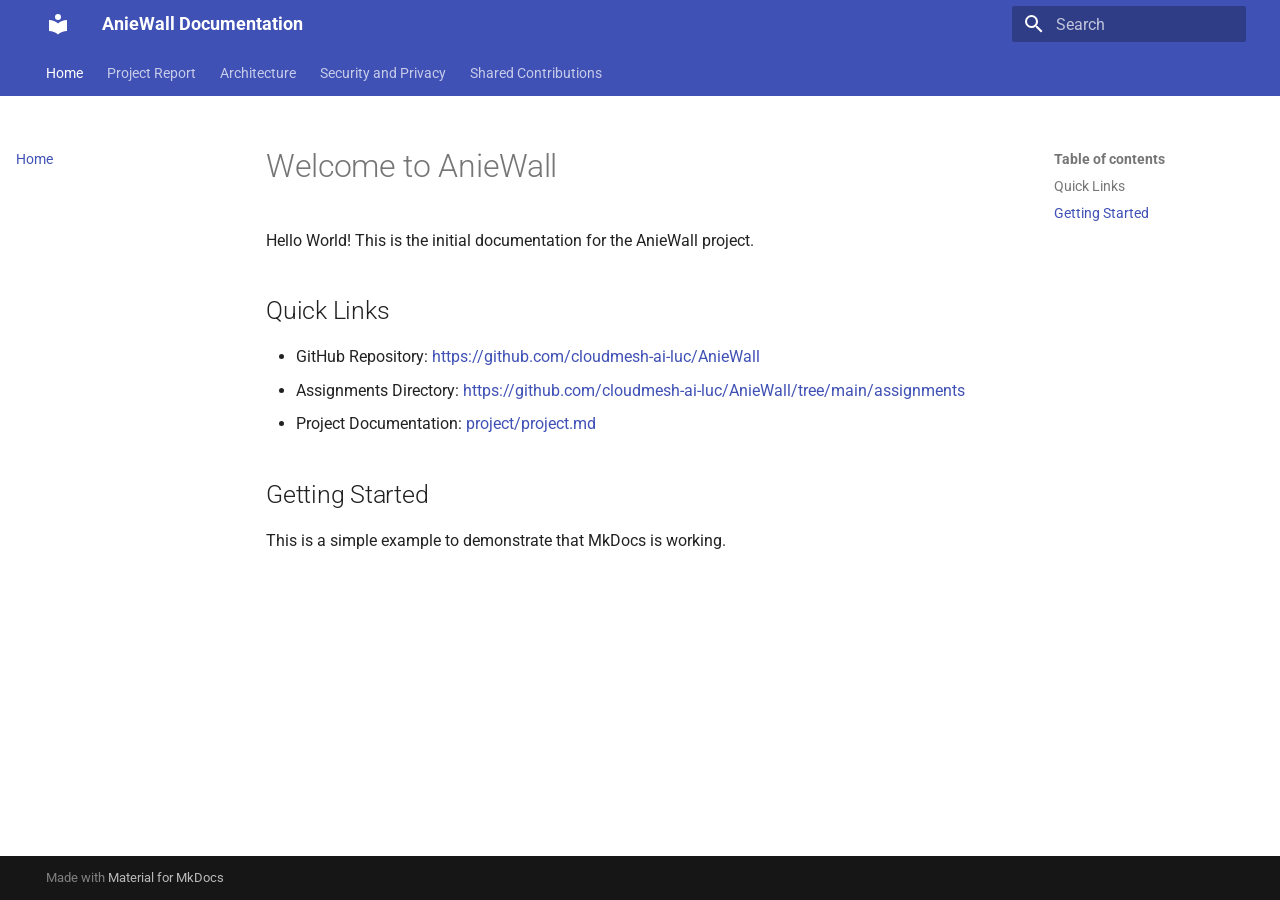
==== commit 7e3a5809: "Deployed a7d933e with MkDocs version: 1.6.1" ====
--- a/index.html
+++ b/index.html
@@ -228,7 +228,64 @@
   
     
   
-  Project
+  Project Report
+
+      </a>
+    </li>
+  
+
+      
+        
+  
+  
+  
+  
+    <li class="md-tabs__item">
+      <a href="architecture/" class="md-tabs__link">
+        
+  
+  
+    
+  
+  Architecture
+
+      </a>
+    </li>
+  
+
+      
+        
+  
+  
+  
+  
+    <li class="md-tabs__item">
+      <a href="security/" class="md-tabs__link">
+        
+  
+  
+    
+  
+  Security and Privacy
+
+      </a>
+    </li>
+  
+
+      
+        
+  
+  
+  
+  
+    <li class="md-tabs__item">
+      <a href="contributions/" class="md-tabs__link">
+        
+  
+  
+    
+  
+  Shared Contributions
 
       </a>
     </li>
@@ -378,7 +435,88 @@
   <span class="md-ellipsis">
     
   
-    Project
+    Project Report
+  
+
+    
+  </span>
+  
+  
+
+      </a>
+    </li>
+  
+
+    
+      
+      
+  
+  
+  
+  
+    <li class="md-nav__item">
+      <a href="architecture/" class="md-nav__link">
+        
+  
+  
+  <span class="md-ellipsis">
+    
+  
+    Architecture
+  
+
+    
+  </span>
+  
+  
+
+      </a>
+    </li>
+  
+
+    
+      
+      
+  
+  
+  
+  
+    <li class="md-nav__item">
+      <a href="security/" class="md-nav__link">
+        
+  
+  
+  <span class="md-ellipsis">
+    
+  
+    Security and Privacy
+  
+
+    
+  </span>
+  
+  
+
+      </a>
+    </li>
+  
+
+    
+      
+      
+  
+  
+  
+  
+    <li class="md-nav__item">
+      <a href="contributions/" class="md-nav__link">
+        
+  
+  
+  <span class="md-ellipsis">
+    
+  
+    Shared Contributions
   
 
     
@@ -464,8 +602,6 @@
 <li>Assignments Directory: <a href="https://github.com/cloudmesh-ai-luc/AnieWall/tree/main/assignments">https://github.com/cloudmesh-ai-luc/AnieWall/tree/main/assignments</a></li>
 <li>Project Documentation: <a href="project/project/">project/project.md</a></li>
 </ul>
-<!-- NOTE: The project/project.md at the root is no longer used and must be deleted by the student after verification that things are in order -->
-
 <h2 id="getting-started">Getting Started</h2>
 <p>This is a simple example to demonstrate that MkDocs is working.</p>
 
